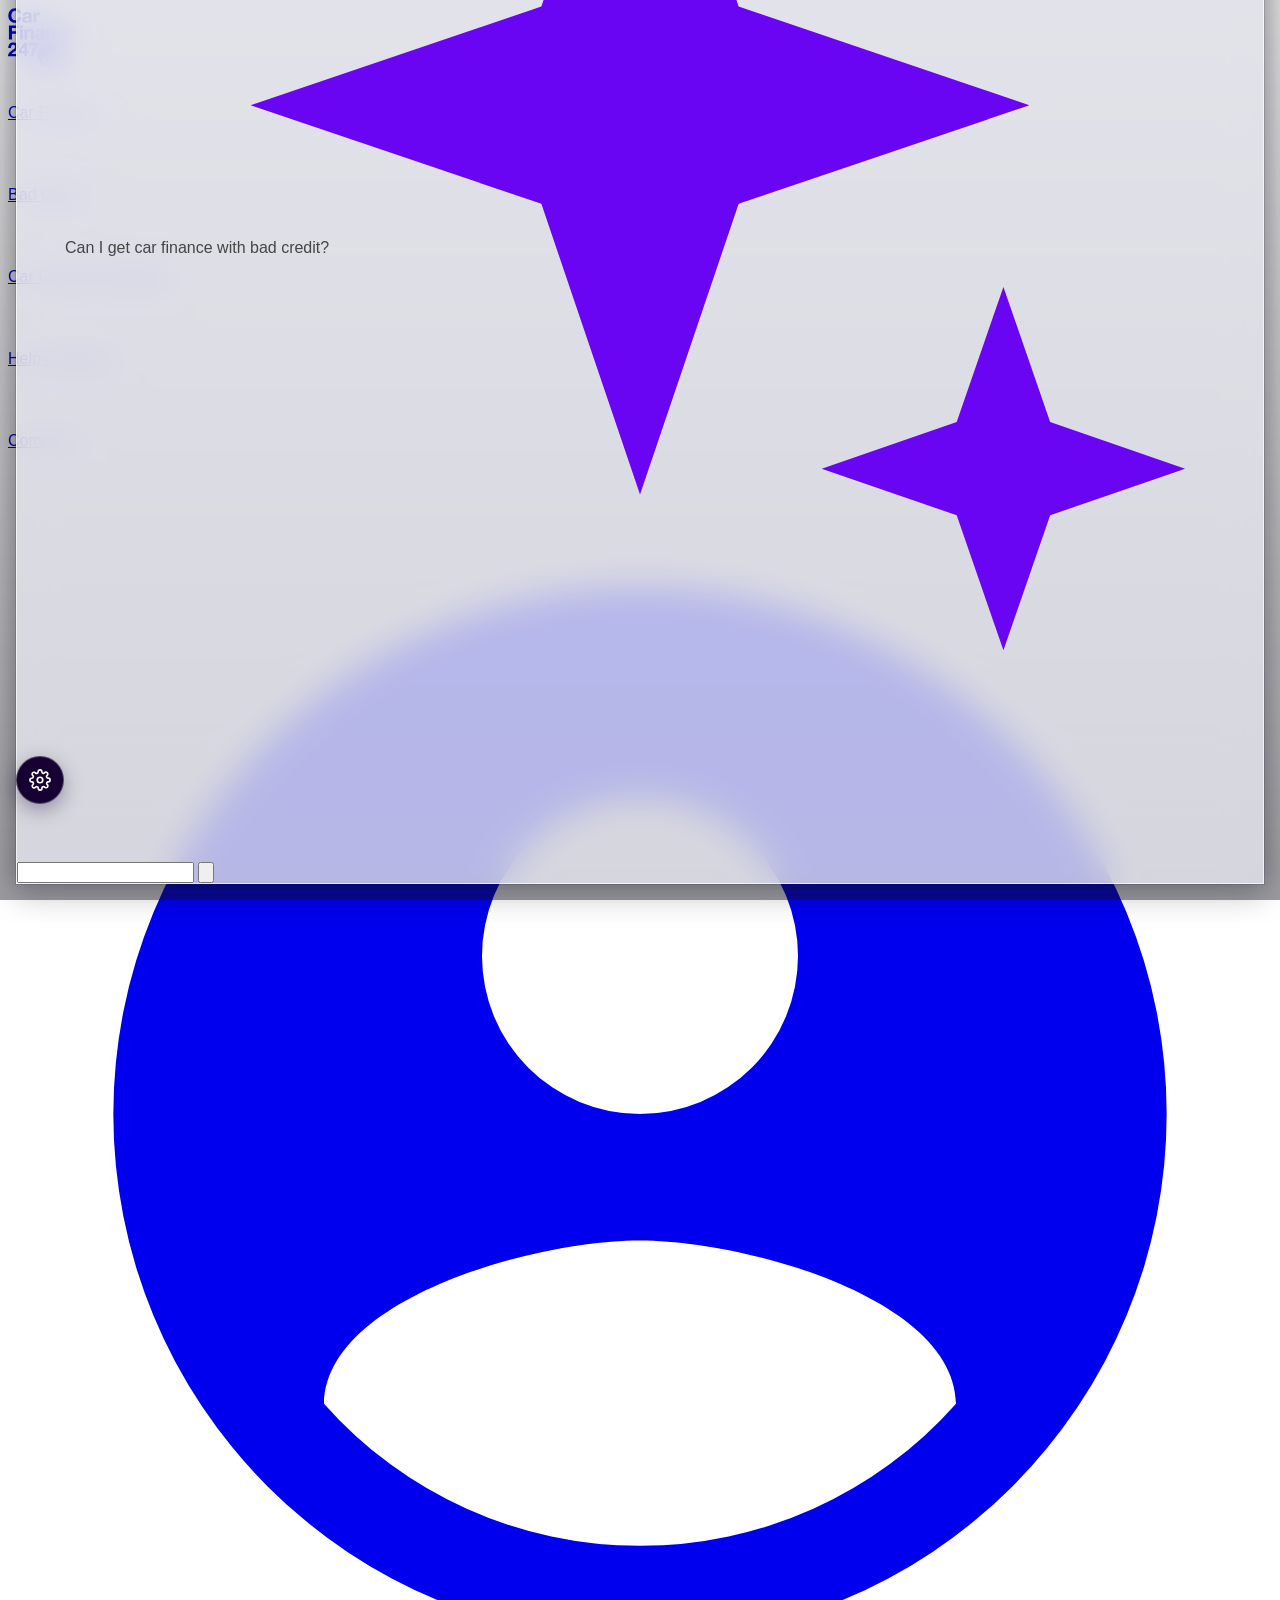
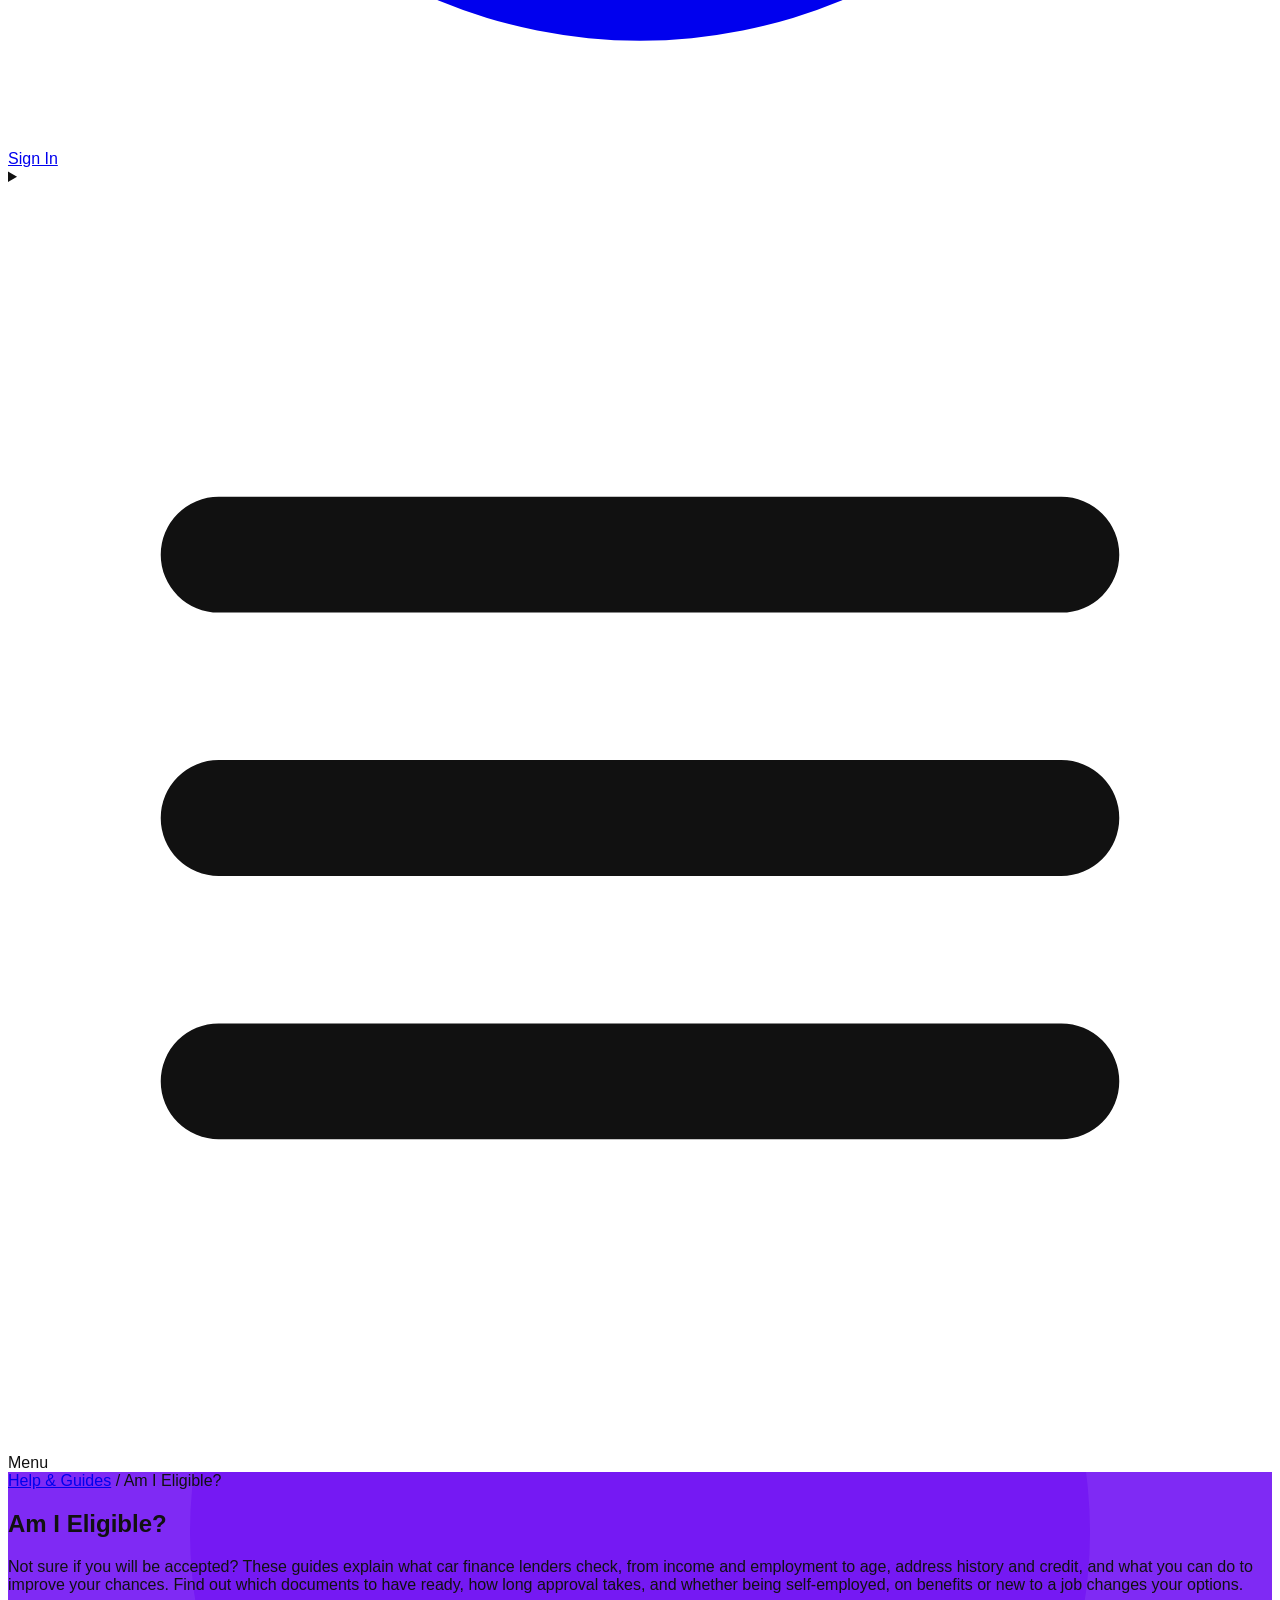
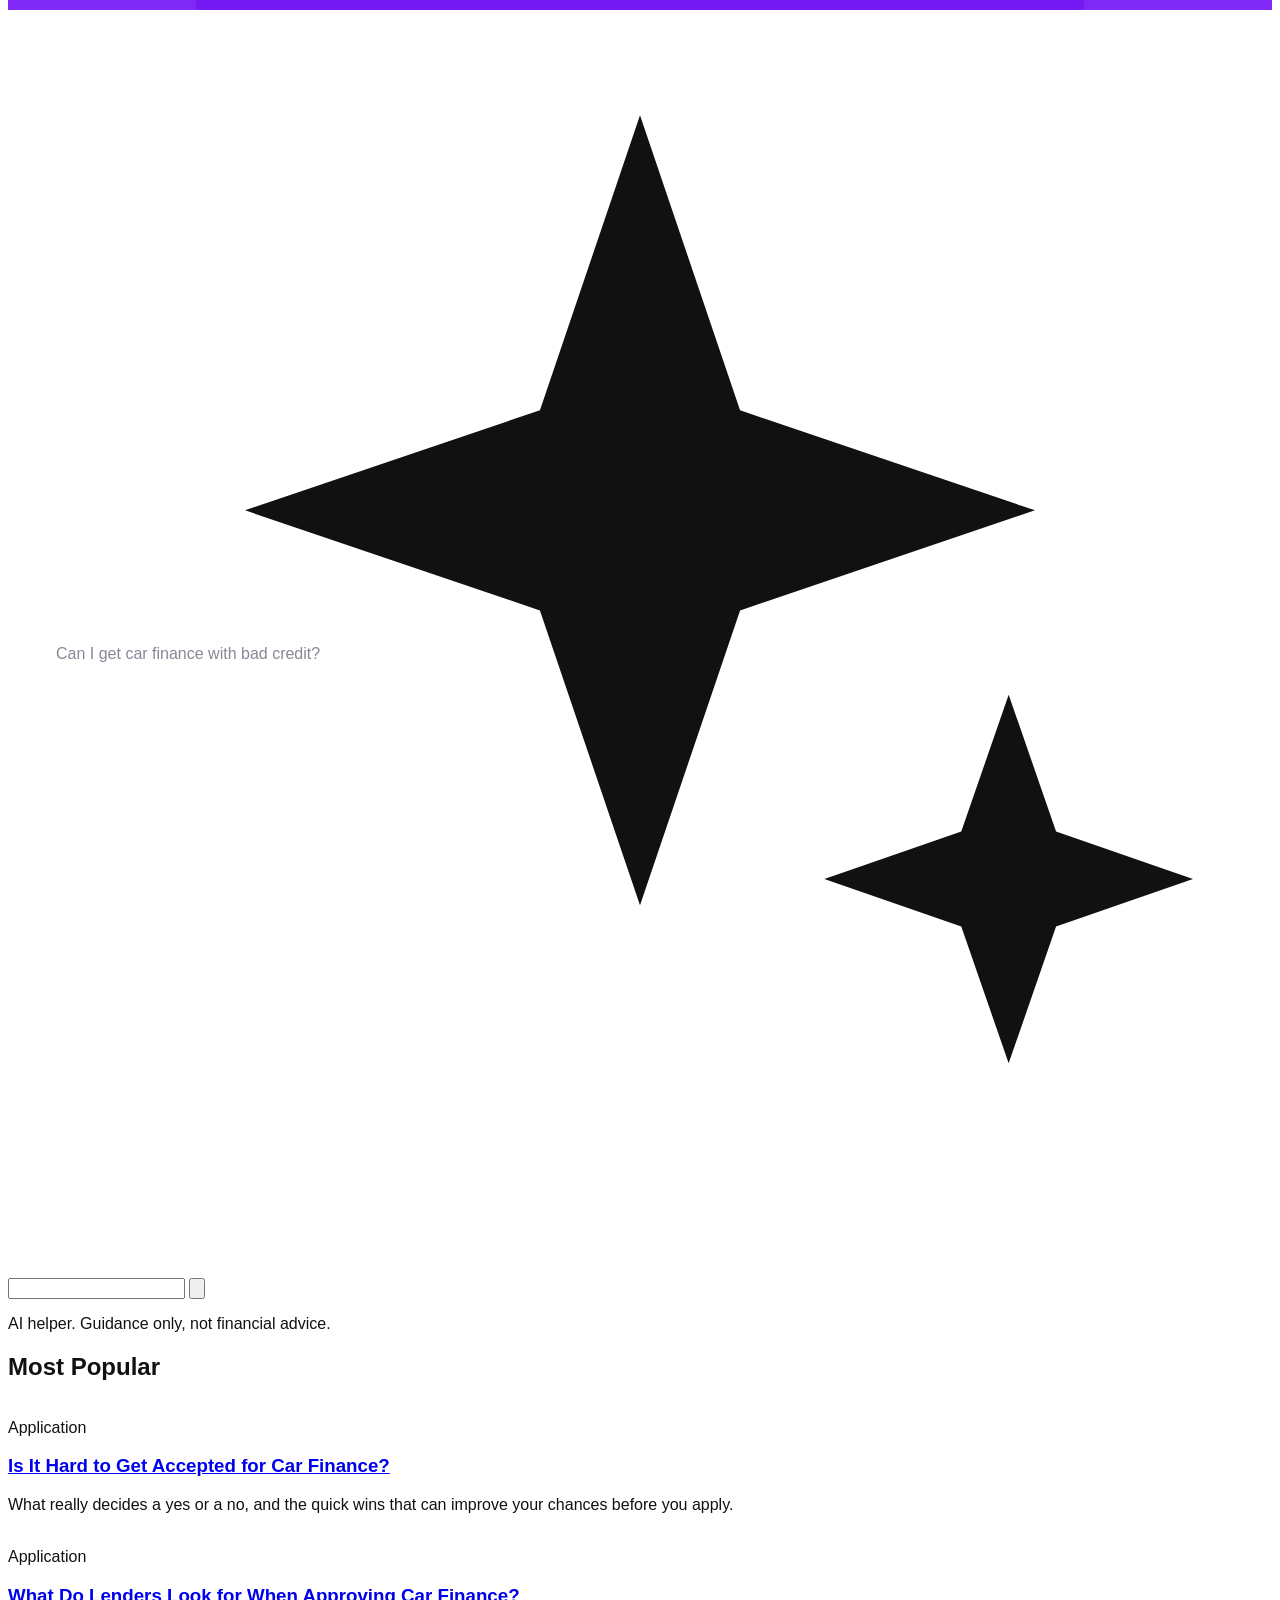
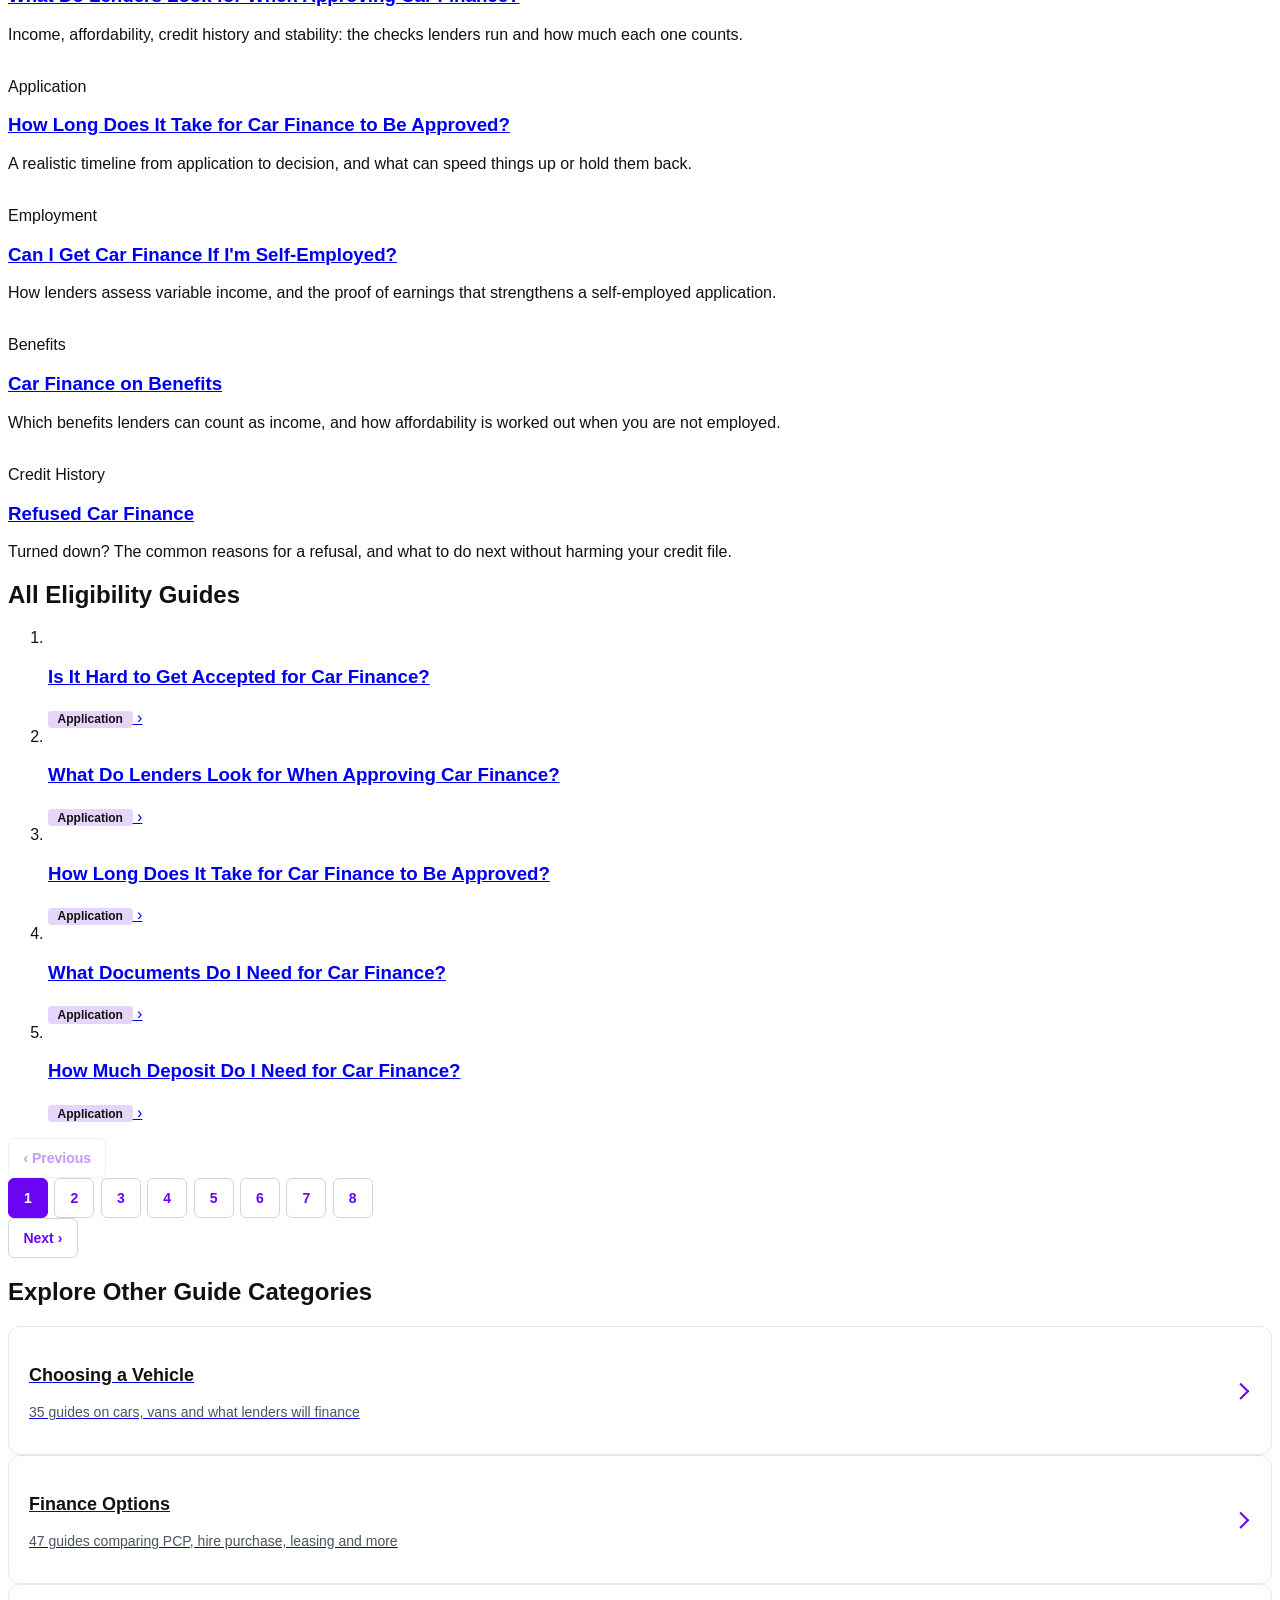
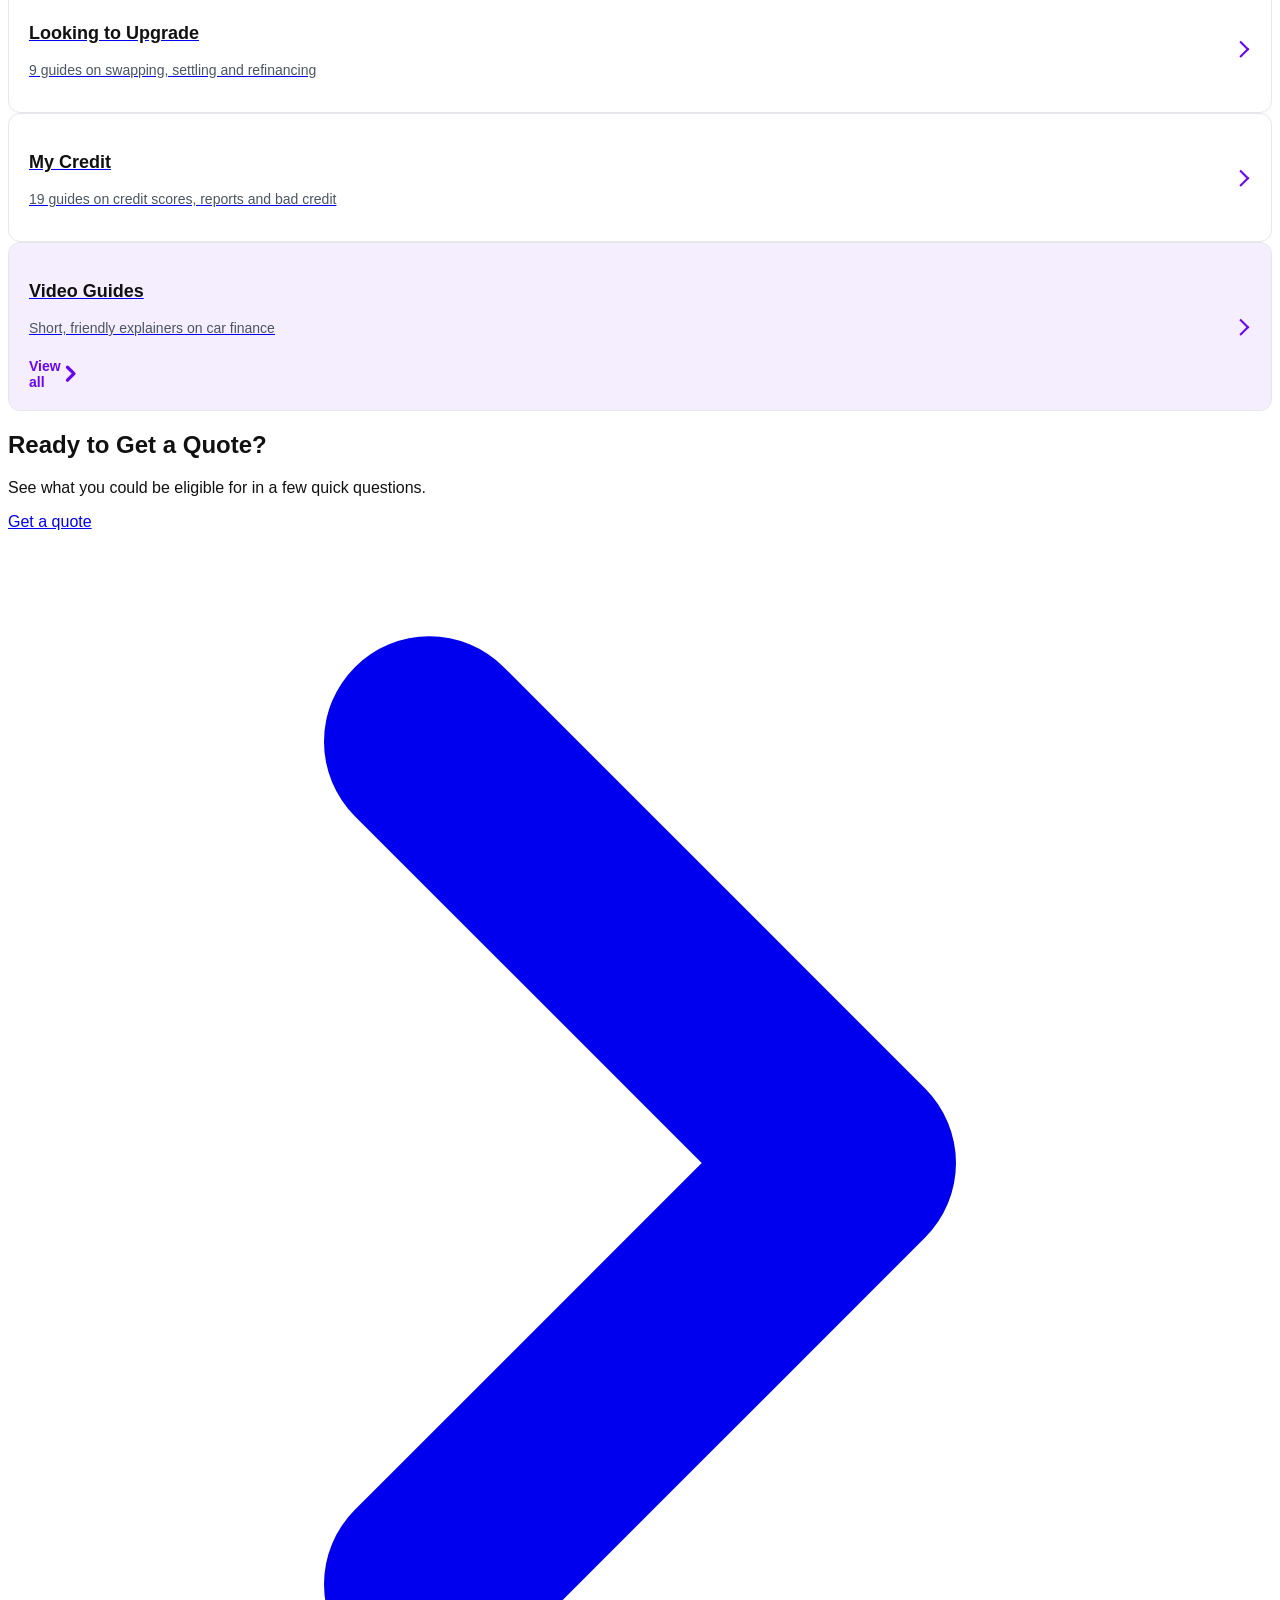
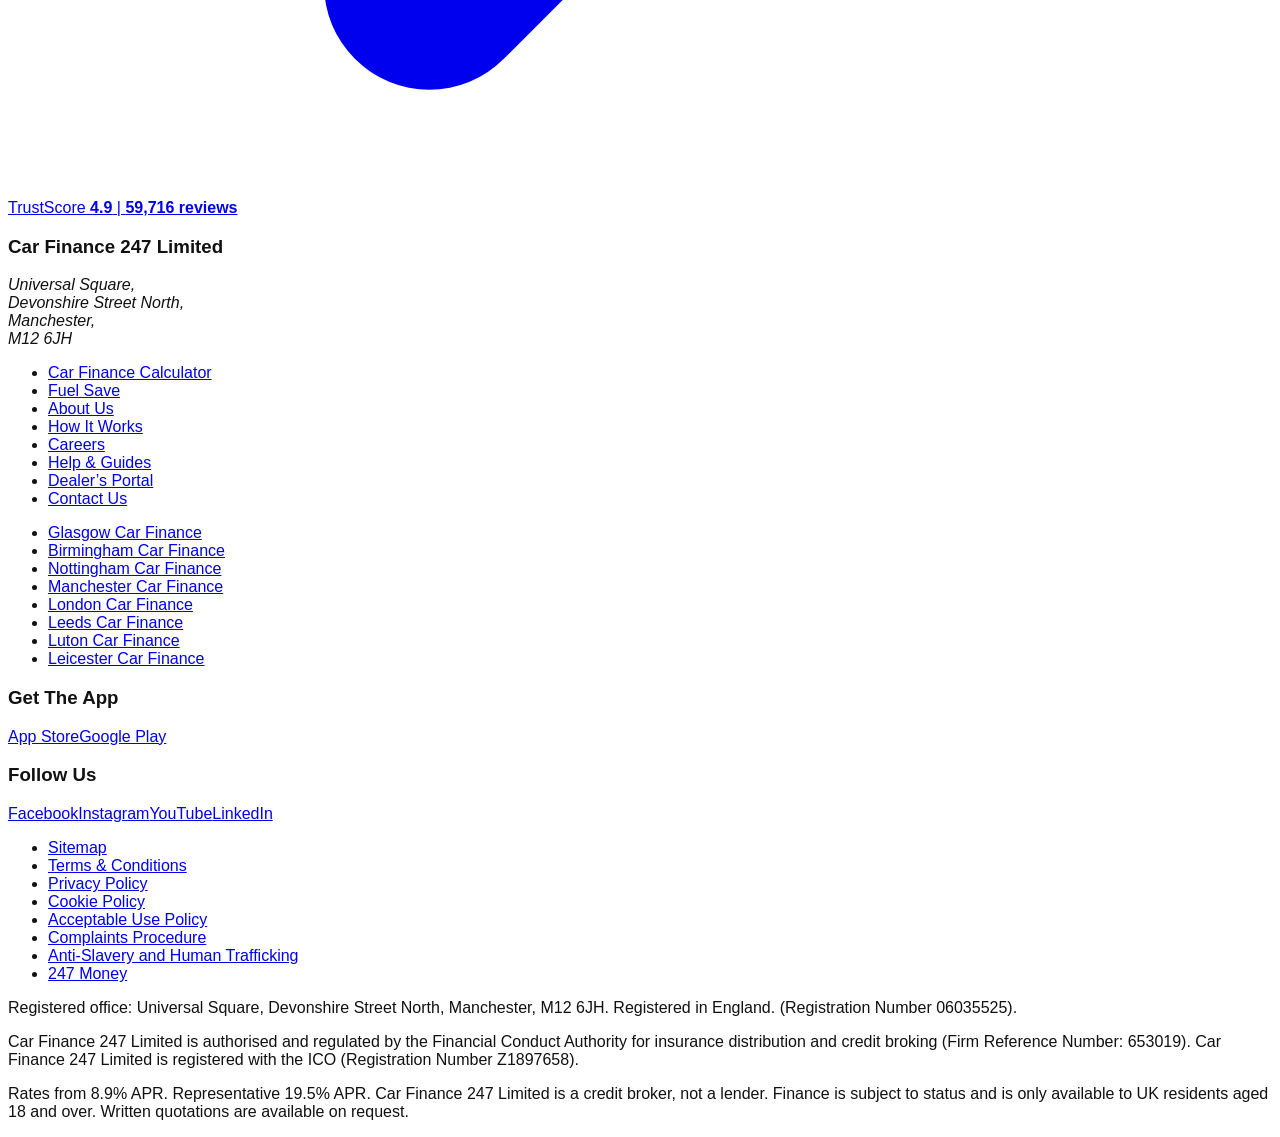
==== am-i-eligible/index.html @ a9e6ba7e "Serve the category page at /am-i-eligible/ Move category.html to am-i-eligible/index.html so it live" ====
<!doctype html>
<html lang="en-GB">
<head>
<meta charset="utf-8">
<meta name="viewport" content="width=device-width, initial-scale=1">
<title>Am I Eligible for Car Finance? Eligibility Guides | Car Finance 247</title>
<meta name="description" content="Find out if you can get car finance. Guides on what lenders look for, documents, approval times, self-employed, benefits, age and credit history.">
<link rel="canonical" href="https://www.carfinance247.co.uk/guide/am-i-eligible">
<script src="https://cdn.tailwindcss.com/3.4.16"></script>
<script>
tailwind.config = { theme: { extend: {
  colors: { primary: "#6905F2", "primary-mid": "#7519F3", tint: "#F5EEFE", cardbg: "#FFFAF8", teal: "#00D4B5", "dark-1": "#111111" },
  fontFamily: { sans: ['"Helvetica Neue"', '"Helvetica Neue Custom"', "Helvetica", "Arial", "sans-serif"] }
}}};
</script>
<script>try{var p=new URLSearchParams(location.search).get("design");var d=p==="redesign"||p==="current"?p:localStorage.getItem("cf247-guides-design");document.documentElement.dataset.design=d==="redesign"?"redesign":"current"}catch(e){document.documentElement.dataset.design="current"}</script>
<link rel="stylesheet" href="../assets/styles.css">
<link rel="stylesheet" href="../assets/redesign.css">
<script type="application/ld+json">
{
  "@context": "https://schema.org",
  "@graph": [
    {
      "@type": "CollectionPage",
      "name": "Am I Eligible?",
      "url": "https://www.carfinance247.co.uk/guide/am-i-eligible",
      "description": "Find out if you can get car finance. Guides on what lenders look for, documents, approval times, self-employed, benefits, age and credit history.",
      "publisher": {
        "@type": "Organization",
        "name": "Car Finance 247",
        "url": "https://www.carfinance247.co.uk"
      }
    },
    {
      "@type": "BreadcrumbList",
      "itemListElement": [
        {
          "@type": "ListItem",
          "position": 1,
          "name": "Home",
          "item": "https://www.carfinance247.co.uk/"
        },
        {
          "@type": "ListItem",
          "position": 2,
          "name": "Help & Guides",
          "item": "https://www.carfinance247.co.uk/guides"
        },
        {
          "@type": "ListItem",
          "position": 3,
          "name": "Am I Eligible?",
          "item": "https://www.carfinance247.co.uk/guide/am-i-eligible"
        }
      ]
    },
    {
      "@type": "ItemList",
      "name": "Most Popular",
      "itemListElement": [
        {
          "@type": "ListItem",
          "position": 1,
          "name": "Is It Hard to Get Accepted for Car Finance?",
          "url": "https://www.carfinance247.co.uk/guide/is-it-hard-to-get-accepted-for-car-finance"
        },
        {
          "@type": "ListItem",
          "position": 2,
          "name": "What Do Lenders Look for When Approving Car Finance?",
          "url": "https://www.carfinance247.co.uk/guide/what-do-lenders-look-for-when-approving-car-finance"
        },
        {
          "@type": "ListItem",
          "position": 3,
          "name": "How Long Does It Take for Car Finance to Be Approved?",
          "url": "https://www.carfinance247.co.uk/guide/how-long-does-it-take-for-car-finance-to-be-approved"
        },
        {
          "@type": "ListItem",
          "position": 4,
          "name": "Can I Get Car Finance If I'm Self-Employed?",
          "url": "https://www.carfinance247.co.uk/guide/can-i-get-car-finance-if-i-m-self-employed"
        },
        {
          "@type": "ListItem",
          "position": 5,
          "name": "Car Finance on Benefits",
          "url": "https://www.carfinance247.co.uk/guide/car-finance-on-benefits"
        },
        {
          "@type": "ListItem",
          "position": 6,
          "name": "Refused Car Finance",
          "url": "https://www.carfinance247.co.uk/guide/refused-car-finance"
        }
      ]
    }
  ]
}
</script>
</head>
<body class="bg-white antialiased">

<header class="z-50 w-full px-4 absolute top-0 left-0">
  <div class="max-w-screen-xl mx-auto flex items-center h-24 text-white">
    <a href="/" class="mr-8 text-white" aria-label="Car Finance 247 home"><svg width="71" height="60" viewBox="0 0 71 60" aria-hidden="true" focusable="false"><use href="#logo"/></svg></a>
    <nav class="hidden lg:flex items-center gap-7 text-sm font-bold" aria-label="Main">
      <div class="nav-item"><a href="/car-finance-options-explained" class="nav-top">Car Finance <svg class="chev" viewBox="0 0 12 12" fill="none" stroke="currentColor" stroke-width="1.8" stroke-linecap="round" aria-hidden="true"><path d="M2 4.5l4 4 4-4"/></svg></a>
        <div class="nav-drop nav-wide">
          <a href="/how-it-works">How It Works</a><a href="/car-finance-options-explained">Car Finance Options Explained</a><a href="/hire-purchase">HP Car Finance</a><a href="/pcp-personal-contract-purchase">PCP Car Finance</a><a href="/refinance-car-finance">Refinance My Car</a><a href="/no-deposit-car-finance">No Deposit Car Finance</a><a href="/valuations">Value My Car</a><a href="/business-car-finance">Business Car Finance</a><a href="/business-van-finance">Business Van Finance</a><a href="/used-car-finance">Used Car Finance</a><a href="/electric-car-finance">Electric Car Finance</a><a href="/hybrid-car-finance">Hybrid Car Finance</a><a href="/van-finance">Van Finance</a><a href="/motorbike-finance">Motorbike Finance</a><a href="/motorhome-finance">Motorhome Finance</a><a href="/caravan-finance">Caravan Finance</a>
        </div></div>
      <div class="nav-item"><a href="/bad-credit-car-finance" class="nav-top">Bad Credit <svg class="chev" viewBox="0 0 12 12" fill="none" stroke="currentColor" stroke-width="1.8" stroke-linecap="round" aria-hidden="true"><path d="M2 4.5l4 4 4-4"/></svg></a>
        <div class="nav-drop">
          <a href="/bad-credit-car-finance">Bad Credit Car Finance</a><a href="/bad-credit-motorbike-finance">Bad Credit Motorbike Finance</a><a href="/bad-credit-van-finance">Bad Credit Van Finance</a><a href="/guide/can-you-get-car-finance-with-an-iva">Car Finance with an IVA</a><a href="/guide/car-finance-with-a-ccj">Car Finance with a CCJ</a><a href="/guide/can-i-get-pcp-car-finance-with-bad-credit">PCP with Bad Credit</a><a href="/guide/car-finance-with-a-default">Car Finance with a Default</a>
        </div></div>
      <div class="nav-item"><a href="/car-finance-calculator" class="nav-top">Car Finance Calculator <svg class="chev" viewBox="0 0 12 12" fill="none" stroke="currentColor" stroke-width="1.8" stroke-linecap="round" aria-hidden="true"><path d="M2 4.5l4 4 4-4"/></svg></a>
        <div class="nav-drop">
          <a href="/car-finance-calculator">Car Finance Calculator</a><a href="/car-refinance-calculator">Car Refinance Calculator</a><a href="/motorbike-finance-calculator">Motorbike Finance Calculator</a><a href="/van-finance-calculator">Van Finance Calculator</a>
        </div></div>
      <div class="nav-item"><a href="/guides" class="nav-top">Help &amp; Guides <svg class="chev" viewBox="0 0 12 12" fill="none" stroke="currentColor" stroke-width="1.8" stroke-linecap="round" aria-hidden="true"><path d="M2 4.5l4 4 4-4"/></svg></a>
        <div class="nav-drop">
          <a href="/guides">All Help &amp; Guides</a><a href="/videos">Video Library</a><a href="/guide/am-i-eligible">Am I Eligible?</a><a href="/guide/choosing-a-vehicle">Choosing a Vehicle</a><a href="/guide/finance-options">Finance Options</a><a href="/guide/looking-to-upgrade">Looking to Upgrade</a><a href="/guide/my-credit">My Credit</a>
        </div></div>
      <div class="nav-item"><a href="/about" class="nav-top">Company <svg class="chev" viewBox="0 0 12 12" fill="none" stroke="currentColor" stroke-width="1.8" stroke-linecap="round" aria-hidden="true"><path d="M2 4.5l4 4 4-4"/></svg></a>
        <div class="nav-drop">
          <a href="/about">Our Story</a><a href="/customer-stories">Customer Stories</a><a href="/locations">All Locations</a><a href="/contact-us">Contact Us</a>
        </div></div>
    </nav>
    <div class="ml-auto flex items-center gap-5">
      <a href="/sign-in" class="flex flex-col lg:flex-row items-center gap-1 lg:gap-2 text-xs lg:text-sm font-bold hover:underline">
        <svg class="w-6 h-6 lg:w-5 lg:h-5" viewBox="0 0 24 24" fill="currentColor" aria-hidden="true"><path d="M12 2a10 10 0 100 20 10 10 0 000-20zm0 4a3 3 0 110 6 3 3 0 010-6zm0 14.2a8 8 0 01-6-2.7c.03-2 4-3.1 6-3.1s5.97 1.1 6 3.1a8 8 0 01-6 2.7z"/></svg>Sign In</a>
      <details class="lg:hidden menu">
        <summary class="flex flex-col items-center gap-1 text-xs font-bold cursor-pointer list-none">
          <svg class="w-6 h-6" viewBox="0 0 24 24" fill="none" stroke="currentColor" stroke-width="2.2" stroke-linecap="round" aria-hidden="true"><path d="M4 7h16M4 12h16M4 17h16"/></svg>Menu</summary>
        <div class="menu-panel">
          <p>Car Finance</p><a href="/how-it-works">How It Works</a><a href="/car-finance-options-explained">Car Finance Options Explained</a><a href="/hire-purchase">HP Car Finance</a><a href="/pcp-personal-contract-purchase">PCP Car Finance</a><a href="/refinance-car-finance">Refinance My Car</a>
          <p>Bad Credit</p><a href="/bad-credit-car-finance">Bad Credit Car Finance</a>
          <p>Calculators</p><a href="/car-finance-calculator">Car Finance Calculator</a><a href="/car-refinance-calculator">Car Refinance Calculator</a>
          <p>Help &amp; Guides</p><a href="/guides">All Help &amp; Guides</a><a href="/videos">Video Library</a>
          <p>Company</p><a href="/about">Our Story</a><a href="/contact-us">Contact Us</a>
        </div>
      </details>
    </div>
  </div>
</header>

<main>
  <!-- Hero: H1 is the category name only -->
  <section class="hero-bg text-white pt-36 pb-20 px-4 text-center" aria-labelledby="page-title">
    <nav aria-label="Breadcrumb" class="text-sm opacity-90 mb-4"><a href="../" class="underline hover:no-underline">Help &amp; Guides</a> <span aria-hidden="true">/</span> <span>Am I Eligible?</span></nav>
    <h1 id="page-title" class="text-6xl max-md:text-4xl font-bold leading-tight">Am I Eligible?</h1>
    <p class="mt-6 text-sm max-w-[34rem] mx-auto">Not sure if you will be accepted? These guides explain what car finance lenders check, from income and employment to age, address history and credit, and what you can do to improve your chances. Find out which documents to have ready, how long approval takes, and whether being self-employed, on benefits or new to a job changes your options.</p>
  </section>

  <!-- AI helper search: overlaps the hero edge over a tint strip -->
  <div class="bg-tint px-4 pb-4">
    <div class="max-w-3xl mx-auto -mt-7" id="hero-search">
      <form data-ai-form role="search" aria-label="Ask our AI helper" class="relative">
        <div class="ai-field bg-white rounded-lg shadow-lg flex items-center">
          <svg class="absolute left-4 w-5 h-5 text-primary" viewBox="0 0 24 24" fill="currentColor" aria-hidden="true"><path d="M12 2l1.9 5.6L19.5 9.5l-5.6 1.9L12 17l-1.9-5.6L4.5 9.5l5.6-1.9L12 2zm7 11l.9 2.6 2.6.9-2.6.9L19 20l-.9-2.6-2.6-.9 2.6-.9L19 13z"/></svg>
          <input data-ai-input type="text" autocomplete="off" aria-label="Ask anything about car finance" class="w-full bg-transparent text-dark-1 py-4 pl-12 pr-14 rounded-lg outline-none focus:ring-4 focus:ring-teal/50 text-base">
          <div class="ai-ghost" data-ai-ghost aria-hidden="true"></div>
          <button type="submit" class="absolute right-2 w-10 h-10 rounded-lg text-primary flex items-center justify-center hover:bg-tint focus:outline-none focus:ring-4 focus:ring-teal/50" aria-label="Ask">
            <svg class="w-6 h-6" viewBox="0 0 24 24" fill="none" stroke="currentColor" stroke-width="2.5" stroke-linecap="round" aria-hidden="true"><circle cx="10.5" cy="10.5" r="6.5"/><path d="M15.5 15.5L21 21"/></svg>
          </button>
        </div>
        <div data-ai-panel hidden class="ai-panel mt-3 bg-white text-dark-1 rounded-2xl shadow-xl p-5" role="region" aria-live="polite" aria-label="AI answer"></div>
      </form>
      <p class="mt-2 text-center text-xs text-gray-500">AI helper. Guidance only, not financial advice.</p>
    </div>
  </div>

  <!-- Most popular: every card is in the HTML with a real link; the carousel only scrolls what is already there -->
  <section class="px-4 pt-14 pb-12" aria-labelledby="popular-h">
    <div class="max-w-screen-lg mx-auto" data-carousel>
      <h2 id="popular-h" class="text-3xl font-bold mb-5">Most Popular</h2>
      <div data-track class="hscroll flex gap-6 overflow-x-auto pb-2">
        <article class="relative shrink-0 w-[calc((100%-3rem)/3)] max-md:w-[85%] bg-cardbg" data-rank="1">
          <img src="https://www.carfinance247.co.uk/dA/47996887843a9acce479aceed9beb591/asset/Can%20I%20refinance%20my%20balloon%20payment%20on%20a%20PCP.jpg?language_id=1" alt="" loading="lazy" class="w-full aspect-[16/9] object-cover">
          <div class="p-4 pb-6"><span class="inline-block bg-[#E6D5FB] text-dark-1 text-sm px-3 py-1">Application</span>
            <h3 class="font-bold mt-3"><a href="https://www.carfinance247.co.uk/guide/is-it-hard-to-get-accepted-for-car-finance" class="hover:underline after:absolute after:inset-0">Is It Hard to Get Accepted for Car Finance?</a></h3>
            <p class="mt-2 text-sm">What really decides a yes or a no, and the quick wins that can improve your chances before you apply.</p></div>
        </article>
        <article class="relative shrink-0 w-[calc((100%-3rem)/3)] max-md:w-[85%] bg-cardbg" data-rank="2">
          <img src="https://www.carfinance247.co.uk/dA/467f6e939fa33901c0574b7c74b37222/asset/What%20licence%20needed%20for%20car%20finance.jpg?language_id=1" alt="" loading="lazy" class="w-full aspect-[16/9] object-cover">
          <div class="p-4 pb-6"><span class="inline-block bg-[#E6D5FB] text-dark-1 text-sm px-3 py-1">Application</span>
            <h3 class="font-bold mt-3"><a href="https://www.carfinance247.co.uk/guide/what-do-lenders-look-for-when-approving-car-finance" class="hover:underline after:absolute after:inset-0">What Do Lenders Look for When Approving Car Finance?</a></h3>
            <p class="mt-2 text-sm">Income, affordability, credit history and stability: the checks lenders run and how much each one counts.</p></div>
        </article>
        <article class="relative shrink-0 w-[calc((100%-3rem)/3)] max-md:w-[85%] bg-cardbg" data-rank="3">
          <img src="https://www.carfinance247.co.uk/dA/467f6e939fa33901c0574b7c74b37222/asset/What%20licence%20needed%20for%20car%20finance.jpg?language_id=1" alt="" loading="lazy" class="w-full aspect-[16/9] object-cover">
          <div class="p-4 pb-6"><span class="inline-block bg-[#E6D5FB] text-dark-1 text-sm px-3 py-1">Application</span>
            <h3 class="font-bold mt-3"><a href="https://www.carfinance247.co.uk/guide/how-long-does-it-take-for-car-finance-to-be-approved" class="hover:underline after:absolute after:inset-0">How Long Does It Take for Car Finance to Be Approved?</a></h3>
            <p class="mt-2 text-sm">A realistic timeline from application to decision, and what can speed things up or hold them back.</p></div>
        </article>
        <article class="relative shrink-0 w-[calc((100%-3rem)/3)] max-md:w-[85%] bg-cardbg" data-rank="4">
          <img src="https://www.carfinance247.co.uk/dA/ca0de27e4d56671aa76e24d5522d83d4/asset/PCP%20car%20finance%20with%20bad%20credit.jpg?language_id=1" alt="" loading="lazy" class="w-full aspect-[16/9] object-cover">
          <div class="p-4 pb-6"><span class="inline-block bg-[#E6D5FB] text-dark-1 text-sm px-3 py-1">Employment</span>
            <h3 class="font-bold mt-3"><a href="https://www.carfinance247.co.uk/guide/can-i-get-car-finance-if-i-m-self-employed" class="hover:underline after:absolute after:inset-0">Can I Get Car Finance If I'm Self-Employed?</a></h3>
            <p class="mt-2 text-sm">How lenders assess variable income, and the proof of earnings that strengthens a self-employed application.</p></div>
        </article>
        <article class="relative shrink-0 w-[calc((100%-3rem)/3)] max-md:w-[85%] bg-cardbg" data-rank="5">
          <img src="https://www.carfinance247.co.uk/dA/467f6e939fa33901c0574b7c74b37222/asset/What%20licence%20needed%20for%20car%20finance.jpg?language_id=1" alt="" loading="lazy" class="w-full aspect-[16/9] object-cover">
          <div class="p-4 pb-6"><span class="inline-block bg-[#E6D5FB] text-dark-1 text-sm px-3 py-1">Benefits</span>
            <h3 class="font-bold mt-3"><a href="https://www.carfinance247.co.uk/guide/car-finance-on-benefits" class="hover:underline after:absolute after:inset-0">Car Finance on Benefits</a></h3>
            <p class="mt-2 text-sm">Which benefits lenders can count as income, and how affordability is worked out when you are not employed.</p></div>
        </article>
        <article class="relative shrink-0 w-[calc((100%-3rem)/3)] max-md:w-[85%] bg-cardbg" data-rank="6">
          <img src="https://www.carfinance247.co.uk/dA/7331ce660348aa7b6d1fa05acd211af3/asset/get%20car%20finance%20with%20a%20default.jpg" alt="" loading="lazy" class="w-full aspect-[16/9] object-cover">
          <div class="p-4 pb-6"><span class="inline-block bg-[#E6D5FB] text-dark-1 text-sm px-3 py-1">Credit History</span>
            <h3 class="font-bold mt-3"><a href="https://www.carfinance247.co.uk/guide/refused-car-finance" class="hover:underline after:absolute after:inset-0">Refused Car Finance</a></h3>
            <p class="mt-2 text-sm">Turned down? The common reasons for a refusal, and what to do next without harming your credit file.</p></div>
        </article>
      </div>
      <div data-controls class="flex items-center justify-between mt-4"></div>
    </div>
  </section>

  <!-- Full guide list: all 36 guides are in the HTML; category.js shows 5 at a time -->
  <section id="all-guides" class="bg-tint px-4 py-12" aria-labelledby="all-h">
    <div class="max-w-screen-lg mx-auto">
      <h2 id="all-h" class="text-3xl font-bold mb-4">All Eligibility Guides</h2>
      <ol id="guide-list" data-page-size="5">
        <li class="border-b border-gray-200" data-guide>
          <a href="https://www.carfinance247.co.uk/guide/is-it-hard-to-get-accepted-for-car-finance" class="flex items-center gap-4 py-4 hover:bg-tint/60">
            <img src="https://www.carfinance247.co.uk/dA/47996887843a9acce479aceed9beb591/asset/Can%20I%20refinance%20my%20balloon%20payment%20on%20a%20PCP.jpg?language_id=1" alt="" loading="lazy" class="w-20 h-16 rounded object-cover shrink-0">
            <span class="flex-1 min-w-0"><h3 class="block font-medium text-gray-800">Is It Hard to Get Accepted for Car Finance?</h3><span class="tag-chip">Application</span></span>
            <span class="text-gray-500 text-xl" aria-hidden="true">&rsaquo;</span>
          </a>
        </li>
        <li class="border-b border-gray-200" data-guide>
          <a href="https://www.carfinance247.co.uk/guide/what-do-lenders-look-for-when-approving-car-finance" class="flex items-center gap-4 py-4 hover:bg-tint/60">
            <img src="https://www.carfinance247.co.uk/dA/467f6e939fa33901c0574b7c74b37222/asset/What%20licence%20needed%20for%20car%20finance.jpg?language_id=1" alt="" loading="lazy" class="w-20 h-16 rounded object-cover shrink-0">
            <span class="flex-1 min-w-0"><h3 class="block font-medium text-gray-800">What Do Lenders Look for When Approving Car Finance?</h3><span class="tag-chip">Application</span></span>
            <span class="text-gray-500 text-xl" aria-hidden="true">&rsaquo;</span>
          </a>
        </li>
        <li class="border-b border-gray-200" data-guide>
          <a href="https://www.carfinance247.co.uk/guide/how-long-does-it-take-for-car-finance-to-be-approved" class="flex items-center gap-4 py-4 hover:bg-tint/60">
            <img src="https://www.carfinance247.co.uk/dA/467f6e939fa33901c0574b7c74b37222/asset/What%20licence%20needed%20for%20car%20finance.jpg?language_id=1" alt="" loading="lazy" class="w-20 h-16 rounded object-cover shrink-0">
            <span class="flex-1 min-w-0"><h3 class="block font-medium text-gray-800">How Long Does It Take for Car Finance to Be Approved?</h3><span class="tag-chip">Application</span></span>
            <span class="text-gray-500 text-xl" aria-hidden="true">&rsaquo;</span>
          </a>
        </li>
        <li class="border-b border-gray-200" data-guide>
          <a href="https://www.carfinance247.co.uk/guide/what-documents-do-i-need-for-car-finance" class="flex items-center gap-4 py-4 hover:bg-tint/60">
            <img src="https://www.carfinance247.co.uk/dA/47996887843a9acce479aceed9beb591/asset/Can%20I%20refinance%20my%20balloon%20payment%20on%20a%20PCP.jpg?language_id=1" alt="" loading="lazy" class="w-20 h-16 rounded object-cover shrink-0">
            <span class="flex-1 min-w-0"><h3 class="block font-medium text-gray-800">What Documents Do I Need for Car Finance?</h3><span class="tag-chip">Application</span></span>
            <span class="text-gray-500 text-xl" aria-hidden="true">&rsaquo;</span>
          </a>
        </li>
        <li class="border-b border-gray-200" data-guide>
          <a href="https://www.carfinance247.co.uk/guide/how-much-deposit-do-i-need-for-car-finance" class="flex items-center gap-4 py-4 hover:bg-tint/60">
            <img src="https://www.carfinance247.co.uk/dA/467f6e939fa33901c0574b7c74b37222/asset/What%20licence%20needed%20for%20car%20finance.jpg?language_id=1" alt="" loading="lazy" class="w-20 h-16 rounded object-cover shrink-0">
            <span class="flex-1 min-w-0"><h3 class="block font-medium text-gray-800">How Much Deposit Do I Need for Car Finance?</h3><span class="tag-chip">Application</span></span>
            <span class="text-gray-500 text-xl" aria-hidden="true">&rsaquo;</span>
          </a>
        </li>
        <li class="border-b border-gray-200" data-guide>
          <a href="https://www.carfinance247.co.uk/guide/a-complete-guide-to-car-finance-checks-in-the-uk" class="flex items-center gap-4 py-4 hover:bg-tint/60">
            <img src="https://www.carfinance247.co.uk/dA/467f6e939fa33901c0574b7c74b37222/asset/What%20licence%20needed%20for%20car%20finance.jpg?language_id=1" alt="" loading="lazy" class="w-20 h-16 rounded object-cover shrink-0">
            <span class="flex-1 min-w-0"><h3 class="block font-medium text-gray-800">A Complete Guide to Car Finance Checks in the UK</h3><span class="tag-chip">Application</span></span>
            <span class="text-gray-500 text-xl" aria-hidden="true">&rsaquo;</span>
          </a>
        </li>
        <li class="border-b border-gray-200" data-guide>
          <a href="https://www.carfinance247.co.uk/guide/do-i-need-a-driving-licence-to-get-car-finance" class="flex items-center gap-4 py-4 hover:bg-tint/60">
            <img src="https://www.carfinance247.co.uk/dA/33b74fe5d937df4ebb9b429a2a393e7f/asset/What%20Credit%20Score%20is%20Needed%20for%20Car%20Finance.jpg?language_id=1" alt="" loading="lazy" class="w-20 h-16 rounded object-cover shrink-0">
            <span class="flex-1 min-w-0"><h3 class="block font-medium text-gray-800">Do I Need a Driving Licence to Get Car Finance?</h3><span class="tag-chip">Application</span></span>
            <span class="text-gray-500 text-xl" aria-hidden="true">&rsaquo;</span>
          </a>
        </li>
        <li class="border-b border-gray-200" data-guide>
          <a href="https://www.carfinance247.co.uk/guide/can-you-get-car-finance-without-proof-of-income" class="flex items-center gap-4 py-4 hover:bg-tint/60">
            <img src="https://www.carfinance247.co.uk/dA/467f6e939fa33901c0574b7c74b37222/asset/What%20licence%20needed%20for%20car%20finance.jpg?language_id=1" alt="" loading="lazy" class="w-20 h-16 rounded object-cover shrink-0">
            <span class="flex-1 min-w-0"><h3 class="block font-medium text-gray-800">Can You Get Car Finance Without Proof of Income?</h3><span class="tag-chip">Application</span></span>
            <span class="text-gray-500 text-xl" aria-hidden="true">&rsaquo;</span>
          </a>
        </li>
        <li class="border-b border-gray-200" data-guide>
          <a href="https://www.carfinance247.co.uk/guide/car-finance-without-a-bank-account" class="flex items-center gap-4 py-4 hover:bg-tint/60">
            <img src="https://www.carfinance247.co.uk/dA/33b74fe5d937df4ebb9b429a2a393e7f/asset/What%20Credit%20Score%20is%20Needed%20for%20Car%20Finance.jpg?language_id=1" alt="" loading="lazy" class="w-20 h-16 rounded object-cover shrink-0">
            <span class="flex-1 min-w-0"><h3 class="block font-medium text-gray-800">Car Finance Without a Bank Account</h3><span class="tag-chip">Application</span></span>
            <span class="text-gray-500 text-xl" aria-hidden="true">&rsaquo;</span>
          </a>
        </li>
        <li class="border-b border-gray-200" data-guide>
          <a href="https://www.carfinance247.co.uk/guide/understanding-negative-equity-car-finance" class="flex items-center gap-4 py-4 hover:bg-tint/60">
            <img src="https://www.carfinance247.co.uk/dA/47996887843a9acce479aceed9beb591/asset/Can%20I%20refinance%20my%20balloon%20payment%20on%20a%20PCP.jpg?language_id=1" alt="" loading="lazy" class="w-20 h-16 rounded object-cover shrink-0">
            <span class="flex-1 min-w-0"><h3 class="block font-medium text-gray-800">Understanding Negative Equity Car Finance</h3><span class="tag-chip">Application</span></span>
            <span class="text-gray-500 text-xl" aria-hidden="true">&rsaquo;</span>
          </a>
        </li>
        <li class="border-b border-gray-200" data-guide>
          <a href="https://www.carfinance247.co.uk/guide/can-i-get-car-finance-if-i-m-self-employed" class="flex items-center gap-4 py-4 hover:bg-tint/60">
            <img src="https://www.carfinance247.co.uk/dA/ca0de27e4d56671aa76e24d5522d83d4/asset/PCP%20car%20finance%20with%20bad%20credit.jpg?language_id=1" alt="" loading="lazy" class="w-20 h-16 rounded object-cover shrink-0">
            <span class="flex-1 min-w-0"><h3 class="block font-medium text-gray-800">Can I Get Car Finance If I'm Self-Employed?</h3><span class="tag-chip">Employment</span></span>
            <span class="text-gray-500 text-xl" aria-hidden="true">&rsaquo;</span>
          </a>
        </li>
        <li class="border-b border-gray-200" data-guide>
          <a href="https://www.carfinance247.co.uk/guide/can-i-get-car-finance-with-a-new-job" class="flex items-center gap-4 py-4 hover:bg-tint/60">
            <img src="https://www.carfinance247.co.uk/dA/ca0de27e4d56671aa76e24d5522d83d4/asset/PCP%20car%20finance%20with%20bad%20credit.jpg?language_id=1" alt="" loading="lazy" class="w-20 h-16 rounded object-cover shrink-0">
            <span class="flex-1 min-w-0"><h3 class="block font-medium text-gray-800">Can I Get Car Finance with a New Job?</h3><span class="tag-chip">Employment</span></span>
            <span class="text-gray-500 text-xl" aria-hidden="true">&rsaquo;</span>
          </a>
        </li>
        <li class="border-b border-gray-200" data-guide>
          <a href="https://www.carfinance247.co.uk/guide/can-i-get-car-finance-if-i-m-unemployed" class="flex items-center gap-4 py-4 hover:bg-tint/60">
            <img src="https://www.carfinance247.co.uk/dA/ca0de27e4d56671aa76e24d5522d83d4/asset/PCP%20car%20finance%20with%20bad%20credit.jpg?language_id=1" alt="" loading="lazy" class="w-20 h-16 rounded object-cover shrink-0">
            <span class="flex-1 min-w-0"><h3 class="block font-medium text-gray-800">Can I Get Car Finance If I'm Unemployed?</h3><span class="tag-chip">Employment</span></span>
            <span class="text-gray-500 text-xl" aria-hidden="true">&rsaquo;</span>
          </a>
        </li>
        <li class="border-b border-gray-200" data-guide>
          <a href="https://www.carfinance247.co.uk/guide/can-you-get-car-finance-if-you-work-part-time" class="flex items-center gap-4 py-4 hover:bg-tint/60">
            <img src="https://www.carfinance247.co.uk/dA/467f6e939fa33901c0574b7c74b37222/asset/What%20licence%20needed%20for%20car%20finance.jpg?language_id=1" alt="" loading="lazy" class="w-20 h-16 rounded object-cover shrink-0">
            <span class="flex-1 min-w-0"><h3 class="block font-medium text-gray-800">Can You Get Car Finance If You Work Part-Time?</h3><span class="tag-chip">Employment</span></span>
            <span class="text-gray-500 text-xl" aria-hidden="true">&rsaquo;</span>
          </a>
        </li>
        <li class="border-b border-gray-200" data-guide>
          <a href="https://www.carfinance247.co.uk/guide/can-you-get-car-finance-as-an-agency-worker" class="flex items-center gap-4 py-4 hover:bg-tint/60">
            <img src="https://www.carfinance247.co.uk/dA/4bc1eb4e3400aba2891f658c9184330e/asset/outstanding%20finance%20on%20my%20car.jpg" alt="" loading="lazy" class="w-20 h-16 rounded object-cover shrink-0">
            <span class="flex-1 min-w-0"><h3 class="block font-medium text-gray-800">Can You Get Car Finance as an Agency Worker?</h3><span class="tag-chip">Employment</span></span>
            <span class="text-gray-500 text-xl" aria-hidden="true">&rsaquo;</span>
          </a>
        </li>
        <li class="border-b border-gray-200" data-guide>
          <a href="https://www.carfinance247.co.uk/guide/car-finance-for-teachers" class="flex items-center gap-4 py-4 hover:bg-tint/60">
            <img src="https://www.carfinance247.co.uk/dA/4bc1eb4e3400aba2891f658c9184330e/asset/outstanding%20finance%20on%20my%20car.jpg" alt="" loading="lazy" class="w-20 h-16 rounded object-cover shrink-0">
            <span class="flex-1 min-w-0"><h3 class="block font-medium text-gray-800">Car Finance for Teachers</h3><span class="tag-chip">Employment</span></span>
            <span class="text-gray-500 text-xl" aria-hidden="true">&rsaquo;</span>
          </a>
        </li>
        <li class="border-b border-gray-200" data-guide>
          <a href="https://www.carfinance247.co.uk/guide/car-finance-for-nhs-workers" class="flex items-center gap-4 py-4 hover:bg-tint/60">
            <img src="https://www.carfinance247.co.uk/dA/ca0de27e4d56671aa76e24d5522d83d4/asset/PCP%20car%20finance%20with%20bad%20credit.jpg?language_id=1" alt="" loading="lazy" class="w-20 h-16 rounded object-cover shrink-0">
            <span class="flex-1 min-w-0"><h3 class="block font-medium text-gray-800">Car Finance for NHS Workers</h3><span class="tag-chip">Employment</span></span>
            <span class="text-gray-500 text-xl" aria-hidden="true">&rsaquo;</span>
          </a>
        </li>
        <li class="border-b border-gray-200" data-guide>
          <a href="https://www.carfinance247.co.uk/guide/car-finance-for-key-workers" class="flex items-center gap-4 py-4 hover:bg-tint/60">
            <img src="https://www.carfinance247.co.uk/dA/467f6e939fa33901c0574b7c74b37222/asset/What%20licence%20needed%20for%20car%20finance.jpg?language_id=1" alt="" loading="lazy" class="w-20 h-16 rounded object-cover shrink-0">
            <span class="flex-1 min-w-0"><h3 class="block font-medium text-gray-800">Car Finance for Key Workers</h3><span class="tag-chip">Employment</span></span>
            <span class="text-gray-500 text-xl" aria-hidden="true">&rsaquo;</span>
          </a>
        </li>
        <li class="border-b border-gray-200" data-guide>
          <a href="https://www.carfinance247.co.uk/guide/car-finance-for-emergency-service-workers" class="flex items-center gap-4 py-4 hover:bg-tint/60">
            <img src="https://www.carfinance247.co.uk/dA/4bc1eb4e3400aba2891f658c9184330e/asset/outstanding%20finance%20on%20my%20car.jpg" alt="" loading="lazy" class="w-20 h-16 rounded object-cover shrink-0">
            <span class="flex-1 min-w-0"><h3 class="block font-medium text-gray-800">Car Finance for Emergency Service Workers</h3><span class="tag-chip">Employment</span></span>
            <span class="text-gray-500 text-xl" aria-hidden="true">&rsaquo;</span>
          </a>
        </li>
        <li class="border-b border-gray-200" data-guide>
          <a href="https://www.carfinance247.co.uk/guide/car-finance-for-public-sector-workers" class="flex items-center gap-4 py-4 hover:bg-tint/60">
            <img src="https://www.carfinance247.co.uk/dA/4bc1eb4e3400aba2891f658c9184330e/asset/outstanding%20finance%20on%20my%20car.jpg" alt="" loading="lazy" class="w-20 h-16 rounded object-cover shrink-0">
            <span class="flex-1 min-w-0"><h3 class="block font-medium text-gray-800">Car Finance for Public Sector Workers</h3><span class="tag-chip">Employment</span></span>
            <span class="text-gray-500 text-xl" aria-hidden="true">&rsaquo;</span>
          </a>
        </li>
        <li class="border-b border-gray-200" data-guide>
          <a href="https://www.carfinance247.co.uk/guide/car-finance-for-council-workers" class="flex items-center gap-4 py-4 hover:bg-tint/60">
            <img src="https://www.carfinance247.co.uk/dA/4bc1eb4e3400aba2891f658c9184330e/asset/outstanding%20finance%20on%20my%20car.jpg" alt="" loading="lazy" class="w-20 h-16 rounded object-cover shrink-0">
            <span class="flex-1 min-w-0"><h3 class="block font-medium text-gray-800">Car Finance for Council Workers</h3><span class="tag-chip">Employment</span></span>
            <span class="text-gray-500 text-xl" aria-hidden="true">&rsaquo;</span>
          </a>
        </li>
        <li class="border-b border-gray-200" data-guide>
          <a href="https://www.carfinance247.co.uk/guide/car-finance-for-charity-workers" class="flex items-center gap-4 py-4 hover:bg-tint/60">
            <img src="https://www.carfinance247.co.uk/dA/4bc1eb4e3400aba2891f658c9184330e/asset/outstanding%20finance%20on%20my%20car.jpg" alt="" loading="lazy" class="w-20 h-16 rounded object-cover shrink-0">
            <span class="flex-1 min-w-0"><h3 class="block font-medium text-gray-800">Car Finance for Charity Workers</h3><span class="tag-chip">Employment</span></span>
            <span class="text-gray-500 text-xl" aria-hidden="true">&rsaquo;</span>
          </a>
        </li>
        <li class="border-b border-gray-200" data-guide>
          <a href="https://www.carfinance247.co.uk/guide/car-finance-for-armed-forces" class="flex items-center gap-4 py-4 hover:bg-tint/60">
            <img src="https://www.carfinance247.co.uk/dA/4bc1eb4e3400aba2891f658c9184330e/asset/outstanding%20finance%20on%20my%20car.jpg" alt="" loading="lazy" class="w-20 h-16 rounded object-cover shrink-0">
            <span class="flex-1 min-w-0"><h3 class="block font-medium text-gray-800">Car Finance for Armed Forces</h3><span class="tag-chip">Employment</span></span>
            <span class="text-gray-500 text-xl" aria-hidden="true">&rsaquo;</span>
          </a>
        </li>
        <li class="border-b border-gray-200" data-guide>
          <a href="https://www.carfinance247.co.uk/guide/car-finance-on-benefits" class="flex items-center gap-4 py-4 hover:bg-tint/60">
            <img src="https://www.carfinance247.co.uk/dA/467f6e939fa33901c0574b7c74b37222/asset/What%20licence%20needed%20for%20car%20finance.jpg?language_id=1" alt="" loading="lazy" class="w-20 h-16 rounded object-cover shrink-0">
            <span class="flex-1 min-w-0"><h3 class="block font-medium text-gray-800">Car Finance on Benefits</h3><span class="tag-chip">Benefits</span></span>
            <span class="text-gray-500 text-xl" aria-hidden="true">&rsaquo;</span>
          </a>
        </li>
        <li class="border-b border-gray-200" data-guide>
          <a href="https://www.carfinance247.co.uk/guide/car-finance-with-a-disability" class="flex items-center gap-4 py-4 hover:bg-tint/60">
            <img src="https://www.carfinance247.co.uk/dA/467f6e939fa33901c0574b7c74b37222/asset/What%20licence%20needed%20for%20car%20finance.jpg?language_id=1" alt="" loading="lazy" class="w-20 h-16 rounded object-cover shrink-0">
            <span class="flex-1 min-w-0"><h3 class="block font-medium text-gray-800">Car Finance with a Disability</h3><span class="tag-chip">Benefits</span></span>
            <span class="text-gray-500 text-xl" aria-hidden="true">&rsaquo;</span>
          </a>
        </li>
        <li class="border-b border-gray-200" data-guide>
          <a href="https://www.carfinance247.co.uk/guide/can-i-get-car-finance-on-a-carer-s-allowance" class="flex items-center gap-4 py-4 hover:bg-tint/60">
            <img src="https://www.carfinance247.co.uk/dA/4bc1eb4e3400aba2891f658c9184330e/asset/outstanding%20finance%20on%20my%20car.jpg" alt="" loading="lazy" class="w-20 h-16 rounded object-cover shrink-0">
            <span class="flex-1 min-w-0"><h3 class="block font-medium text-gray-800">Can I Get Car Finance on a Carer's Allowance?</h3><span class="tag-chip">Benefits</span></span>
            <span class="text-gray-500 text-xl" aria-hidden="true">&rsaquo;</span>
          </a>
        </li>
        <li class="border-b border-gray-200" data-guide>
          <a href="https://www.carfinance247.co.uk/guide/can-i-get-car-finance-as-a-housewife-or-stay-at-home-parent" class="flex items-center gap-4 py-4 hover:bg-tint/60">
            <img src="https://www.carfinance247.co.uk/dA/467f6e939fa33901c0574b7c74b37222/asset/What%20licence%20needed%20for%20car%20finance.jpg?language_id=1" alt="" loading="lazy" class="w-20 h-16 rounded object-cover shrink-0">
            <span class="flex-1 min-w-0"><h3 class="block font-medium text-gray-800">Can I Get Car Finance as a Housewife or Stay-at-Home Parent?</h3><span class="tag-chip">Benefits</span></span>
            <span class="text-gray-500 text-xl" aria-hidden="true">&rsaquo;</span>
          </a>
        </li>
        <li class="border-b border-gray-200" data-guide>
          <a href="https://www.carfinance247.co.uk/guide/car-finance-for-students" class="flex items-center gap-4 py-4 hover:bg-tint/60">
            <img src="https://www.carfinance247.co.uk/dA/ca0de27e4d56671aa76e24d5522d83d4/asset/PCP%20car%20finance%20with%20bad%20credit.jpg?language_id=1" alt="" loading="lazy" class="w-20 h-16 rounded object-cover shrink-0">
            <span class="flex-1 min-w-0"><h3 class="block font-medium text-gray-800">Car Finance for Students</h3><span class="tag-chip">Age</span></span>
            <span class="text-gray-500 text-xl" aria-hidden="true">&rsaquo;</span>
          </a>
        </li>
        <li class="border-b border-gray-200" data-guide>
          <a href="https://www.carfinance247.co.uk/guide/car-finance-for-young-drivers" class="flex items-center gap-4 py-4 hover:bg-tint/60">
            <img src="https://www.carfinance247.co.uk/dA/ca0de27e4d56671aa76e24d5522d83d4/asset/PCP%20car%20finance%20with%20bad%20credit.jpg?language_id=1" alt="" loading="lazy" class="w-20 h-16 rounded object-cover shrink-0">
            <span class="flex-1 min-w-0"><h3 class="block font-medium text-gray-800">Car Finance for Young Drivers</h3><span class="tag-chip">Age</span></span>
            <span class="text-gray-500 text-xl" aria-hidden="true">&rsaquo;</span>
          </a>
        </li>
        <li class="border-b border-gray-200" data-guide>
          <a href="https://www.carfinance247.co.uk/guide/at-what-age-can-you-get-car-finance" class="flex items-center gap-4 py-4 hover:bg-tint/60">
            <img src="https://www.carfinance247.co.uk/dA/47996887843a9acce479aceed9beb591/asset/Can%20I%20refinance%20my%20balloon%20payment%20on%20a%20PCP.jpg?language_id=1" alt="" loading="lazy" class="w-20 h-16 rounded object-cover shrink-0">
            <span class="flex-1 min-w-0"><h3 class="block font-medium text-gray-800">At What Age Can You Get Car Finance?</h3><span class="tag-chip">Age</span></span>
            <span class="text-gray-500 text-xl" aria-hidden="true">&rsaquo;</span>
          </a>
        </li>
        <li class="border-b border-gray-200" data-guide>
          <a href="https://www.carfinance247.co.uk/guide/refused-car-finance" class="flex items-center gap-4 py-4 hover:bg-tint/60">
            <img src="https://www.carfinance247.co.uk/dA/7331ce660348aa7b6d1fa05acd211af3/asset/get%20car%20finance%20with%20a%20default.jpg" alt="" loading="lazy" class="w-20 h-16 rounded object-cover shrink-0">
            <span class="flex-1 min-w-0"><h3 class="block font-medium text-gray-800">Refused Car Finance</h3><span class="tag-chip">Credit History</span></span>
            <span class="text-gray-500 text-xl" aria-hidden="true">&rsaquo;</span>
          </a>
        </li>
        <li class="border-b border-gray-200" data-guide>
          <a href="https://www.carfinance247.co.uk/guide/car-finance-with-a-ccj" class="flex items-center gap-4 py-4 hover:bg-tint/60">
            <img src="https://www.carfinance247.co.uk/dA/7331ce660348aa7b6d1fa05acd211af3/asset/get%20car%20finance%20with%20a%20default.jpg" alt="" loading="lazy" class="w-20 h-16 rounded object-cover shrink-0">
            <span class="flex-1 min-w-0"><h3 class="block font-medium text-gray-800">Car Finance with a CCJ</h3><span class="tag-chip">Credit History</span></span>
            <span class="text-gray-500 text-xl" aria-hidden="true">&rsaquo;</span>
          </a>
        </li>
        <li class="border-b border-gray-200" data-guide>
          <a href="https://www.carfinance247.co.uk/guide/bankruptcy-and-car-finance-explained" class="flex items-center gap-4 py-4 hover:bg-tint/60">
            <img src="https://www.carfinance247.co.uk/dA/b56a2a808ab9adea33d5cb618f8140d6/asset/Car%20Finance%20With%20a%20CCJ.jpg" alt="" loading="lazy" class="w-20 h-16 rounded object-cover shrink-0">
            <span class="flex-1 min-w-0"><h3 class="block font-medium text-gray-800">Bankruptcy and Car Finance Explained</h3><span class="tag-chip">Credit History</span></span>
            <span class="text-gray-500 text-xl" aria-hidden="true">&rsaquo;</span>
          </a>
        </li>
        <li class="border-b border-gray-200" data-guide>
          <a href="https://www.carfinance247.co.uk/guide/can-you-get-car-finance-without-3-years-address-history" class="flex items-center gap-4 py-4 hover:bg-tint/60">
            <img src="https://www.carfinance247.co.uk/dA/467f6e939fa33901c0574b7c74b37222/asset/What%20licence%20needed%20for%20car%20finance.jpg?language_id=1" alt="" loading="lazy" class="w-20 h-16 rounded object-cover shrink-0">
            <span class="flex-1 min-w-0"><h3 class="block font-medium text-gray-800">Can You Get Car Finance Without 3 Years Address History?</h3><span class="tag-chip">Address</span></span>
            <span class="text-gray-500 text-xl" aria-hidden="true">&rsaquo;</span>
          </a>
        </li>
        <li class="border-b border-gray-200" data-guide>
          <a href="https://www.carfinance247.co.uk/guide/can-i-get-car-finance-if-i-ve-recently-moved" class="flex items-center gap-4 py-4 hover:bg-tint/60">
            <img src="https://www.carfinance247.co.uk/dA/4bc1eb4e3400aba2891f658c9184330e/asset/outstanding%20finance%20on%20my%20car.jpg" alt="" loading="lazy" class="w-20 h-16 rounded object-cover shrink-0">
            <span class="flex-1 min-w-0"><h3 class="block font-medium text-gray-800">Can I Get Car Finance If I’ve Recently Moved?</h3><span class="tag-chip">Address</span></span>
            <span class="text-gray-500 text-xl" aria-hidden="true">&rsaquo;</span>
          </a>
        </li>
        <li class="border-b border-gray-200" data-guide>
          <a href="https://www.carfinance247.co.uk/guide/can-i-get-car-finance-in-northern-ireland" class="flex items-center gap-4 py-4 hover:bg-tint/60">
            <img src="https://www.carfinance247.co.uk/dA/467f6e939fa33901c0574b7c74b37222/asset/What%20licence%20needed%20for%20car%20finance.jpg?language_id=1" alt="" loading="lazy" class="w-20 h-16 rounded object-cover shrink-0">
            <span class="flex-1 min-w-0"><h3 class="block font-medium text-gray-800">Can I Get Car Finance in Northern Ireland?</h3><span class="tag-chip">Address</span></span>
            <span class="text-gray-500 text-xl" aria-hidden="true">&rsaquo;</span>
          </a>
        </li>
      </ol>
      <nav id="guide-pager" aria-label="Guide list pages" class="flex items-center justify-between gap-4 mt-5"></nav>
    </div>
  </section>

  <!-- Cross-links to the other guide categories -->
  <section class="px-4 py-12" aria-labelledby="cross-h">
    <div class="max-w-screen-lg mx-auto">
      <h2 id="cross-h" class="text-3xl font-bold mb-5">Explore Other Guide Categories</h2>
      <div class="grid grid-cols-1 sm:grid-cols-2 lg:grid-cols-3 gap-4">
        <a href="https://www.carfinance247.co.uk/guide/choosing-a-vehicle" class="cat-card"><h3>Choosing a Vehicle</h3><p>35 guides on cars, vans and what lenders will finance</p></a>
        <a href="https://www.carfinance247.co.uk/guide/finance-options" class="cat-card"><h3>Finance Options</h3><p>47 guides comparing PCP, hire purchase, leasing and more</p></a>
        <a href="https://www.carfinance247.co.uk/guide/looking-to-upgrade" class="cat-card"><h3>Looking to Upgrade</h3><p>9 guides on swapping, settling and refinancing</p></a>
        <a href="https://www.carfinance247.co.uk/guide/my-credit" class="cat-card"><h3>My Credit</h3><p>19 guides on credit scores, reports and bad credit</p></a>
        <a href="https://www.carfinance247.co.uk/videos" class="cat-card cat-card-video"><h3>Video Guides</h3><p>Short, friendly explainers on car finance</p><span class="cat-more">View all<svg class="inline-block w-3 h-3 ml-1 -mt-0.5" viewBox="0 0 12 12" fill="none" stroke="currentColor" stroke-width="2" stroke-linecap="round" stroke-linejoin="round" aria-hidden="true"><path d="M4 2l4 4-4 4"/></svg></span></a>
      </div>
    </div>
  </section>

  <!-- Get a quote CTA: sits directly above the footer navigation -->
  <section id="help-cta" class="px-4 py-12 flex flex-wrap items-center justify-center gap-6 text-center">
    <div>
      <h2 class="text-xl font-bold">Ready to Get a Quote?</h2>
      <p class="mt-1 text-gray-700">See what you could be eligible for in a few quick questions.</p>
    </div>
    <a href="https://apply.carfinance247.co.uk/" class="inline-block bg-teal text-dark-1 font-bold rounded-md px-6 py-3 hover:brightness-95">Get a quote<svg class="inline-block w-3 h-3 ml-1 -mt-0.5" viewBox="0 0 12 12" fill="none" stroke="currentColor" stroke-width="2" stroke-linecap="round" stroke-linejoin="round" aria-hidden="true"><path d="M4 2l4 4-4 4"/></svg></a>
  </section>
</main>

<footer class="bg-dark-1 text-white text-sm p-4 lg:p-8 pb-28">
  <div class="max-w-screen-xl mx-auto">
    <div class="grid grid-cols-1 md:grid-cols-4 gap-8">
      <div>
        <a href="https://uk.trustpilot.com/review/carfinance247.co.uk" class="block hover:underline">TrustScore <strong>4.9</strong> | <strong>59,716 reviews</strong></a>
        <h3 class="font-bold mt-6 mb-2">Car Finance 247 Limited</h3>
        <address class="not-italic opacity-90 leading-relaxed">Universal Square,<br>Devonshire Street North,<br>Manchester,<br>M12 6JH</address>
      </div>
      <ul class="space-y-2">
        <li><a class="hover:underline" href="/car-finance-calculator">Car Finance Calculator</a></li>
        <li><a class="hover:underline" href="/fuel-save">Fuel Save</a></li>
        <li><a class="hover:underline" href="/about">About Us</a></li>
        <li><a class="hover:underline" href="/how-it-works">How It Works</a></li>
        <li><a class="hover:underline" href="https://jobs.carfinance247.co.uk/">Careers</a></li>
        <li><a class="hover:underline" href="/guides">Help &amp; Guides</a></li>
        <li><a class="hover:underline" href="https://dealer.carfinance247.co.uk/">Dealer&rsquo;s Portal</a></li>
        <li><a class="hover:underline" href="/contact-us">Contact Us</a></li>
      </ul>
      <ul class="space-y-2">
        <li><a class="hover:underline" href="/location/glasgow">Glasgow Car Finance</a></li>
        <li><a class="hover:underline" href="/location/birmingham">Birmingham Car Finance</a></li>
        <li><a class="hover:underline" href="/location/nottingham">Nottingham Car Finance</a></li>
        <li><a class="hover:underline" href="/location/manchester">Manchester Car Finance</a></li>
        <li><a class="hover:underline" href="/location/london">London Car Finance</a></li>
        <li><a class="hover:underline" href="/location/leeds">Leeds Car Finance</a></li>
        <li><a class="hover:underline" href="/location/luton">Luton Car Finance</a></li>
        <li><a class="hover:underline" href="/location/leicester">Leicester Car Finance</a></li>
      </ul>
      <div>
        <h3 class="font-bold mb-2">Get The App</h3>
        <p class="flex flex-wrap gap-x-3 gap-y-1"><a class="underline" href="https://apps.apple.com/gb/app/carfinance-247/id1161743286">App Store</a><a class="underline" href="https://play.google.com/store/apps/details?id=uk.co.carfinance247.customerapp&amp;hl=en_GB">Google Play</a></p>
        <h3 class="font-bold mt-6 mb-2">Follow Us</h3>
        <p class="flex flex-wrap gap-x-3 gap-y-1"><a class="underline" href="https://www.facebook.com/carfinance247">Facebook</a><a class="underline" href="https://www.instagram.com/carfinance247">Instagram</a><a class="underline" href="https://www.youtube.com/channel/UCREA9FCb-iWyR88aiIxVHkQ">YouTube</a><a class="underline" href="https://www.linkedin.com/company/car-finance-247">LinkedIn</a></p>
      </div>
    </div>
    <ul class="flex flex-wrap gap-x-5 gap-y-2 mt-8 pt-6 border-t border-white/20">
      <li><a class="hover:underline" href="/sitemap">Sitemap</a></li>
      <li><a class="hover:underline" href="/terms-and-conditions">Terms &amp; Conditions</a></li>
      <li><a class="hover:underline" href="/privacy-policy">Privacy Policy</a></li>
      <li><a class="hover:underline" href="/cookie-policy">Cookie Policy</a></li>
      <li><a class="hover:underline" href="/website-terms-of-use">Acceptable Use Policy</a></li>
      <li><a class="hover:underline" href="/complaints-procedure">Complaints Procedure</a></li>
      <li><a class="hover:underline" href="/modern-slavery-act">Anti-Slavery and Human Trafficking</a></li>
      <li><a class="hover:underline" href="https://www.247money.com/">247 Money</a></li>
    </ul>
    <div class="mt-6 space-y-3 text-xs opacity-75 leading-relaxed">
      <p>Registered office: Universal Square, Devonshire Street North, Manchester, M12 6JH. Registered in England. (Registration Number 06035525).</p>
      <p>Car Finance 247 Limited is authorised and regulated by the Financial Conduct Authority for insurance distribution and credit broking (Firm Reference Number: 653019). Car Finance 247 Limited is registered with the ICO (Registration Number Z1897658).</p>
      <p>Rates from 8.9% APR. Representative 19.5% APR. Car Finance 247 Limited is a credit broker, not a lender. Finance is subject to status and is only available to UK residents aged 18 and over. Written quotations are available on request.</p>
    </div>
  </div>
</footer>

<svg width="0" height="0" style="position:absolute" aria-hidden="true"><symbol id="i-calc" viewBox="0 0 24 24"><path fill="currentColor" d="M6 2h12a2 2 0 012 2v16a2 2 0 01-2 2H6a2 2 0 01-2-2V4a2 2 0 012-2zm1 2v4h10V4H7zm1 6a1 1 0 100 2 1 1 0 000-2zm4 0a1 1 0 100 2 1 1 0 000-2zm4 0a1 1 0 100 2 1 1 0 000-2zM8 14a1 1 0 100 2 1 1 0 000-2zm4 0a1 1 0 100 2 1 1 0 000-2zm4 0a1 1 0 100 2 1 1 0 000-2zM8 18a1 1 0 100 2 1 1 0 000-2zm4 0a1 1 0 100 2 1 1 0 000-2zm4 0a1 1 0 100 2 1 1 0 000-2z"/></symbol><symbol id="logo" viewBox="0 0 71 60">     <path d="M9.84038 4.3472C9.66092 4.05488 9.42912 3.80005 9.15993 3.57519C8.89074 3.35783 8.57669 3.18544 8.23272 3.05803C7.88876 2.9381 7.52984 2.87065 7.15596 2.87065C6.46803 2.87065 5.88479 3.00556 5.40623 3.26789C4.92767 3.53772 4.53884 3.89749 4.23974 4.3472C3.94064 4.79691 3.72379 5.30658 3.5892 5.87621C3.4546 6.44584 3.3873 7.03796 3.3873 7.65257C3.3873 8.23719 3.4546 8.80682 3.5892 9.36146C3.72379 9.91611 3.94064 10.4108 4.23974 10.853C4.53884 11.2952 4.92767 11.6475 5.40623 11.9173C5.88479 12.1871 6.46803 12.3146 7.15596 12.3146C8.09065 12.3146 8.81597 12.0297 9.34687 11.4601C9.87029 10.8905 10.1918 10.1335 10.3115 9.19657H13.2651C13.1903 10.066 12.9884 10.853 12.6594 11.5575C12.3379 12.2621 11.9042 12.8542 11.3733 13.3489C10.8424 13.8436 10.2217 14.2183 9.5039 14.4807C8.79353 14.743 8.0084 14.8704 7.14848 14.8704C6.08668 14.8704 5.12956 14.683 4.27713 14.3158C3.43965 13.941 2.72181 13.4313 2.13856 12.7793C1.55532 12.1272 1.10667 11.3627 0.800092 10.4857C0.486037 9.6088 0.336487 8.66441 0.336487 7.65257C0.336487 6.61074 0.493514 5.65136 0.800092 4.75943C1.11415 3.86751 1.55532 3.0955 2.13856 2.42843C2.72181 1.76886 3.43965 1.2442 4.2846 0.869438C5.13704 0.487184 6.09416 0.299805 7.15596 0.299805C7.91867 0.299805 8.64398 0.412232 9.32444 0.629592C10.0049 0.846952 10.618 1.16924 11.1564 1.59647C11.6948 2.0162 12.136 2.54086 12.4874 3.16296C12.8389 3.78506 13.0557 4.50459 13.1454 5.30658H10.1918C10.1395 4.9618 10.0198 4.63951 9.84038 4.3472Z" fill="currentColor"/>     <path d="M14.5512 7.57009C14.5886 6.91801 14.7531 6.37836 15.0372 5.95114C15.3214 5.52391 15.6878 5.17913 16.129 4.9168C16.5701 4.65447 17.0636 4.47459 17.617 4.36216C18.1703 4.24973 18.7236 4.19727 19.277 4.19727C19.7855 4.19727 20.2939 4.23474 20.8099 4.3022C21.3258 4.37715 21.8044 4.51206 22.2306 4.72193C22.6568 4.93179 23.0083 5.21661 23.2774 5.59137C23.5466 5.95863 23.6887 6.45331 23.6887 7.06042V12.307C23.6887 12.7642 23.7111 13.199 23.7635 13.6112C23.8158 14.0309 23.9056 14.3382 24.0327 14.5481H21.2361C21.1837 14.3907 21.1389 14.2333 21.109 14.0684C21.0791 13.9035 21.0566 13.7386 21.0417 13.5737C20.6005 14.0309 20.0846 14.3457 19.4864 14.5256C18.8882 14.7055 18.2825 14.7954 17.6618 14.7954C17.1833 14.7954 16.7346 14.7355 16.3159 14.623C15.8972 14.5031 15.5382 14.3232 15.2242 14.0759C14.9101 13.8286 14.6708 13.5138 14.4914 13.139C14.3194 12.7642 14.2297 12.3145 14.2297 11.7899C14.2297 11.2202 14.3269 10.748 14.5288 10.3733C14.7307 10.006 14.9924 9.70621 15.3064 9.48885C15.628 9.27149 15.9869 9.09911 16.3981 8.99417C16.8094 8.88175 17.2207 8.7993 17.6319 8.73184C18.0432 8.66439 18.4545 8.61192 18.8582 8.57444C19.262 8.53697 19.6135 8.47701 19.9275 8.40206C20.2416 8.3271 20.4883 8.20718 20.6678 8.05728C20.8473 7.90737 20.937 7.69001 20.922 7.4052C20.922 7.10539 20.8697 6.86555 20.7725 6.69316C20.6753 6.52077 20.5482 6.37836 20.3837 6.28092C20.2191 6.18349 20.0322 6.11603 19.8228 6.08605C19.606 6.05607 19.3817 6.03358 19.1349 6.03358C18.5891 6.03358 18.1628 6.1535 17.8488 6.38585C17.5347 6.6182 17.3553 7.00795 17.3029 7.5551H14.5512V7.57009ZM20.9295 9.61627C20.8099 9.72121 20.6678 9.80365 20.4883 9.86361C20.3164 9.92357 20.1219 9.96855 19.9275 10.006C19.7256 10.0435 19.5163 10.081 19.2919 10.1035C19.0751 10.1259 18.8508 10.1634 18.6339 10.2009C18.4245 10.2384 18.2227 10.2908 18.0208 10.3583C17.8189 10.4258 17.6469 10.5082 17.4973 10.6206C17.3478 10.7331 17.2282 10.868 17.1384 11.0404C17.0487 11.2127 17.0038 11.4226 17.0038 11.6849C17.0038 11.9323 17.0487 12.1421 17.1384 12.307C17.2282 12.4794 17.3553 12.6068 17.5048 12.7043C17.6618 12.8017 17.8413 12.8692 18.0507 12.9067C18.26 12.9441 18.4694 12.9666 18.6937 12.9666C19.2396 12.9666 19.6583 12.8767 19.9574 12.6968C20.2565 12.5169 20.4734 12.2995 20.6155 12.0447C20.7575 11.7899 20.8473 11.535 20.8772 11.2727C20.9071 11.0104 20.9295 10.808 20.9295 10.6506V9.61627Z" fill="currentColor"/>     <path d="M28.0705 4.47459V6.34838H28.1079C28.235 6.03358 28.4145 5.74877 28.6313 5.47894C28.8482 5.20911 29.1024 4.98426 29.3866 4.79688C29.6707 4.6095 29.9773 4.4596 30.2988 4.35466C30.6204 4.24973 30.9568 4.19727 31.3083 4.19727C31.4877 4.19727 31.6896 4.22725 31.914 4.2947V6.86555C31.7868 6.84306 31.6298 6.81308 31.4504 6.79809C31.2709 6.7756 31.0914 6.76811 30.9269 6.76811C30.4185 6.76811 29.9922 6.85056 29.6408 7.02294C29.2894 7.19533 29.0052 7.42019 28.7958 7.7125C28.579 8.00481 28.4294 8.34959 28.3397 8.73934C28.25 9.12909 28.2051 9.54882 28.2051 10.006V14.5481H25.4459V4.47459H28.0705Z" fill="currentColor"/>     <path d="M10.7003 17.5312V20.102H3.98551V23.3175H9.803V25.6934H3.98551V31.4422H0.934692V17.5312H10.7003Z" fill="currentColor"/>     <path d="M12.1733 20.102V17.5312H14.9325V20.102H12.1733ZM14.94 21.3687V31.4497H12.1808V21.3687H14.94Z" fill="currentColor"/>     <path d="M19.0452 21.3687V22.7703H19.105C19.4564 22.1857 19.9126 21.7585 20.4659 21.4961C21.0267 21.2338 21.595 21.0989 22.1782 21.0989C22.9185 21.0989 23.5242 21.1963 23.9953 21.3987C24.4663 21.6011 24.8402 21.8784 25.1169 22.2381C25.3861 22.5979 25.5805 23.0326 25.6927 23.5423C25.8048 24.0595 25.8572 24.6216 25.8572 25.2512V31.4497H23.098V25.7534C23.098 24.9214 22.9708 24.2993 22.7091 23.8946C22.4474 23.4823 21.9913 23.28 21.3258 23.28C20.5706 23.28 20.0322 23.5048 19.6957 23.9545C19.3592 24.4042 19.1872 25.1388 19.1872 26.1656V31.4497H16.428V21.3687H19.0452Z" fill="currentColor"/>     <path d="M27.4424 24.4717C27.4798 23.8196 27.6443 23.28 27.9284 22.8527C28.2126 22.4255 28.579 22.0807 29.0202 21.8184C29.4613 21.5561 29.9549 21.3762 30.5082 21.2638C31.0615 21.1513 31.6149 21.0989 32.1682 21.0989C32.6767 21.0989 33.1851 21.1364 33.7011 21.2038C34.217 21.2788 34.6956 21.4137 35.1218 21.6235C35.548 21.8334 35.8995 22.1182 36.1686 22.493C36.4378 22.8602 36.5799 23.3549 36.5799 23.962V29.2087C36.5799 29.6659 36.6023 30.1006 36.6547 30.5128C36.707 30.9325 36.7968 31.2398 36.9239 31.4497H34.1198C34.0675 31.2923 34.0226 31.1349 33.9927 30.97C33.9628 30.8051 33.9404 30.6402 33.9254 30.4753C33.4842 30.9325 32.9683 31.2473 32.3701 31.4272C31.7719 31.6071 31.1662 31.697 30.5456 31.697C30.067 31.697 29.6184 31.6371 29.1996 31.5247C28.7809 31.4047 28.422 31.2248 28.1079 30.9775C27.7939 30.7302 27.5546 30.4154 27.3751 30.0406C27.2031 29.6659 27.1134 29.2161 27.1134 28.6915C27.1134 28.1218 27.2106 27.6497 27.4125 27.2749C27.6144 26.9076 27.8761 26.6078 28.1902 26.3905C28.5117 26.1731 28.8706 26.0007 29.2819 25.8958C29.6931 25.7834 30.1044 25.7009 30.5157 25.6335C30.9269 25.566 31.3382 25.5135 31.742 25.4761C32.1458 25.4386 32.4972 25.3786 32.8113 25.3037C33.1253 25.2287 33.3721 25.1088 33.5515 24.9589C33.731 24.809 33.8207 24.5916 33.8058 24.3068C33.8058 24.007 33.7534 23.7672 33.6562 23.5948C33.559 23.4224 33.4319 23.28 33.2674 23.1825C33.1029 23.0851 32.9159 23.0176 32.7066 22.9877C32.4897 22.9577 32.2654 22.9352 32.0186 22.9352C31.4728 22.9352 31.0466 23.0551 30.7325 23.2875C30.4185 23.5198 30.239 23.9096 30.1867 24.4567H27.4424V24.4717ZM33.8207 26.5179C33.7011 26.6228 33.559 26.7053 33.3795 26.7652C33.2076 26.8252 33.0131 26.8702 32.8187 26.9076C32.6168 26.9451 32.4075 26.9826 32.1831 27.0051C31.9663 27.0276 31.742 27.065 31.5251 27.1025C31.3158 27.14 31.1139 27.1925 30.912 27.2599C30.7101 27.3274 30.5381 27.4098 30.3885 27.5222C30.239 27.6347 30.1194 27.7696 30.0296 27.942C29.9399 28.1144 29.895 28.3242 29.895 28.5865C29.895 28.8339 29.9399 29.0438 30.0296 29.2087C30.1194 29.3735 30.2465 29.5085 30.396 29.6059C30.553 29.7033 30.7325 29.7708 30.9419 29.8083C31.1512 29.8457 31.3606 29.8682 31.5849 29.8682C32.1308 29.8682 32.5495 29.7783 32.8486 29.5984C33.1477 29.4185 33.3646 29.2012 33.5067 28.9463C33.6487 28.6915 33.7385 28.4366 33.7684 28.1743C33.7983 27.912 33.8207 27.7096 33.8207 27.5522V26.5179Z" fill="currentColor"/>     <path d="M40.9617 21.3687V22.7703H41.0215C41.373 22.1857 41.8291 21.7585 42.3825 21.4961C42.9433 21.2338 43.5116 21.0989 44.0948 21.0989C44.8351 21.0989 45.4407 21.1963 45.9118 21.3987C46.3829 21.6011 46.7568 21.8784 47.0335 22.2381C47.3026 22.5979 47.4971 23.0326 47.6092 23.5423C47.7214 24.0595 47.7737 24.6216 47.7737 25.2512V31.4497H45.0145V25.7534C45.0145 24.9214 44.8874 24.2993 44.6257 23.8946C44.364 23.4823 43.9079 23.28 43.2424 23.28C42.4871 23.28 41.9488 23.5048 41.6123 23.9545C41.2758 24.4042 41.1038 25.1388 41.1038 26.1656V31.4497H38.3446V21.3687H40.9617Z" fill="currentColor"/>     <path d="M54.2866 23.1826C53.8454 23.1826 53.479 23.28 53.1799 23.4824C52.8808 23.6847 52.6416 23.9471 52.4471 24.2619C52.2602 24.5842 52.1256 24.9289 52.0508 25.3112C51.9761 25.6934 51.9312 26.0757 51.9312 26.4504C51.9312 26.8177 51.9686 27.185 52.0508 27.5597C52.1256 27.9345 52.2527 28.2793 52.4322 28.5866C52.6042 28.8939 52.8435 29.1412 53.1425 29.3361C53.4416 29.531 53.8006 29.6284 54.2343 29.6284C54.8923 29.6284 55.4008 29.441 55.7597 29.0738C56.1186 28.7065 56.3429 28.2043 56.4326 27.5822H59.0946C58.9152 28.9239 58.3918 29.9432 57.5393 30.6402C56.6869 31.3448 55.5877 31.6896 54.2492 31.6896C53.494 31.6896 52.8061 31.5622 52.178 31.3073C51.5498 31.0525 51.0115 30.7002 50.5703 30.243C50.1291 29.7858 49.7852 29.2461 49.5384 28.6166C49.2916 27.987 49.172 27.2974 49.172 26.5404C49.172 25.7609 49.2842 25.0339 49.516 24.3668C49.7403 23.6997 50.0768 23.1226 50.5179 22.6279C50.9591 22.1407 51.4975 21.7585 52.1331 21.4887C52.7687 21.2188 53.494 21.0764 54.309 21.0764C54.9072 21.0764 55.4755 21.1514 56.0289 21.3088C56.5822 21.4662 57.0757 21.6985 57.5094 22.0208C57.9431 22.3431 58.2945 22.7328 58.5712 23.2125C58.8404 23.6847 58.9974 24.2469 59.0348 24.899H56.328C56.1485 23.7597 55.4681 23.1826 54.2866 23.1826Z" fill="currentColor"/>     <path d="M63.5587 29.0288C63.9774 29.4336 64.5682 29.6359 65.3458 29.6359C65.9066 29.6359 66.3852 29.4935 66.7815 29.2162C67.1853 28.9389 67.432 28.6391 67.5218 28.3318H69.952C69.5631 29.5385 68.9649 30.4079 68.1648 30.9251C67.3573 31.4423 66.3852 31.7046 65.2486 31.7046C64.456 31.7046 63.7456 31.5772 63.11 31.3223C62.4745 31.0675 61.9361 30.7077 61.4949 30.243C61.0537 29.7783 60.7172 29.2162 60.4705 28.5641C60.2312 27.912 60.1116 27.2 60.1116 26.4205C60.1116 25.6635 60.2312 24.9664 60.478 24.3144C60.7247 23.6623 61.0762 23.1001 61.5248 22.6279C61.9809 22.1557 62.5193 21.781 63.1474 21.5037C63.7755 21.2338 64.471 21.0914 65.2411 21.0914C66.0936 21.0914 66.8413 21.2563 67.4769 21.5861C68.1125 21.9159 68.6359 22.3656 69.0397 22.9203C69.451 23.4824 69.7426 24.1195 69.922 24.8315C70.1015 25.5436 70.1688 26.2931 70.1165 27.0726H62.8633C62.9231 27.9795 63.1474 28.6316 63.5587 29.0288ZM66.6843 23.7297C66.3553 23.3625 65.8543 23.1826 65.1738 23.1826C64.7327 23.1826 64.3663 23.2575 64.0746 23.4074C63.783 23.5573 63.5512 23.7447 63.3718 23.9621C63.1998 24.1869 63.0727 24.4193 63.0054 24.6666C62.9306 24.914 62.8932 25.1313 62.8782 25.3262H67.3722C67.2451 24.6217 67.0133 24.0895 66.6843 23.7297Z" fill="currentColor"/>     <path d="M0.583245 37.7681C0.792615 37.1011 1.09919 36.5164 1.51793 36.0143C1.92919 35.5121 2.45262 35.1223 3.08073 34.845C3.70884 34.5677 4.43415 34.4253 5.2492 34.4253C5.86983 34.4253 6.46803 34.5227 7.02885 34.7176C7.58966 34.9125 8.09065 35.1898 8.51687 35.5571C8.94308 35.9243 9.28705 36.3665 9.54128 36.9062C9.79552 37.4384 9.92264 38.038 9.92264 38.6975C9.92264 39.3871 9.81047 39.9792 9.59363 40.4739C9.37678 40.9686 9.07768 41.4033 8.71876 41.793C8.35236 42.1753 7.9411 42.5276 7.48497 42.8349C7.02137 43.1497 6.55776 43.457 6.09416 43.7643C5.63055 44.0716 5.17443 44.4014 4.73325 44.7461C4.29208 45.0984 3.90325 45.5032 3.56677 45.9754H10.0049V48.3438H0C0 47.5493 0.112162 46.8598 0.343965 46.2752C0.56829 45.6905 0.882345 45.1659 1.27117 44.7087C1.66 44.2515 2.11613 43.8242 2.63956 43.4345C3.16298 43.0447 3.71632 42.6475 4.29956 42.2428C4.59866 42.0329 4.91271 41.823 5.25668 41.6057C5.59317 41.3883 5.89974 41.156 6.18389 40.8936C6.46056 40.6313 6.69984 40.339 6.88677 40.0167C7.07371 39.6944 7.17092 39.3196 7.17092 38.9074C7.17092 38.2478 6.9765 37.7307 6.59515 37.3559C6.2138 36.9886 5.72028 36.8013 5.12956 36.8013C4.72578 36.8013 4.38929 36.8987 4.11262 37.0861C3.83596 37.2735 3.61163 37.5208 3.43965 37.8281C3.26767 38.1354 3.14803 38.4727 3.08073 38.8399C3.00595 39.2072 2.97604 39.5745 2.97604 39.9417H0.314055C0.284145 39.1622 0.373875 38.4352 0.583245 37.7681Z" fill="currentColor"/>     <path d="M10.6479 45.1884V42.655L16.5626 34.7026H19.0302V42.9098H20.8398V45.1884H19.0302V48.3438H16.4056V45.1884H10.6479ZM16.3458 38.1654L12.8239 42.9024H16.4056V38.1654H16.3458Z" fill="currentColor"/>     <path d="M28.2724 39.3796C27.7191 40.2865 27.2629 41.2609 26.8891 42.2877C26.5227 43.3146 26.2311 44.3564 26.0366 45.4057C25.8347 46.4551 25.7301 47.4369 25.7151 48.3513H22.7615C22.9185 46.3126 23.3971 44.3489 24.1897 42.4601C24.9898 40.5788 26.0366 38.8475 27.3302 37.2735H20.8697V34.7026H30.1642V37.0786C29.4539 37.7007 28.8183 38.4652 28.2724 39.3796Z" fill="currentColor"/>     <path d="M41.1935 37.2735C35.1068 37.2735 30.1642 42.2203 30.1642 48.3289C30.1642 54.4299 35.0993 59.3842 41.1935 59.3842C47.2802 59.3842 52.2228 54.4374 52.2228 48.3289C52.2228 42.2203 47.2876 37.2735 41.1935 37.2735ZM41.1935 55.8465C37.7015 55.8465 34.7554 53.4406 33.9254 50.1952L35.9667 49.7829C36.6023 52.0765 38.7035 53.7704 41.1935 53.7704C44.1845 53.7704 46.6147 51.3344 46.6147 48.3364C46.6147 48.0965 46.5997 47.8717 46.5698 47.6393L48.6112 47.2271C48.6635 47.5868 48.6934 47.9616 48.6934 48.3364C48.6934 52.4737 45.3285 55.8465 41.1935 55.8465Z" fill="currentColor"/>   </symbol></svg>

<!-- Sticky AI dock: fades in when the hero search leaves the viewport -->
<div id="ai-dock" aria-hidden="true">
  <div class="max-w-3xl mx-auto">
    <form data-ai-form role="search" aria-label="Ask our AI helper" class="relative">
      <div data-ai-panel hidden class="ai-panel mb-3 bg-white text-dark-1 rounded-2xl shadow-2xl border border-gray-200 p-5" role="region" aria-live="polite" aria-label="AI answer"></div>
      <div class="ai-field bg-white rounded-lg shadow-2xl border border-gray-200 flex items-center">
        <svg class="absolute left-4 w-5 h-5 text-primary" viewBox="0 0 24 24" fill="currentColor" aria-hidden="true"><path d="M12 2l1.9 5.6L19.5 9.5l-5.6 1.9L12 17l-1.9-5.6L4.5 9.5l5.6-1.9L12 2zm7 11l.9 2.6 2.6.9-2.6.9L19 20l-.9-2.6-2.6-.9 2.6-.9L19 13z"/></svg>
        <input data-ai-input type="text" autocomplete="off" tabindex="-1" aria-label="Ask anything about car finance" class="w-full bg-transparent text-dark-1 py-4 pl-12 pr-14 rounded-lg outline-none focus:ring-4 focus:ring-teal/50 text-base">
        <div class="ai-ghost" data-ai-ghost aria-hidden="true"></div>
        <button type="submit" tabindex="-1" class="absolute right-2 w-10 h-10 rounded-lg text-primary flex items-center justify-center hover:bg-tint" aria-label="Ask">
          <svg class="w-6 h-6" viewBox="0 0 24 24" fill="none" stroke="currentColor" stroke-width="2.5" stroke-linecap="round" aria-hidden="true"><circle cx="10.5" cy="10.5" r="6.5"/><path d="M15.5 15.5L21 21"/></svg>
        </button>
      </div>
    </form>
  </div>
</div>


<script src="../assets/guides.js"></script>
<script src="../assets/ai-search.js"></script>
<script src="../assets/page.js"></script>
<script src="../assets/category.js"></script>
<script src="../assets/cog.js"></script>
</body>
</html>
---- assets/styles.css ----
@font-face { font-family: "Helvetica Neue Custom"; ascent-override: 90%; font-display: swap; src: local("Helvetica Neue"), url("fonts/helvetica-neue-regular.woff2") format("woff2"); }
@font-face { font-family: "Helvetica Neue Custom"; ascent-override: 90%; font-weight: bold; font-display: swap; src: local("Helvetica Neue"), url("fonts/helvetica-neue-bold.woff2") format("woff2"); }

/* Only what Tailwind can't express. Brand tokens live in the tailwind config in index.html. */
html { scroll-behavior: smooth; }
body { font-family: "Helvetica Neue", "Helvetica Neue Custom", Helvetica, Arial, sans-serif; color: #111; }

.ai-field { position: relative; }
.ai-ghost {
  position: absolute; inset: 0 3.5rem 0 3rem; display: flex; align-items: center;
  pointer-events: none; color: #8a8795; overflow: hidden; white-space: nowrap;
}
.ai-ghost span { display: block; text-overflow: ellipsis; overflow: hidden; animation: ghost-in .45s ease both; }
.ai-ghost span.out { animation: ghost-out .35s ease both; }
.ai-ghost.hidden-ghost { display: none; }
@keyframes ghost-in  { from { opacity: 0; transform: translateY(8px); }  to { opacity: 1; transform: none; } }
@keyframes ghost-out { from { opacity: 1; transform: none; } to { opacity: 0; transform: translateY(-8px); } }

#ai-dock {
  position: fixed; left: 0; right: 0; bottom: 0; z-index: 40;
  padding: 0 16px calc(16px + env(safe-area-inset-bottom));
  opacity: 0; transform: translateY(16px); visibility: hidden; pointer-events: none;
  transition: opacity .35s ease, transform .35s ease, visibility 0s linear .35s;
}
#ai-dock.show { opacity: 1; transform: none; visibility: visible; pointer-events: none; transition-delay: 0s; }
#ai-dock.show > * { pointer-events: auto; }

.ai-panel { max-height: 60vh; overflow: auto; }
.ai-dots span { display: inline-block; width: 6px; height: 6px; margin-right: 3px; border-radius: 50%; background: #6905F2; animation: dot 1s infinite ease-in-out; }
.ai-dots span:nth-child(2) { animation-delay: .15s; } .ai-dots span:nth-child(3) { animation-delay: .3s; }
@keyframes dot { 0%,80%,100% { opacity: .25; transform: scale(.8); } 40% { opacity: 1; transform: scale(1); } }

.hero-bg { position: relative; overflow: hidden; background: #7F2AF4; }
.hero-bg::before { content: ""; position: absolute; left: 50%; top: -390px; width: min(900px, 130vw); aspect-ratio: 1; transform: translateX(-50%); border-radius: 50%; background: #7519F3; }
.hero-bg > * { position: relative; }
.hscroll { scrollbar-width: none; scroll-snap-type: x mandatory; }
.hscroll > * { scroll-snap-align: start; }

@media (prefers-reduced-motion: reduce) {
  html { scroll-behavior: auto; }
  .ai-ghost span, .ai-ghost span.out, .ai-dots span { animation: none; }
  #ai-dock { transition: none; }
}

/* Placeholder image block (diagonal cross), swap for real article imagery */
.ph { background: #F5E9FF; position: relative; }
.ph::before, .ph::after { content: ""; position: absolute; inset: 0;
  background: linear-gradient(to top right, transparent calc(50% - .5px), #3a3a4a 50%, transparent calc(50% + .5px)); }
.ph::after { transform: scaleX(-1); }

/* Video cards */
.vid { display: block; background: #F3F2EC; border: 1px solid #E5E3D8; border-radius: 12px; overflow: hidden; box-shadow: 0 1px 3px rgba(0,0,0,.08); }
.vid:hover { box-shadow: 0 6px 16px rgba(0,0,0,.12); }
.vthumb { position: relative; aspect-ratio: 16/9; background: #2B2447; display: flex; align-items: center; justify-content: center; }
.vbadge { position: absolute; top: 12px; left: 12px; font-size: 12px; font-weight: 600; padding: 2px 8px; border-radius: 4px; }
.vplay { width: 48px; height: 48px; border-radius: 50%; background: #fff; color: #6905F2; display: flex; align-items: center; justify-content: center; padding-left: 3px; }
.vdur { position: absolute; right: 10px; bottom: 10px; font-size: 12px; color: #fff; background: rgba(0,0,0,.7); padding: 1px 6px; border-radius: 4px; }

/* Calculator tiles */
.calc-tile { display: block; background: #6905F2; color: #fff; padding: 2rem 1.75rem; transition: filter .2s; }
.calc-tile:hover { filter: brightness(1.1); }
.calc-tile h3 { display: flex; align-items: center; gap: .6rem; font-size: 1.6rem; line-height: 1.15; }
.calc-tile svg { width: 1.9rem; height: 1.9rem; flex: none; }
.calc-tile p { margin-top: 1rem; color: #E6D5FB; }
@media (max-width: 640px) {
  .calc-tile { padding: .85rem 1.1rem; }
  .calc-tile h3 { font-size: 1.15rem; gap: .6rem; }
  .calc-tile svg { width: 1.5rem; height: 1.5rem; }
  .calc-tile p { margin-top: .3rem; font-size: .85rem; }
}
.hscroll::-webkit-scrollbar { display: none; }

/* Header navigation (hover / focus dropdowns, mobile menu) */
.nav-item { position: relative; padding: 2rem 0; }
.nav-top { display: inline-flex; align-items: center; gap: .35rem; }
.nav-top:hover { text-decoration: underline; }
.chev { width: .75rem; height: .75rem; }
.nav-drop { display: none; position: absolute; top: calc(100% - .75rem); left: -.75rem; min-width: 15rem; padding: .5rem;
  background: #fff; color: #111; border-radius: 12px; box-shadow: 0 12px 32px rgba(0,0,0,.2); z-index: 60; }
.nav-drop.nav-wide { min-width: 30rem; columns: 2; }
.nav-item:hover .nav-drop, .nav-item:focus-within .nav-drop { display: block; }
.nav-drop a { display: block; padding: .5rem .75rem; border-radius: 8px; font-size: .875rem; font-weight: 600; break-inside: avoid; }
.nav-drop a:hover { background: #F5EEFE; color: #6905F2; }
.menu { position: static; }
.menu summary::-webkit-details-marker { display: none; }
.menu-panel { position: absolute; left: 0; right: 0; top: 5.5rem; margin: 0 1rem; max-height: 75vh; overflow: auto; padding: .75rem;
  background: #fff; color: #111; border-radius: 12px; box-shadow: 0 12px 32px rgba(0,0,0,.25); }
.menu-panel p { padding: .75rem .75rem .25rem; font-size: .75rem; font-weight: 700; text-transform: uppercase; letter-spacing: .04em; color: #6905F2; }
.menu-panel a { display: block; padding: .5rem .75rem; border-radius: 8px; font-weight: 600; font-size: .9rem; }
.menu-panel a:hover { background: #F5EEFE; }

/* Video thumbs use photo + dark overlay */
.vthumb { background-size: cover; background-position: center; }

/* Sticky dock search: dark grey glass at rest, solid white on hover / focus */
#ai-dock .ai-field {
  background: rgba(30, 30, 36, .5);
  -webkit-backdrop-filter: blur(18px) saturate(1.4); backdrop-filter: blur(18px) saturate(1.4);
  border: 1px solid rgba(255, 255, 255, .38);
  box-shadow: 0 10px 34px rgba(0, 0, 0, .28), inset 0 1px 0 rgba(255, 255, 255, .3);
  transition: background .25s ease, border-color .25s ease, box-shadow .25s ease;
}
#ai-dock .ai-field:hover, #ai-dock .ai-field:focus-within {
  background: rgba(255, 255, 255, .97); border-color: rgba(105, 5, 242, .25);
  box-shadow: 0 12px 36px rgba(0, 0, 0, .22);
}
#ai-dock .ai-field input { color: #fff; transition: color .25s ease; }
#ai-dock .ai-field:hover input, #ai-dock .ai-field:focus-within input { color: #111; }
#ai-dock .ai-ghost { color: rgba(255, 255, 255, .88); transition: color .25s ease; }
#ai-dock .ai-field:hover .ai-ghost, #ai-dock .ai-field:focus-within .ai-ghost { color: #8a8795; }
#ai-dock .ai-field svg, #ai-dock .ai-field button { color: #fff; transition: color .25s ease, background-color .25s ease; }
#ai-dock .ai-field:hover svg, #ai-dock .ai-field:focus-within svg,
#ai-dock .ai-field:hover button, #ai-dock .ai-field:focus-within button { color: #6905F2; }
@media (prefers-reduced-transparency: reduce) { #ai-dock .ai-field { background: #2a2a31; backdrop-filter: none; } }

/* Dock refinement: light frosted grey (distinct from the white page), dark text */
#ai-dock .ai-field {
  background: rgba(214, 215, 224, .62);
  border-color: rgba(255, 255, 255, .7);
  box-shadow: 0 10px 30px rgba(20, 20, 40, .16), inset 0 1px 0 rgba(255, 255, 255, .7);
}
#ai-dock .ai-field input { color: #111; }
#ai-dock .ai-ghost { color: rgba(17, 17, 17, .62); }
#ai-dock .ai-field svg, #ai-dock .ai-field button { color: #6905F2; }
#ai-dock .ai-field:hover, #ai-dock .ai-field:focus-within { background: rgba(255, 255, 255, .98); }
#ai-dock .ai-field:hover .ai-ghost, #ai-dock .ai-field:focus-within .ai-ghost { color: #8a8795; }
@media (prefers-reduced-transparency: reduce) { #ai-dock .ai-field { background: #D6D7E0; backdrop-filter: none; } }

/* Over the dark footer: switch to a near-white pill so the bar never gets lost */
#ai-dock.over-dark .ai-field { background: rgba(255, 255, 255, .94); border-color: #fff; box-shadow: 0 10px 34px rgba(0, 0, 0, .45); }
#ai-dock.over-dark .ai-ghost { color: #6b6878; }

/* Dock legibility: soft dark scrim behind the bar plus a stronger edge and shadow */
#ai-dock::before {
  content: ""; position: absolute; left: 0; right: 0; bottom: 0; top: -36px; z-index: -1; pointer-events: none;
  background: linear-gradient(to top, rgba(17, 17, 28, .42) 0%, rgba(17, 17, 28, .2) 55%, rgba(17, 17, 28, 0) 100%);
  transition: opacity .25s ease;
}
#ai-dock.over-dark::before { opacity: 0; }
#ai-dock .ai-field {
  box-shadow: 0 0 0 1px rgba(20, 20, 40, .14), 0 -6px 22px rgba(17, 17, 28, .22), 0 10px 30px rgba(17, 17, 28, .28), inset 0 1px 0 rgba(255, 255, 255, .7);
}
#ai-dock .ai-field:hover, #ai-dock .ai-field:focus-within {
  box-shadow: 0 0 0 1px rgba(105, 5, 242, .28), 0 -6px 22px rgba(17, 17, 28, .22), 0 12px 36px rgba(17, 17, 28, .3);
}
#ai-dock .ai-field { background: rgba(228, 229, 237, .8); }
#ai-dock.over-dark .ai-field { background: rgba(255, 255, 255, .94); }
@media (prefers-reduced-transparency: reduce) { #ai-dock .ai-field { background: #E4E5ED; } }
#ai-dock .ai-ghost { color: rgba(17, 17, 17, .75); }
#ai-dock .ai-field:hover .ai-ghost, #ai-dock .ai-field:focus-within .ai-ghost { color: #6b6878; }

/* Calculator tiles: chevron at the far end instead of an inline arrow */
.calc-tile { position: relative; padding-right: 3.5rem; }
.calc-tile::after { content: ""; position: absolute; right: 1.6rem; top: 50%; width: .75rem; height: .75rem;
  border-top: 2.5px solid #fff; border-right: 2.5px solid #fff; transform: translateY(-50%) rotate(45deg); transition: right .2s ease; }
.calc-tile:hover::after { right: 1.3rem; }

/* Style cog (bottom-left), switches Current / Redesign */
.cog { position: fixed; left: 16px; bottom: calc(16px + env(safe-area-inset-bottom)); z-index: 60; transition: bottom .35s ease; }
.cog.cog-lifted { bottom: calc(96px + env(safe-area-inset-bottom)); }
.cog-btn { width: 48px; height: 48px; border-radius: 50%; display: flex; align-items: center; justify-content: center;
  background: #160132; color: #fff; border: 1px solid rgba(255, 255, 255, .25); box-shadow: 0 6px 20px rgba(22, 1, 50, .35); cursor: pointer; }
.cog-btn:hover { background: #2a0a58; }
.cog-btn:focus-visible, .cog-opt:focus-visible { outline: 3px solid #8EF205; outline-offset: 2px; }
.cog-panel { position: absolute; left: 0; bottom: 60px; width: 264px; padding: 16px; border-radius: 16px;
  background: #160132; color: #fff; box-shadow: 0 16px 40px rgba(22, 1, 50, .45); }
.cog-title { font-size: .75rem; font-weight: 700; letter-spacing: .06em; text-transform: uppercase; color: #D2B4FB; margin-bottom: 10px; }
.cog-seg { display: grid; grid-template-columns: 1fr 1fr; gap: 4px; padding: 4px; border-radius: 12px; background: rgba(255, 255, 255, .1); }
.cog-opt { padding: 10px 8px; border-radius: 9px; font-weight: 600; font-size: .875rem; color: #fff; background: transparent; cursor: pointer; }
.cog-opt[aria-pressed="true"] { background: #8EF205; color: #160132; }
.cog-note { margin-top: 12px; font-size: .75rem; line-height: 1.4; color: rgba(255, 255, 255, .7); }
@media (prefers-reduced-motion: reduce) { .cog { transition: none; } }

/* Guide category page: sub-topic chip, paginated list controls, cross-link cards */
.tag-chip { display: inline-block; margin-top: .25rem; padding: .1rem .6rem; font-size: .75rem; font-weight: 600; color: #111; background: #E6D5FB; border-radius: 4px; }
.pg-btn { min-height: 2.5rem; padding: 0 .9rem; font-weight: 600; font-size: .875rem; color: #6905F2; background: #fff; border: 1px solid #d1d5db; border-radius: 6px; cursor: pointer; }
.pg-btn:hover:not(:disabled) { background: #F5EEFE; border-color: #6905F2; }
.pg-btn:disabled { opacity: .4; cursor: default; }
.pg-nums { display: none; gap: .4rem; }
.pg-num { min-width: 2.5rem; padding: 0 .5rem; }
.pg-num[aria-current="page"] { background: #6905F2; border-color: #6905F2; color: #fff; }
.pg-status { font-size: .875rem; color: #4b5563; }
@media (min-width: 640px) { .pg-nums { display: flex; } .pg-status { display: none; } }
.cat-card { display: block; position: relative; padding: 1.25rem 3.5rem 1.25rem 1.25rem; background: #fff; border: 1px solid #e5e7eb; border-radius: 12px; transition: border-color .2s, box-shadow .2s; }
.cat-card:hover { border-color: #6905F2; box-shadow: 0 6px 18px rgba(105, 5, 242, .12); }
.cat-card h3 { font-weight: 700; font-size: 1.125rem; color: #111; }
.cat-card p { margin-top: .25rem; font-size: .875rem; color: #4b5563; }
.cat-card::after { content: ""; position: absolute; right: 1.5rem; top: 50%; width: .6rem; height: .6rem; border-top: 2px solid #6905F2; border-right: 2px solid #6905F2; transform: translateY(-50%) rotate(45deg); }
.cat-card-video { background: #F5EEFE; }
.cat-more { display: inline-flex; align-items: center; margin-top: .5rem; font-size: .875rem; font-weight: 600; color: #6905F2; }
---- assets/redesign.css ----
/* Redesign mode, built from CF247-Redesign-Design-System.md and the mockup at https://louis-b-work.github.io/cf247/.
   Everything is scoped to html[data-design="redesign"], so removing the attribute restores the current site styling.
   Type: Overused Grotesk only. Aeonik is deliberately not used (trial licence, internal evaluation only). */

@font-face { font-family: "Overused Grotesk"; src: url("https://louis-b-work.github.io/cf247/fonts/overused-grotesk/OverusedGrotesk-VF.woff2") format("woff2"); font-weight: 300 399; font-style: normal; font-display: swap; size-adjust: 106.5%; }
@font-face { font-family: "Overused Grotesk"; src: url("https://louis-b-work.github.io/cf247/fonts/overused-grotesk/OverusedGrotesk-VF.woff2") format("woff2"); font-weight: 400 549; font-style: normal; font-display: swap; size-adjust: 105%; }
@font-face { font-family: "Overused Grotesk"; src: url("https://louis-b-work.github.io/cf247/fonts/overused-grotesk/OverusedGrotesk-VF.woff2") format("woff2"); font-weight: 550 649; font-style: normal; font-display: swap; size-adjust: 104.3%; }
@font-face { font-family: "Overused Grotesk"; src: url("https://louis-b-work.github.io/cf247/fonts/overused-grotesk/OverusedGrotesk-VF.woff2") format("woff2"); font-weight: 650 799; font-style: normal; font-display: swap; size-adjust: 103.1%; }

html[data-design="redesign"] {
  /* Tokens */
  --purple: #6905f2;
  --purple-80: #8737f5;
  --purple-30: #d2b4fb;
  --purple-10: #f0e6fe;
  --ink: #160132;
  --ink-muted: rgba(22, 1, 50, .7);
  --on-purple-muted: rgba(255, 255, 255, .8);
  --lime: #8ef205;
  --hero-base: #8432f4;
  --mint: #dcf8ef;
  --trustpilot: #00b67a;
  --ring-card: rgba(105, 5, 242, .1);
  --ring-on-dark: rgba(255, 255, 255, .15);
  --halo-light: rgba(105, 5, 242, .3);
  --halo-on-dark: rgba(255, 255, 255, .3);
  --shadow-card: 0 28px 70px -48px rgba(22, 1, 50, .55);
  --shadow-input: 0 20px 45px -28px rgba(22, 1, 50, .8);
  --brand: 16px;
  --inner: 10px;
  --ease: cubic-bezier(.22, 1, .36, 1);
  --edge: clamp(20px, 6vw, 112px);
  --chevron-ink: url("data:image/svg+xml,%3Csvg xmlns='http://www.w3.org/2000/svg' viewBox='0 0 12 12' fill='none' stroke='%23160132' stroke-width='2' stroke-linecap='round' stroke-linejoin='round'%3E%3Cpath d='M4 2l4 4-4 4'/%3E%3C/svg%3E");
  --chevron-purple: url("data:image/svg+xml,%3Csvg xmlns='http://www.w3.org/2000/svg' viewBox='0 0 12 12' fill='none' stroke='%236905f2' stroke-width='2' stroke-linecap='round' stroke-linejoin='round'%3E%3Cpath d='M4 2l4 4-4 4'/%3E%3C/svg%3E");

  /* ---- Type: one family, body 400, headings 700, no tracking ---- */
  & body, & input, & button { font-family: "Overused Grotesk", "Helvetica Neue", Helvetica, Arial, sans-serif; }
  & body { color: var(--ink); background: #fff; line-height: 1.625; }
  & h1, & h2, & h3 { font-weight: 700; letter-spacing: 0; }
  /* Sizes copied from the mockup: non-H1 titles 36px (28px on phones), card titles 24-28px, list and video titles 18px, body 16/26. */
  & main h2 { font-size: 1.75rem; line-height: 1.2; color: var(--purple); text-wrap: balance; }
  @media (min-width: 768px) { & main h2 { font-size: 36px; } }
  & main p { color: var(--ink-muted); }
  @media (max-width: 639px) { & #topics-h { font-size: clamp(1.1rem, 5.6vw, 1.5rem); } }

  /* ---- Focus ---- */
  & :focus-visible { outline: 3px solid var(--purple); outline-offset: 3px; border-radius: 6px; }
  & .hero-bg :focus-visible, & #help-cta :focus-visible, & footer :focus-visible, & .calc-tile:focus-visible,
  & #popular-h ~ [data-track] > article :focus-visible, & .cog :focus-visible { outline-color: var(--lime); }

  /* ---- Layout: page edges, content cap, alternating bands ---- */
  & main > section:not(.hero-bg) { padding: 3.5rem var(--edge); }
  @media (min-width: 768px) { & main > section:not(.hero-bg) { padding-block: 5rem; } }
  & main .max-w-screen-lg, & main .max-w-3xl { max-width: 1320px; }
  & main #hero-search { max-width: 48rem; }
  & main > section:has(#topics-h), & main > section:has(#recent-h), & main > section:has(#calc-h), & main > section:has(#all-h) { background: var(--purple-10); }
  & main > section:has(#popular-h), & main > section:has(#video-h), & main > section:has(#cross-h) { background: #fff; }

  /* ---- Hero: purple holds for 30% then fades to hero-base, no other gradient ---- */
  & .hero-bg { background: linear-gradient(to bottom, var(--purple) 0, var(--purple) 30%, var(--hero-base) 100%); }
  & .hero-bg::before { display: none; }
  & #page-title { font-size: clamp(1.6rem, 8.6vw, 2.5rem); line-height: .98; color: #fff; white-space: nowrap; }
  @media (min-width: 640px) { & #page-title { font-size: clamp(1.5rem, 7.2vw, 70px); } }
  & .hero-bg p { color: #fff; }
  & .hero-bg p.text-sm { color: var(--on-purple-muted); font-size: 1rem; max-width: 36rem; }
  & .bg-tint { background: var(--purple-10); }

  /* ---- Entry fields are full pills with the lime circle button ---- */
  & .ai-field, & #ai-dock .ai-field { border-radius: 9999px; }
  & #hero-search .ai-field { box-shadow: var(--shadow-input); }
  & .ai-field input { border-radius: 9999px; }
  /* No green ring on a selected search field: one clean focus outline on the pill instead. */
  & .ai-field input:focus, & .ai-field input:focus-visible { outline: none; box-shadow: none; --tw-ring-shadow: 0 0 #0000; }
  & .ai-field:focus-within { outline: 3px solid var(--purple); outline-offset: 3px; }
  /* Lime circle with a purple magnifier in every state (no black). The dock rules in styles.css are id-based, so these match their specificity. */
  & .ai-field button[type=submit], & #ai-dock .ai-field button, & #ai-dock .ai-field:hover button, & #ai-dock .ai-field:focus-within button {
    background: var(--lime); color: var(--purple); border-radius: 9999px; width: 2.5rem; height: 2.5rem;
  }
  & .ai-field button[type=submit]:hover, & #ai-dock .ai-field button:hover { filter: brightness(.94); }
  & .ai-panel { border-radius: var(--brand); box-shadow: var(--shadow-card), 0 0 0 1px var(--ring-card); }
  & .ai-panel a { border-radius: var(--inner); }
  & .ai-panel a:hover { background: var(--purple-10); color: var(--purple); }
  & .ai-panel p, & .ai-panel .text-gray-500 { color: var(--ink-muted); }

  /* ---- Topic chips ---- */
  & #topics-h ~ ul a { background: #fff; color: var(--ink); font-weight: 600; box-shadow: 0 0 0 1px var(--ring-card); transition: background .5s var(--ease), transform .2s var(--ease); }
  & #topics-h ~ ul a:hover, & #topics-h ~ ul a:focus-visible { background: var(--lime); color: var(--ink); }
  & #topics-h ~ ul a:active { transform: scale(.97); }
  & #topics-h ~ p a { color: var(--purple); font-weight: 600; }

  /* ---- Carousel controls ---- */
  & [data-controls] button.bg-gray-300 { background: var(--purple-30); }
  & [data-controls] button[aria-current] { background: var(--purple); }
  & [data-controls] button.border { border: 0; box-shadow: inset 0 0 0 2px var(--purple); color: var(--purple); border-radius: 9999px; background: transparent; }
  & [data-controls] button.border:hover:not(:disabled) { background: var(--lime); box-shadow: inset 0 0 0 2px var(--lime); color: var(--ink); }

  /* ---- Most popular: dark photo cards (radius-brand, ring-on-dark, shadow-card) ---- */
  & #popular-h ~ [data-track] > article {
    position: relative; isolation: isolate; display: flex; flex-direction: column; justify-content: flex-end;
    min-height: 360px; border-radius: var(--brand); overflow: hidden; background: var(--ink); color: #fff;
    box-shadow: 0 0 0 1px var(--ring-on-dark), var(--shadow-card);
  }
  & #popular-h ~ [data-track] > article > img {
    position: absolute; inset: 0; width: 100%; height: 100%; aspect-ratio: auto; object-fit: cover; z-index: -2;
    transition: transform .7s var(--ease);
  }
  & #popular-h ~ [data-track] > article:hover > img { transform: scale(1.04); }
  & #popular-h ~ [data-track] > article::before {
    content: ""; position: absolute; inset: 0; z-index: -1;
    background: linear-gradient(to top, rgba(22, 1, 50, .92) 0%, rgba(22, 1, 50, .6) 38%, rgba(22, 1, 50, 0) 68%);
  }
  & #popular-h ~ [data-track] > article > div { padding: 1.5rem; }
  & #popular-h ~ [data-track] > article span { background: rgba(255, 255, 255, .18); color: #fff; border-radius: var(--inner); font-size: .875rem; font-weight: 600; padding: .2rem .7rem; }
  & #popular-h ~ [data-track] > article h3 { font-size: 1.5rem; line-height: 1.2; }
  @media (min-width: 768px) { & #popular-h ~ [data-track] > article h3 { font-size: 1.75rem; } }
  & #popular-h ~ [data-track] > article h3 a {
    background: linear-gradient(var(--lime), var(--lime)) left bottom / 0% 3px no-repeat; padding-bottom: 2px;
    transition: background-size .5s var(--ease); text-decoration: none;
  }
  & #popular-h ~ [data-track] > article:hover h3 a, & #popular-h ~ [data-track] > article h3 a:focus-visible { background-size: 100% 3px; }
  & #popular-h ~ [data-track] > article p { color: var(--on-purple-muted); font-size: 1rem; }

  /* ---- Recently updated ---- */
  & :is(#recent-track, #guide-list) img, & :is(#recent-track, #guide-list) li a > span[aria-hidden] { border-radius: var(--inner); }
  & :is(#recent-track, #guide-list) .font-medium { color: var(--ink); font-weight: 600; font-size: 1.125rem; line-height: 1.375; }
  & :is(#recent-track, #guide-list) .text-gray-500 { color: var(--ink-muted); }
  & :is(#recent-track, #guide-list) .new-badge { background: var(--mint); color: var(--ink); border-radius: var(--inner); font-weight: 600; }
  & :is(#recent-track, #guide-list) li a { border-radius: var(--inner); padding-inline: .5rem; transition: background .3s var(--ease); }
  & :is(#recent-track, #guide-list) li a:hover { background: #fff; }
  & :is(#recent-track, #guide-list) li.border-b { border-color: rgba(105, 5, 242, .15); }

  /* ---- Video guides: light cards (purple-10 fill on a white band) ---- */
  & #video-h ~ p a { color: var(--purple); font-weight: 600; }
  & .vid { background: var(--purple-10); border: 0; border-radius: var(--brand); box-shadow: 0 0 0 1px var(--ring-card), var(--shadow-card); transition: transform .3s var(--ease); }
  & .vid:hover { transform: translateY(-3px); box-shadow: 0 0 0 1px var(--ring-card), var(--shadow-card); }
  & .vid .font-semibold { color: var(--purple); font-weight: 700; font-size: 1.125rem; line-height: 1.375; }
  & .vid p.text-gray-600 { color: var(--ink-muted); }
  & .vplay { background: #fff; color: var(--purple); }
  & .vdur { background: rgba(22, 1, 50, .75); border-radius: var(--inner); padding: 1px 8px; }

  /* ---- Calculators: dark purple cards with a white chevron chip ---- */
  & .calc-tile { background: var(--purple); color: #fff; border-radius: var(--brand); box-shadow: 0 0 0 1px var(--ring-on-dark), var(--shadow-card); transition: transform .3s var(--ease), background .5s var(--ease); }
  & .calc-tile:hover { filter: none; background: var(--purple-80); transform: translateY(-2px); }
  & .calc-tile h3 { font-size: 1.15rem; line-height: 1.2; }
  @media (min-width: 768px) { & .calc-tile h3 { font-size: 1.5rem; } }
  & .calc-tile p { color: var(--on-purple-muted); }
  & .calc-tile svg { color: #fff; }
  & .calc-tile::after {
    width: 2.25rem; height: 2.25rem; border: 0; border-radius: 9999px; right: 1.1rem;
    background: #fff var(--chevron-purple) center / 12px no-repeat; transform: translateY(-50%);
  }
  & .calc-tile:hover::after { right: .9rem; }

  /* ---- Final CTA panel: purple panel, glows, one lime button ---- */
  & #help-cta {
    margin: 3.5rem var(--edge); padding: 2rem 1.75rem; border-radius: var(--brand); flex-direction: column; gap: 1.5rem; position: relative; overflow: hidden;
    background: radial-gradient(60% 90% at 0% 0%, rgba(142, 242, 5, .25), transparent 60%), radial-gradient(60% 90% at 100% 100%, rgba(165, 105, 247, .55), transparent 60%), var(--purple);
    box-shadow: 0 0 0 1px rgba(255, 255, 255, .2), 0 42px 100px -60px rgba(22, 1, 50, .9);
  }
  @media (min-width: 640px) { & #help-cta { padding: 2.5rem 2rem; } }
  @media (min-width: 1024px) { & #help-cta { padding: 3.5rem 2.5rem; } }
  @media (min-width: 768px) { & #help-cta { margin-block: 5rem; } }
  & #help-cta h2 { color: #fff; font-size: 1.75rem; line-height: 1.2; }
  @media (min-width: 768px) { & #help-cta h2 { font-size: 36px; } }
  & #help-cta a {
    display: inline-flex; align-items: center; gap: 1rem; background: var(--lime); color: var(--ink); font-weight: 700; font-size: 1.125rem;
    border-radius: 9999px; padding: .35rem .35rem .35rem 1.6rem; min-height: 3.6rem;
    box-shadow: 0 0 0 3px var(--purple), 0 0 0 5px var(--halo-on-dark); transition: transform .2s var(--ease), filter .3s var(--ease);
  }
  & #help-cta a:hover { filter: brightness(.96); }
  & #help-cta a:active { transform: scale(.97); }
  & #help-cta a svg { box-sizing: content-box; width: .8rem; height: .8rem; margin: 0; padding: .7rem; background: #fff; color: var(--ink); border-radius: 9999px; }

  /* ---- Links / footer ---- */
  & main a.text-primary { color: var(--purple); }
  & footer { background: var(--ink); }
  & footer h3 { color: #fff; }

  @media (prefers-reduced-motion: reduce) {
    & * { transition: none !important; }
    & .vid:hover, & .calc-tile:hover, & #topics-h ~ ul a:active, & #help-cta a:active { transform: none; }
    & #popular-h ~ [data-track] > article:hover > img { transform: none; }
  }
}

/* Closing panel: title plus a smaller subtitle (body-lead) */
html[data-design="redesign"] {
  & #help-cta p { color: var(--on-purple-muted); font-size: 1rem; line-height: 1.5; margin-top: .6rem; }
  @media (min-width: 768px) { & #help-cta p { font-size: 1.0625rem; } }
}

/* Guide category page modules */
html[data-design="redesign"] {
  --chevron-white: url("data:image/svg+xml,%3Csvg xmlns='http://www.w3.org/2000/svg' viewBox='0 0 12 12' fill='none' stroke='%23ffffff' stroke-width='2' stroke-linecap='round' stroke-linejoin='round'%3E%3Cpath d='M4 2l4 4-4 4'/%3E%3C/svg%3E");

  & .tag-chip { background: #fff; color: var(--ink); border-radius: var(--inner); box-shadow: 0 0 0 1px var(--ring-card); }

  /* Pagination: pill buttons, round page numbers, lime on hover */
  & .pg-btn { border: 0; border-radius: 9999px; color: var(--purple); background: #fff; box-shadow: inset 0 0 0 2px var(--purple); transition: background .3s var(--ease); }
  & .pg-btn:hover:not(:disabled) { background: var(--lime); box-shadow: inset 0 0 0 2px var(--lime); color: var(--ink); }
  & .pg-num { min-width: 2.5rem; padding: 0; }
  & .pg-num[aria-current="page"] { background: var(--purple); box-shadow: none; color: #fff; }
  & .pg-status { color: var(--ink-muted); }

  /* Cross-link cards: purple-10 cards with a purple chevron chip; the video card is dark purple */
  & .cat-card { background: var(--purple-10); border: 0; border-radius: var(--brand); padding-right: 4.25rem; box-shadow: 0 0 0 1px var(--ring-card), var(--shadow-card); transition: transform .3s var(--ease); }
  & .cat-card:hover { border: 0; transform: translateY(-3px); box-shadow: 0 0 0 1px var(--ring-card), var(--shadow-card); }
  & .cat-card h3 { color: var(--purple); font-size: 1.5rem; line-height: 1.2; }
  & .cat-card p { color: var(--ink-muted); font-size: 1rem; }
  & .cat-card::after { width: 2.25rem; height: 2.25rem; border: 0; right: 1.1rem; border-radius: 9999px; background: var(--purple) var(--chevron-white) center / 12px no-repeat; transform: translateY(-50%); transition: background-color .3s var(--ease); }
  & .cat-card:hover::after { background: var(--lime) var(--chevron-ink) center / 12px no-repeat; }
  & .cat-card-video { background: var(--purple); box-shadow: 0 0 0 1px var(--ring-on-dark), var(--shadow-card); }
  & .cat-card-video h3 { color: #fff; }
  & .cat-card-video p, & .cat-card-video .cat-more { color: var(--on-purple-muted); }
  & .cat-card-video::after { background: #fff var(--chevron-purple) center / 12px no-repeat; }
  & .cat-card-video:hover::after { background: var(--lime) var(--chevron-ink) center / 12px no-repeat; }
  & .cat-more { font-weight: 600; }
}
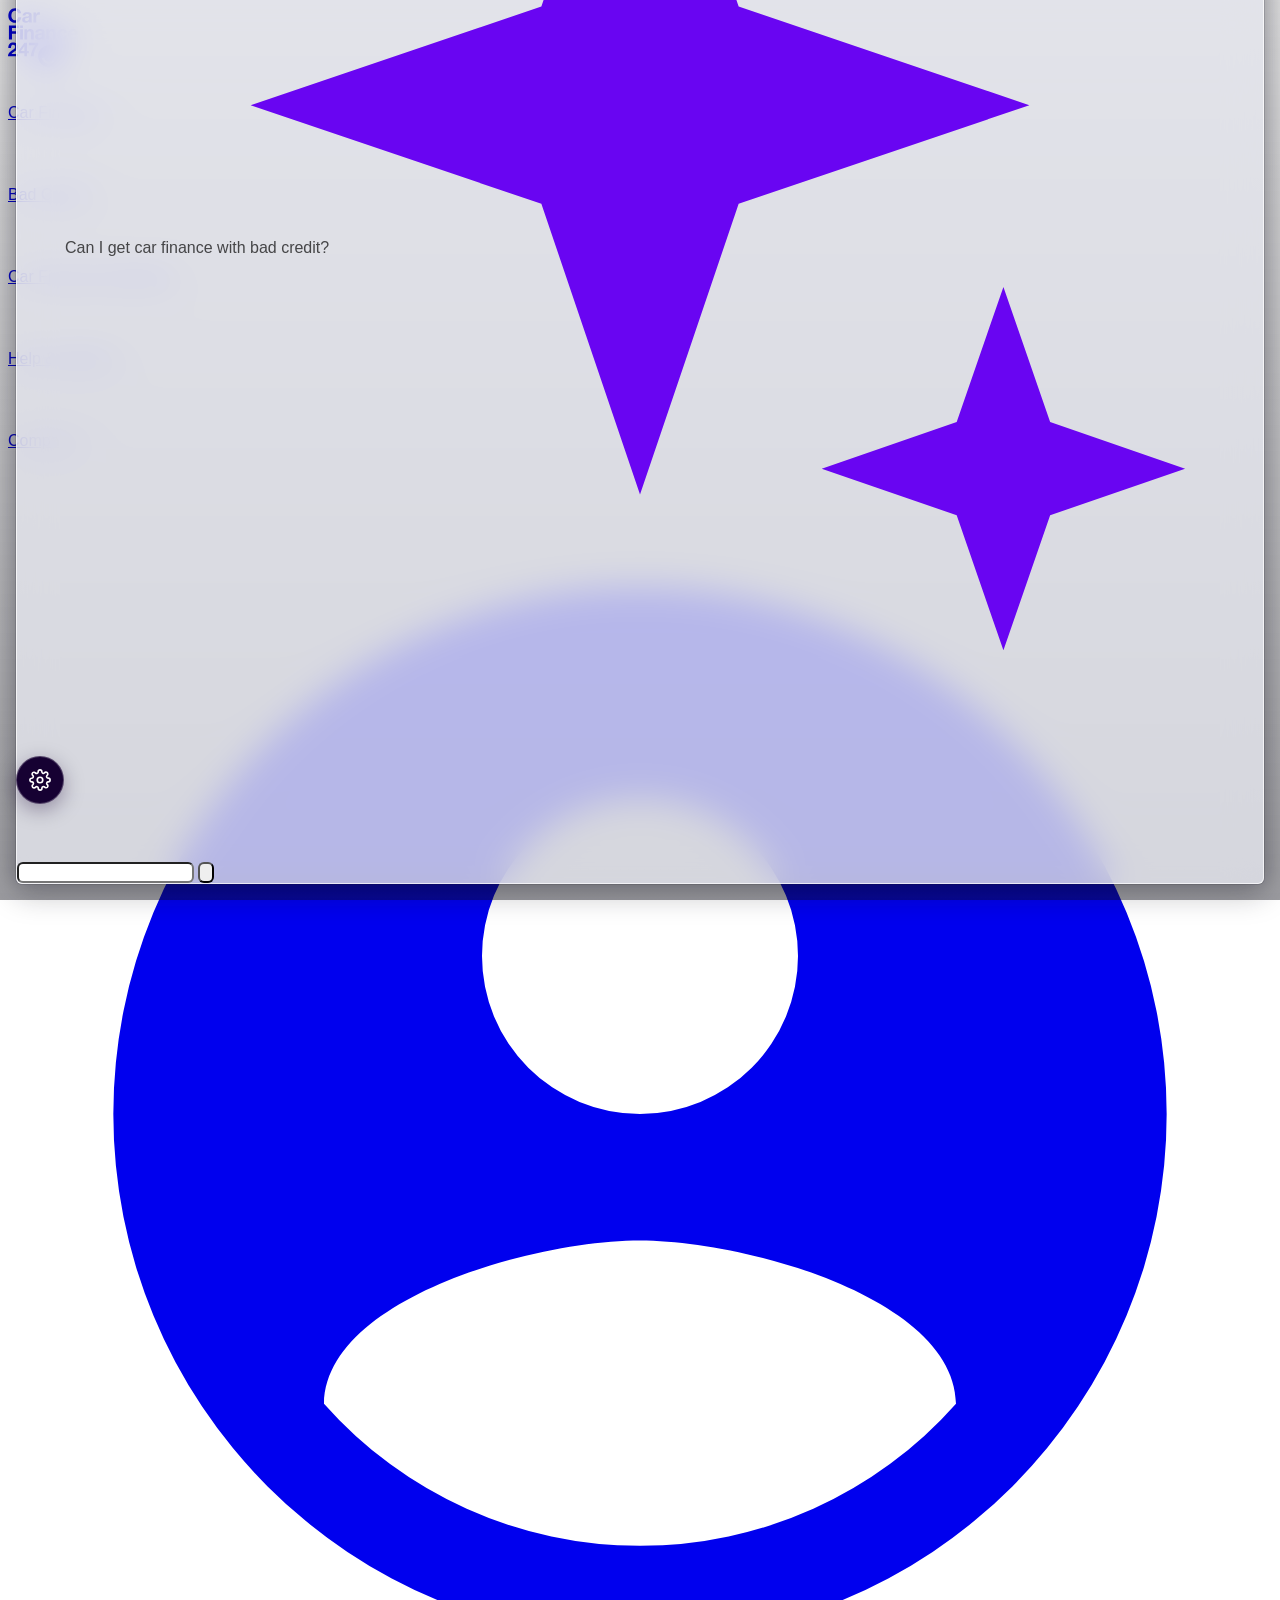
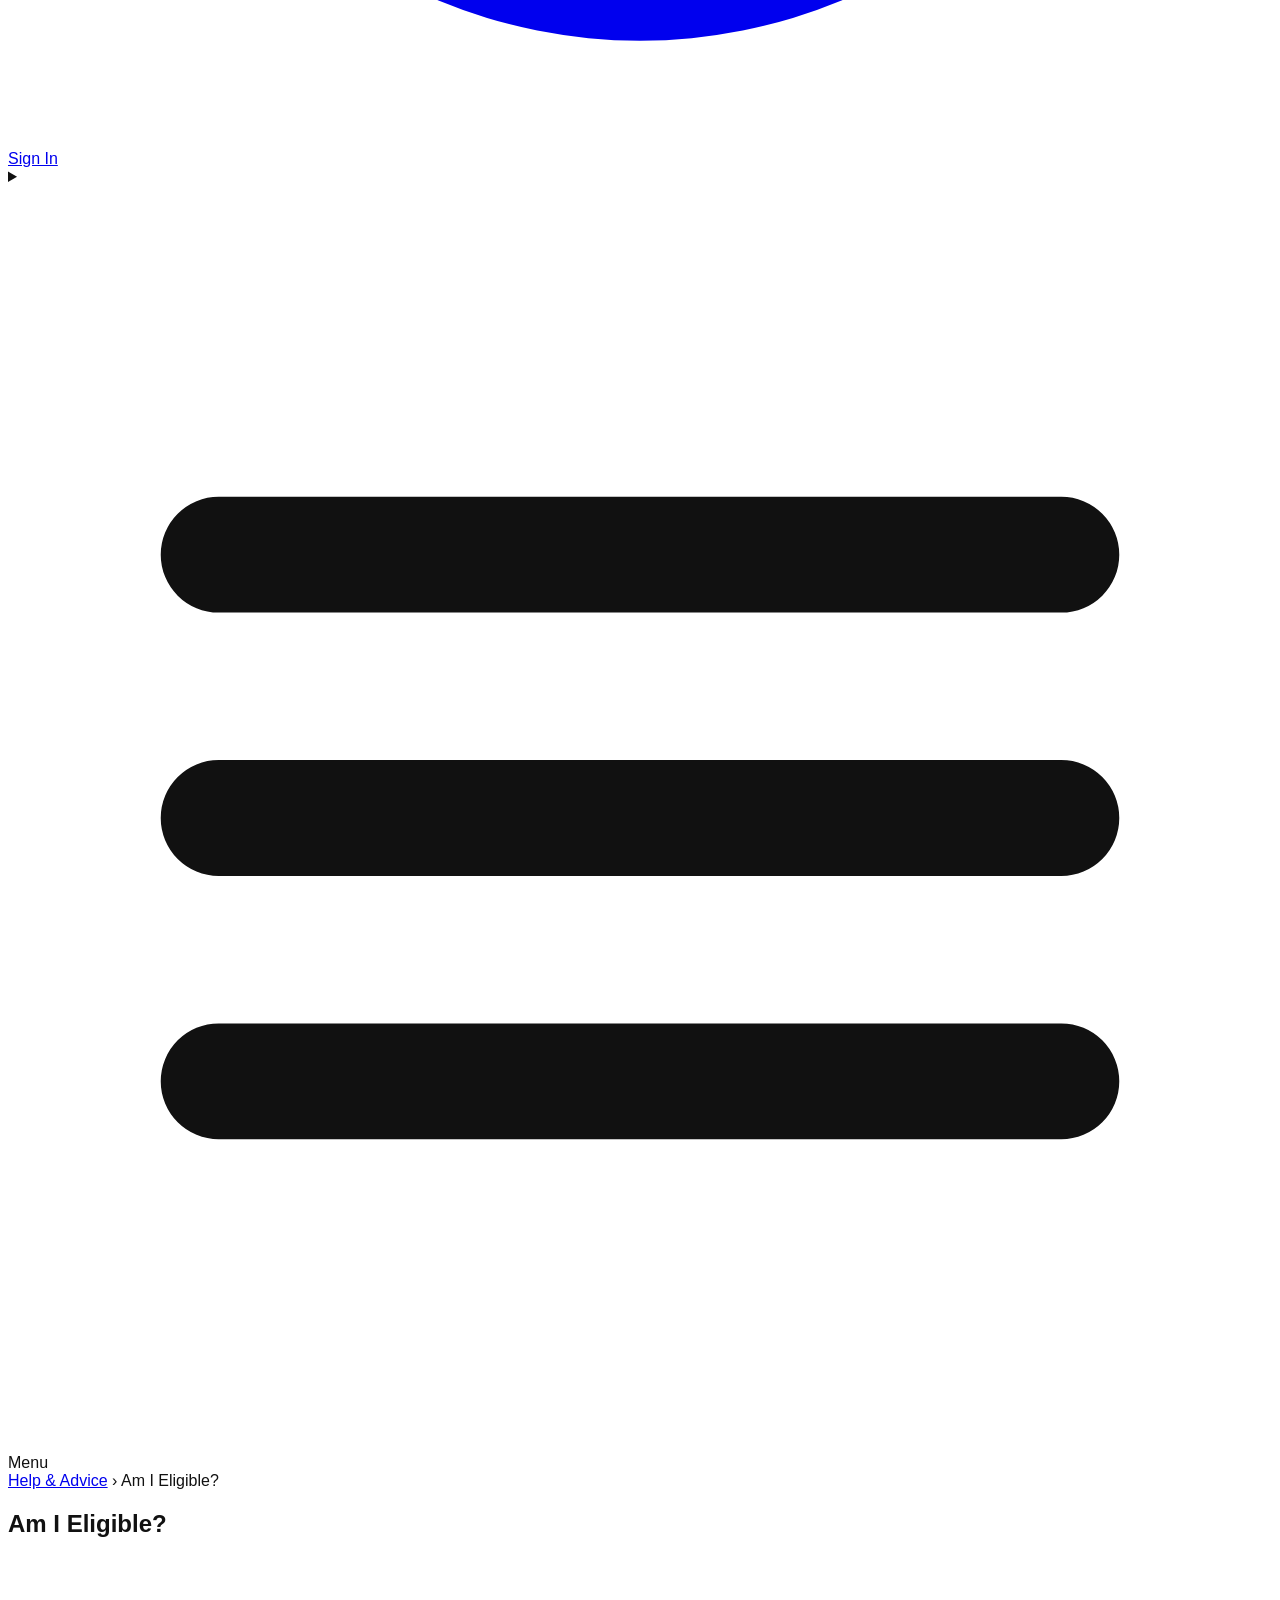
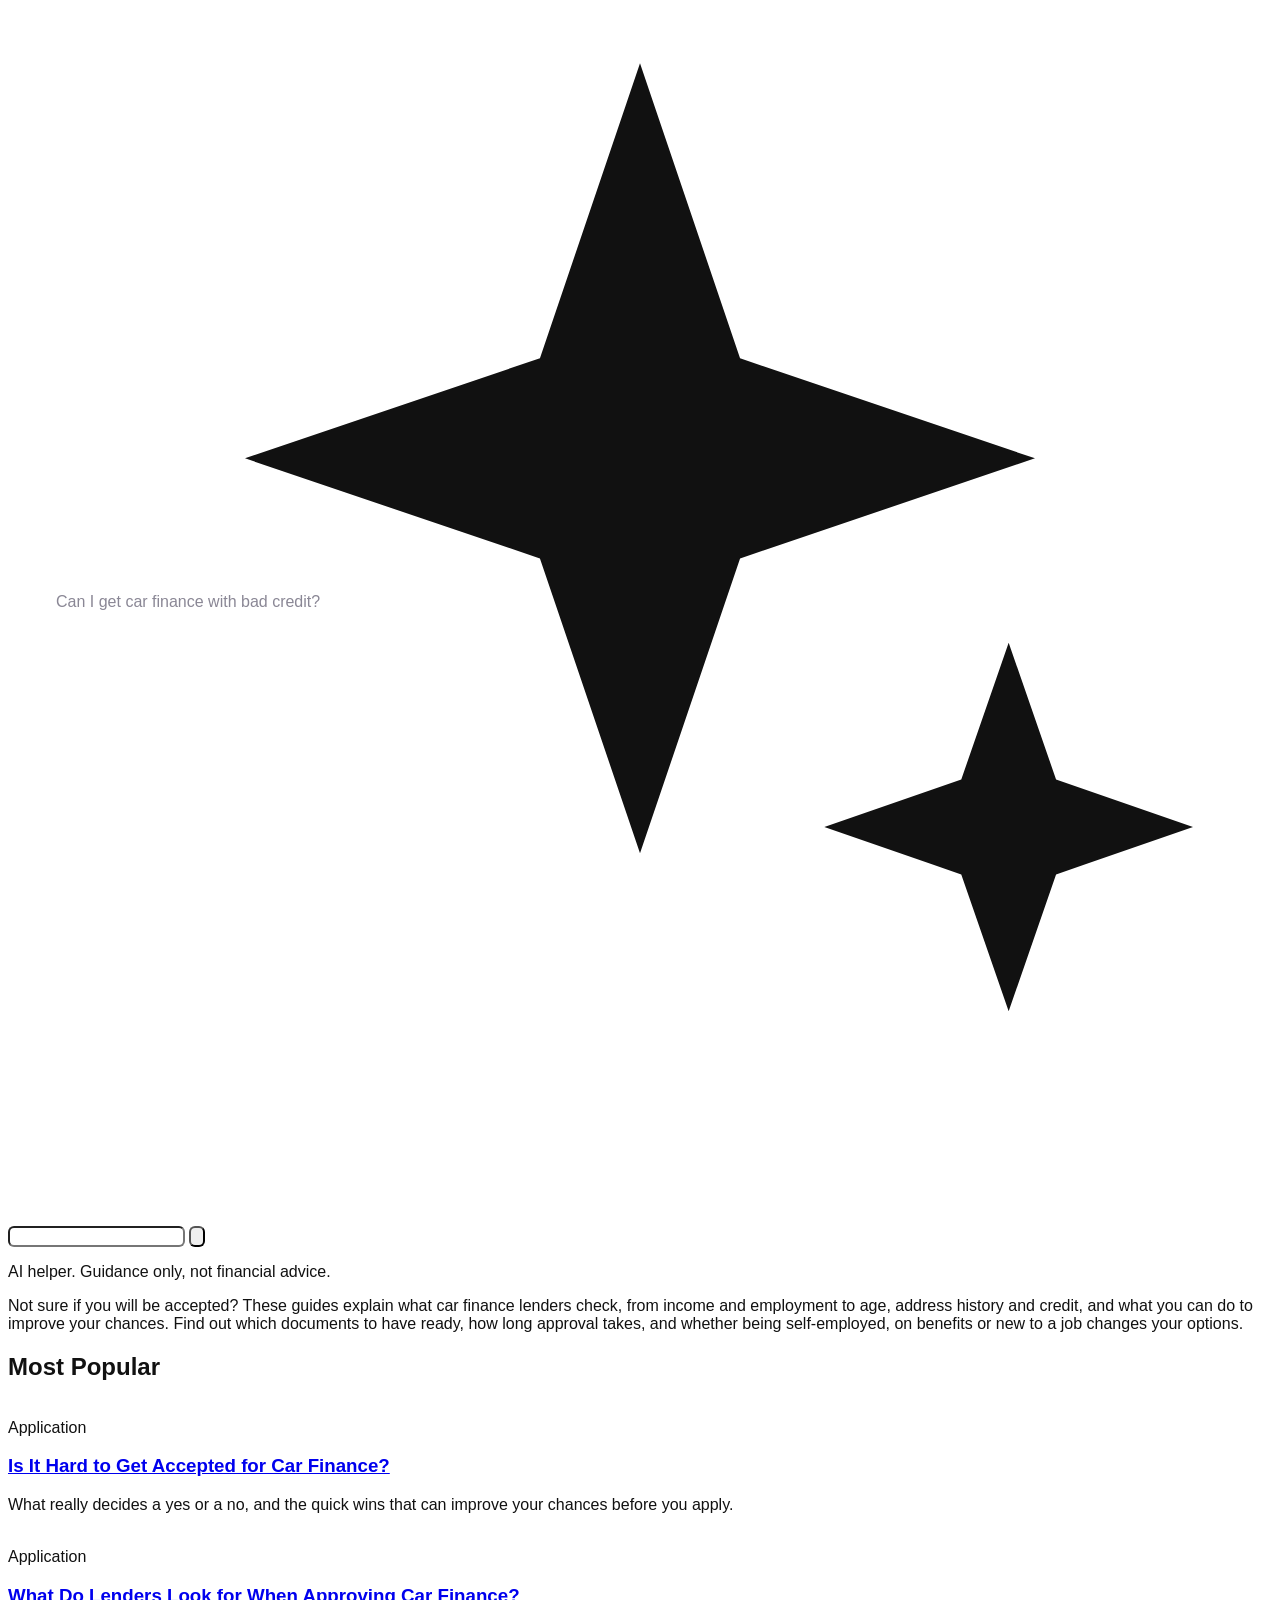
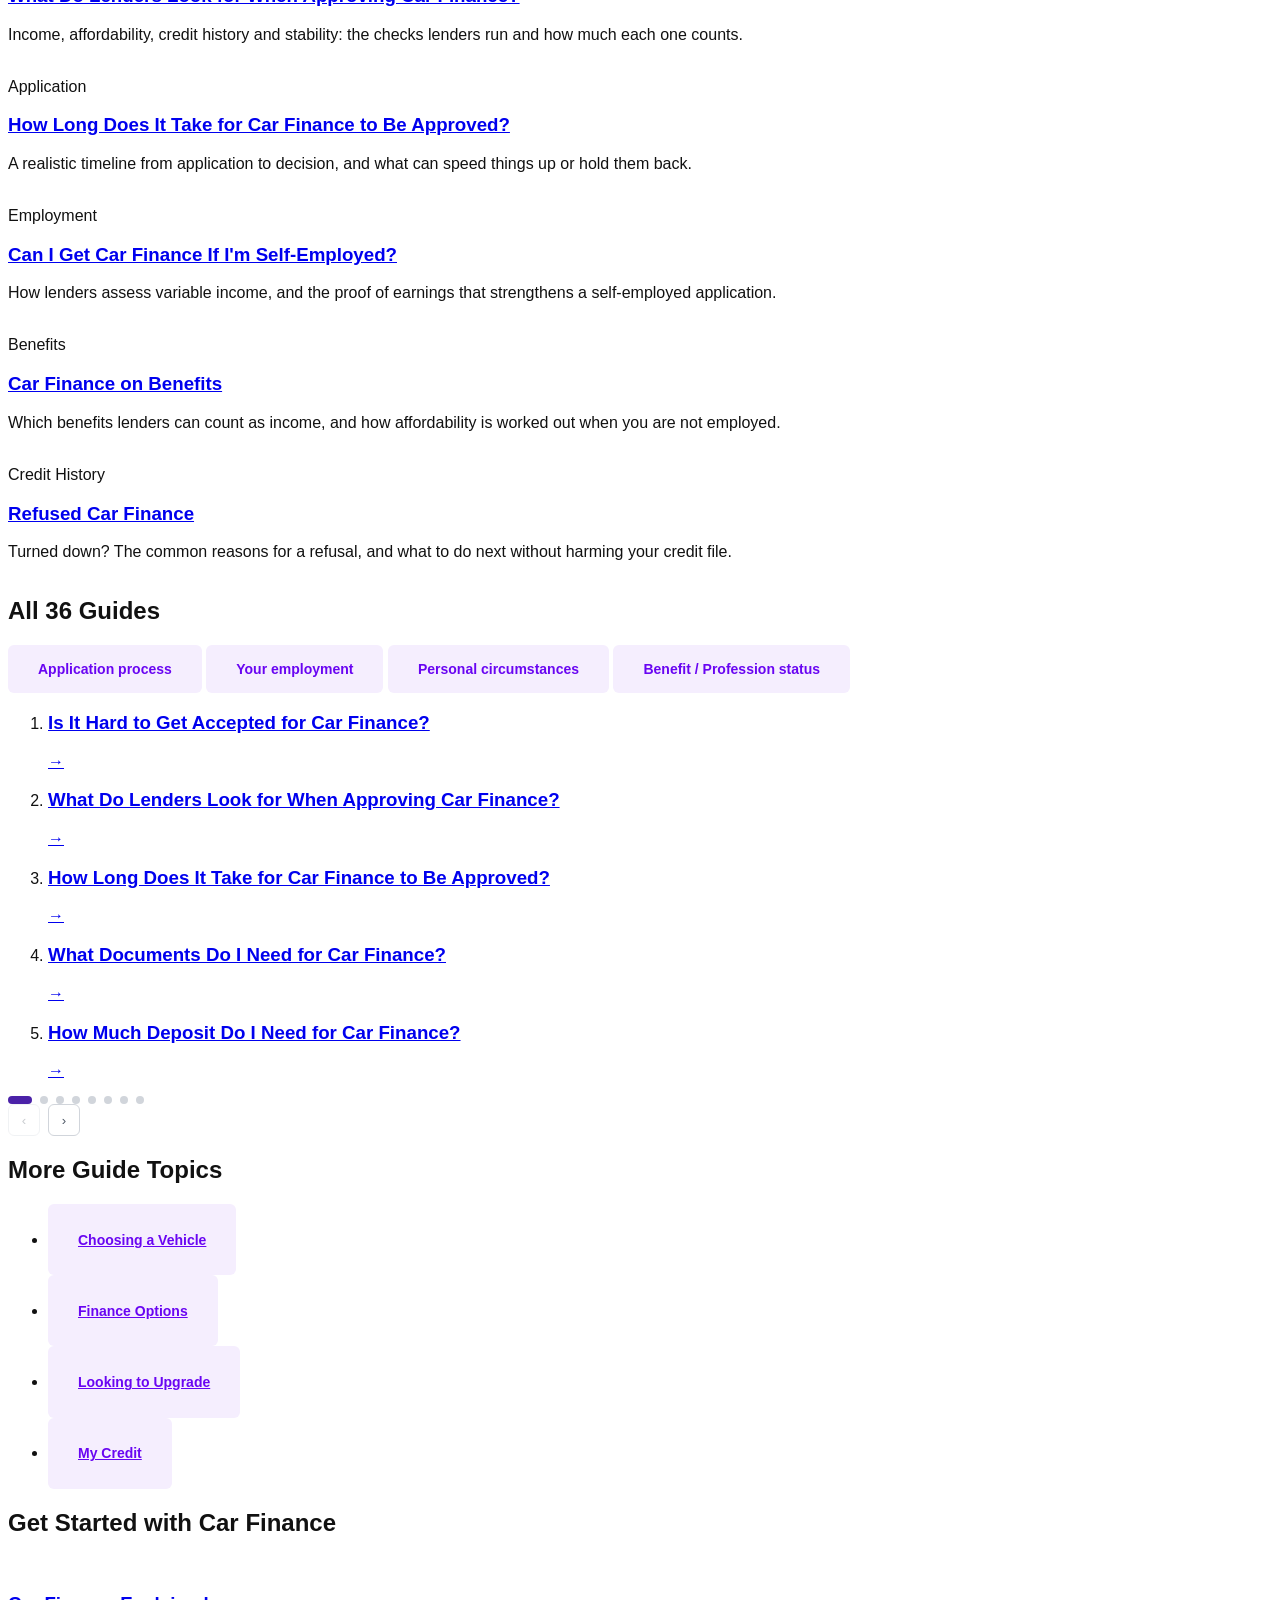
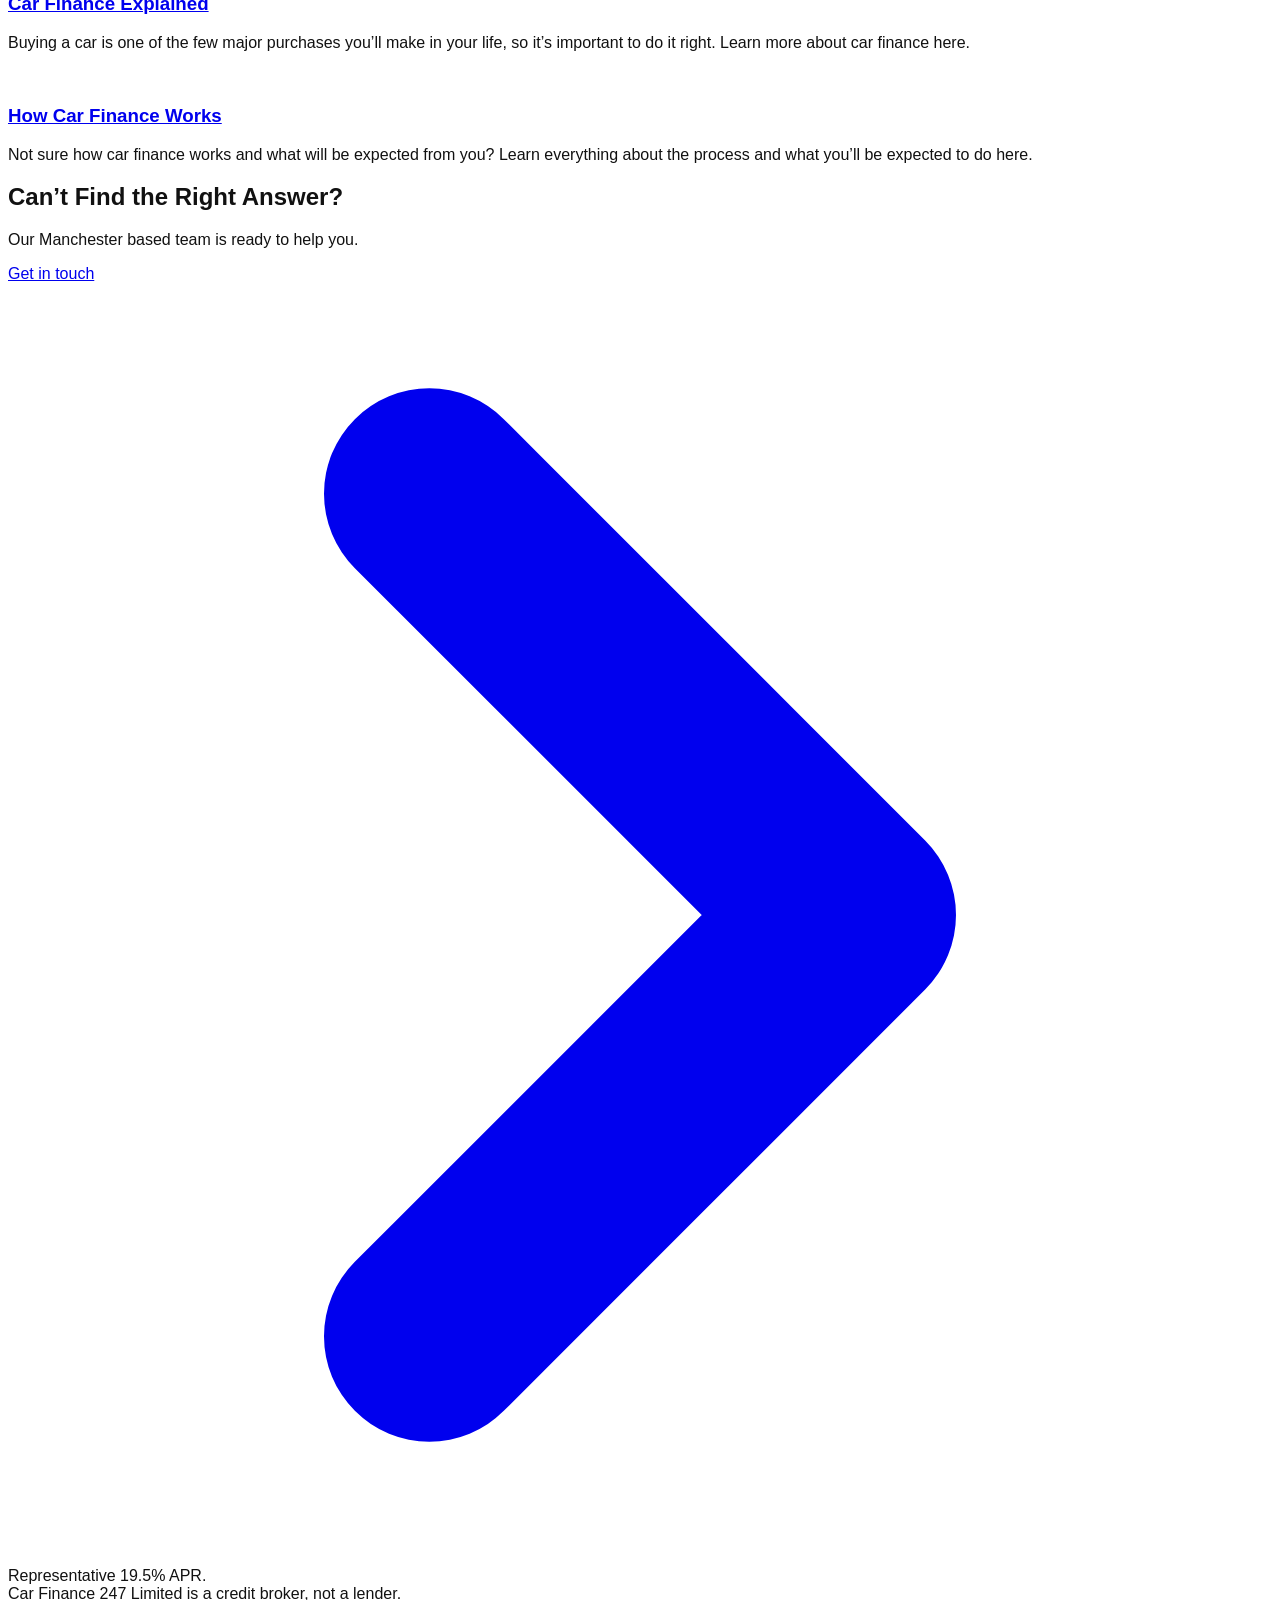
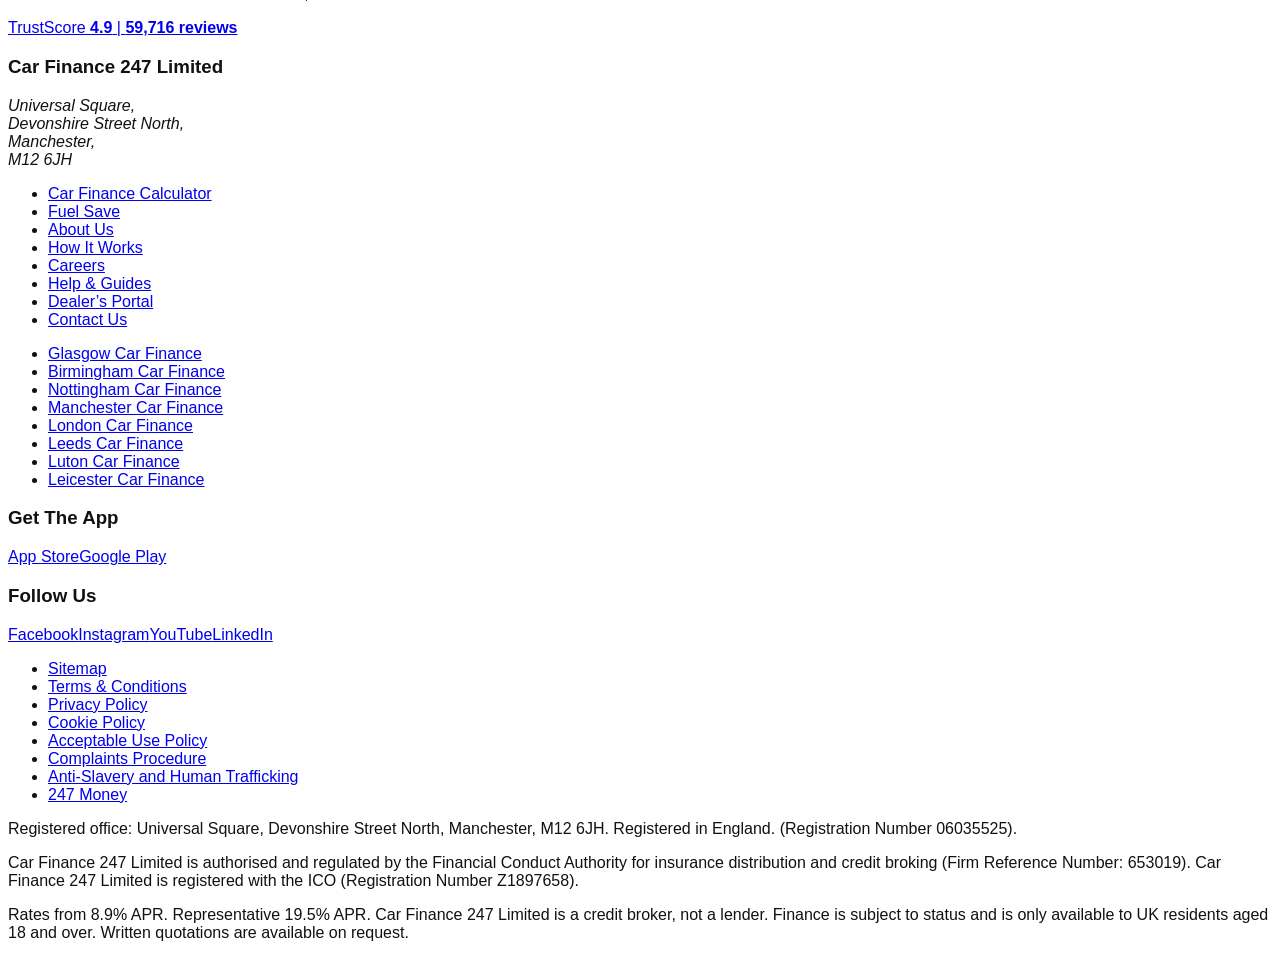
==== commit 112110ec: "Rebuild Am I Eligible page to follow the wireframe Breadcrumb strip, topic filter pills, five-at-a-t" ====
--- a/am-i-eligible/index.html
+++ b/am-i-eligible/index.html
@@ -146,16 +146,17 @@
 </header>
 
 <main>
-  <!-- Hero: H1 is the category name only -->
-  <section class="hero-bg text-white pt-36 pb-20 px-4 text-center" aria-labelledby="page-title">
-    <nav aria-label="Breadcrumb" class="text-sm opacity-90 mb-4"><a href="../" class="underline hover:no-underline">Help &amp; Guides</a> <span aria-hidden="true">/</span> <span>Am I Eligible?</span></nav>
-    <h1 id="page-title" class="text-6xl max-md:text-4xl font-bold leading-tight">Am I Eligible?</h1>
-    <p class="mt-6 text-sm max-w-[34rem] mx-auto">Not sure if you will be accepted? These guides explain what car finance lenders check, from income and employment to age, address history and credit, and what you can do to improve your chances. Find out which documents to have ready, how long approval takes, and whether being self-employed, on benefits or new to a job changes your options.</p>
+  <!-- Breadcrumb strip -->
+  <div class="hero-bg h-20" aria-hidden="true"></div>
+  <nav aria-label="Breadcrumb" class="bg-tint py-2 px-4 text-xs"><div class="max-w-screen-lg mx-auto"><a href="../" class="text-primary font-semibold hover:underline">Help &amp; Advice</a> <span aria-hidden="true" class="mx-1">&rsaquo;</span> <span>Am I Eligible?</span></div></nav>
+
+  <!-- Title and search: H1 is the category name only -->
+  <section class="px-4 pt-10 text-center" aria-labelledby="page-title">
+    <h1 id="page-title" class="text-5xl max-md:text-4xl font-bold leading-tight">Am I Eligible?</h1>
   </section>
-
   <!-- AI helper search: overlaps the hero edge over a tint strip -->
-  <div class="bg-tint px-4 pb-4">
-    <div class="max-w-3xl mx-auto -mt-7" id="hero-search">
+  <div class="px-4 pb-2 pt-6">
+    <div class="max-w-3xl mx-auto mt-0" id="hero-search">
       <form data-ai-form role="search" aria-label="Ask our AI helper" class="relative">
         <div class="ai-field bg-white rounded-lg shadow-lg flex items-center">
           <svg class="absolute left-4 w-5 h-5 text-primary" viewBox="0 0 24 24" fill="currentColor" aria-hidden="true"><path d="M12 2l1.9 5.6L19.5 9.5l-5.6 1.9L12 17l-1.9-5.6L4.5 9.5l5.6-1.9L12 2zm7 11l.9 2.6 2.6.9-2.6.9L19 20l-.9-2.6-2.6-.9 2.6-.9L19 13z"/></svg>
@@ -170,9 +171,10 @@
       <p class="mt-2 text-center text-xs text-gray-500">AI helper. Guidance only, not financial advice.</p>
     </div>
   </div>
+  <section class="px-4 pt-6" aria-label="About this section"><p class="max-w-3xl mx-auto text-sm">Not sure if you will be accepted? These guides explain what car finance lenders check, from income and employment to age, address history and credit, and what you can do to improve your chances. Find out which documents to have ready, how long approval takes, and whether being self-employed, on benefits or new to a job changes your options.</p></section>
 
   <!-- Most popular: every card is in the HTML with a real link; the carousel only scrolls what is already there -->
-  <section class="px-4 pt-14 pb-12" aria-labelledby="popular-h">
+  <section class="px-4 pt-12 pb-10" aria-labelledby="popular-h">
     <div class="max-w-screen-lg mx-auto" data-carousel>
       <h2 id="popular-h" class="text-3xl font-bold mb-5">Most Popular</h2>
       <div data-track class="hscroll flex gap-6 overflow-x-auto pb-2">
@@ -217,289 +219,274 @@
     </div>
   </section>
 
-  <!-- Full guide list: all 36 guides are in the HTML; category.js shows 5 at a time -->
-  <section id="all-guides" class="bg-tint px-4 py-12" aria-labelledby="all-h">
+  <!-- Full guide list: all 36 guides are in the HTML; category.js filters by pill and shows 5 at a time -->
+  <section id="all-guides" class="px-4 py-10" aria-labelledby="all-h">
     <div class="max-w-screen-lg mx-auto">
-      <h2 id="all-h" class="text-3xl font-bold mb-4">All Eligibility Guides</h2>
-      <ol id="guide-list" data-page-size="5">
-        <li class="border-b border-gray-200" data-guide>
+      <h2 id="all-h" class="text-3xl font-bold mb-5">All 36 Guides</h2>
+      <div class="flex flex-wrap justify-center gap-3 mb-6" role="group" aria-label="Filter guides by topic">
+        <button type="button" class="topic-pill" data-group="Application process" aria-pressed="false">Application process</button>
+        <button type="button" class="topic-pill" data-group="Your employment" aria-pressed="false">Your employment</button>
+        <button type="button" class="topic-pill" data-group="Personal circumstances" aria-pressed="false">Personal circumstances</button>
+        <button type="button" class="topic-pill" data-group="Benefit / Profession status" aria-pressed="false">Benefit / Profession status</button>
+      </div>
+      <ol id="guide-list" data-page-size="5" class="max-w-3xl mx-auto">
+        <li class="border-b border-gray-200" data-guide data-group="Application process">
           <a href="https://www.carfinance247.co.uk/guide/is-it-hard-to-get-accepted-for-car-finance" class="flex items-center gap-4 py-4 hover:bg-tint/60">
-            <img src="https://www.carfinance247.co.uk/dA/47996887843a9acce479aceed9beb591/asset/Can%20I%20refinance%20my%20balloon%20payment%20on%20a%20PCP.jpg?language_id=1" alt="" loading="lazy" class="w-20 h-16 rounded object-cover shrink-0">
-            <span class="flex-1 min-w-0"><h3 class="block font-medium text-gray-800">Is It Hard to Get Accepted for Car Finance?</h3><span class="tag-chip">Application</span></span>
-            <span class="text-gray-500 text-xl" aria-hidden="true">&rsaquo;</span>
-          </a>
-        </li>
-        <li class="border-b border-gray-200" data-guide>
+            <h3 class="flex-1 min-w-0 font-semibold text-gray-900">Is It Hard to Get Accepted for Car Finance?</h3>
+            <span class="text-primary text-xl" aria-hidden="true">&rarr;</span>
+          </a>
+        </li>
+        <li class="border-b border-gray-200" data-guide data-group="Application process">
           <a href="https://www.carfinance247.co.uk/guide/what-do-lenders-look-for-when-approving-car-finance" class="flex items-center gap-4 py-4 hover:bg-tint/60">
-            <img src="https://www.carfinance247.co.uk/dA/467f6e939fa33901c0574b7c74b37222/asset/What%20licence%20needed%20for%20car%20finance.jpg?language_id=1" alt="" loading="lazy" class="w-20 h-16 rounded object-cover shrink-0">
-            <span class="flex-1 min-w-0"><h3 class="block font-medium text-gray-800">What Do Lenders Look for When Approving Car Finance?</h3><span class="tag-chip">Application</span></span>
-            <span class="text-gray-500 text-xl" aria-hidden="true">&rsaquo;</span>
-          </a>
-        </li>
-        <li class="border-b border-gray-200" data-guide>
+            <h3 class="flex-1 min-w-0 font-semibold text-gray-900">What Do Lenders Look for When Approving Car Finance?</h3>
+            <span class="text-primary text-xl" aria-hidden="true">&rarr;</span>
+          </a>
+        </li>
+        <li class="border-b border-gray-200" data-guide data-group="Application process">
           <a href="https://www.carfinance247.co.uk/guide/how-long-does-it-take-for-car-finance-to-be-approved" class="flex items-center gap-4 py-4 hover:bg-tint/60">
-            <img src="https://www.carfinance247.co.uk/dA/467f6e939fa33901c0574b7c74b37222/asset/What%20licence%20needed%20for%20car%20finance.jpg?language_id=1" alt="" loading="lazy" class="w-20 h-16 rounded object-cover shrink-0">
-            <span class="flex-1 min-w-0"><h3 class="block font-medium text-gray-800">How Long Does It Take for Car Finance to Be Approved?</h3><span class="tag-chip">Application</span></span>
-            <span class="text-gray-500 text-xl" aria-hidden="true">&rsaquo;</span>
-          </a>
-        </li>
-        <li class="border-b border-gray-200" data-guide>
+            <h3 class="flex-1 min-w-0 font-semibold text-gray-900">How Long Does It Take for Car Finance to Be Approved?</h3>
+            <span class="text-primary text-xl" aria-hidden="true">&rarr;</span>
+          </a>
+        </li>
+        <li class="border-b border-gray-200" data-guide data-group="Application process">
           <a href="https://www.carfinance247.co.uk/guide/what-documents-do-i-need-for-car-finance" class="flex items-center gap-4 py-4 hover:bg-tint/60">
-            <img src="https://www.carfinance247.co.uk/dA/47996887843a9acce479aceed9beb591/asset/Can%20I%20refinance%20my%20balloon%20payment%20on%20a%20PCP.jpg?language_id=1" alt="" loading="lazy" class="w-20 h-16 rounded object-cover shrink-0">
-            <span class="flex-1 min-w-0"><h3 class="block font-medium text-gray-800">What Documents Do I Need for Car Finance?</h3><span class="tag-chip">Application</span></span>
-            <span class="text-gray-500 text-xl" aria-hidden="true">&rsaquo;</span>
-          </a>
-        </li>
-        <li class="border-b border-gray-200" data-guide>
+            <h3 class="flex-1 min-w-0 font-semibold text-gray-900">What Documents Do I Need for Car Finance?</h3>
+            <span class="text-primary text-xl" aria-hidden="true">&rarr;</span>
+          </a>
+        </li>
+        <li class="border-b border-gray-200" data-guide data-group="Application process">
           <a href="https://www.carfinance247.co.uk/guide/how-much-deposit-do-i-need-for-car-finance" class="flex items-center gap-4 py-4 hover:bg-tint/60">
-            <img src="https://www.carfinance247.co.uk/dA/467f6e939fa33901c0574b7c74b37222/asset/What%20licence%20needed%20for%20car%20finance.jpg?language_id=1" alt="" loading="lazy" class="w-20 h-16 rounded object-cover shrink-0">
-            <span class="flex-1 min-w-0"><h3 class="block font-medium text-gray-800">How Much Deposit Do I Need for Car Finance?</h3><span class="tag-chip">Application</span></span>
-            <span class="text-gray-500 text-xl" aria-hidden="true">&rsaquo;</span>
-          </a>
-        </li>
-        <li class="border-b border-gray-200" data-guide>
+            <h3 class="flex-1 min-w-0 font-semibold text-gray-900">How Much Deposit Do I Need for Car Finance?</h3>
+            <span class="text-primary text-xl" aria-hidden="true">&rarr;</span>
+          </a>
+        </li>
+        <li class="border-b border-gray-200" data-guide data-group="Application process">
           <a href="https://www.carfinance247.co.uk/guide/a-complete-guide-to-car-finance-checks-in-the-uk" class="flex items-center gap-4 py-4 hover:bg-tint/60">
-            <img src="https://www.carfinance247.co.uk/dA/467f6e939fa33901c0574b7c74b37222/asset/What%20licence%20needed%20for%20car%20finance.jpg?language_id=1" alt="" loading="lazy" class="w-20 h-16 rounded object-cover shrink-0">
-            <span class="flex-1 min-w-0"><h3 class="block font-medium text-gray-800">A Complete Guide to Car Finance Checks in the UK</h3><span class="tag-chip">Application</span></span>
-            <span class="text-gray-500 text-xl" aria-hidden="true">&rsaquo;</span>
-          </a>
-        </li>
-        <li class="border-b border-gray-200" data-guide>
+            <h3 class="flex-1 min-w-0 font-semibold text-gray-900">A Complete Guide to Car Finance Checks in the UK</h3>
+            <span class="text-primary text-xl" aria-hidden="true">&rarr;</span>
+          </a>
+        </li>
+        <li class="border-b border-gray-200" data-guide data-group="Application process">
           <a href="https://www.carfinance247.co.uk/guide/do-i-need-a-driving-licence-to-get-car-finance" class="flex items-center gap-4 py-4 hover:bg-tint/60">
-            <img src="https://www.carfinance247.co.uk/dA/33b74fe5d937df4ebb9b429a2a393e7f/asset/What%20Credit%20Score%20is%20Needed%20for%20Car%20Finance.jpg?language_id=1" alt="" loading="lazy" class="w-20 h-16 rounded object-cover shrink-0">
-            <span class="flex-1 min-w-0"><h3 class="block font-medium text-gray-800">Do I Need a Driving Licence to Get Car Finance?</h3><span class="tag-chip">Application</span></span>
-            <span class="text-gray-500 text-xl" aria-hidden="true">&rsaquo;</span>
-          </a>
-        </li>
-        <li class="border-b border-gray-200" data-guide>
+            <h3 class="flex-1 min-w-0 font-semibold text-gray-900">Do I Need a Driving Licence to Get Car Finance?</h3>
+            <span class="text-primary text-xl" aria-hidden="true">&rarr;</span>
+          </a>
+        </li>
+        <li class="border-b border-gray-200" data-guide data-group="Application process">
           <a href="https://www.carfinance247.co.uk/guide/can-you-get-car-finance-without-proof-of-income" class="flex items-center gap-4 py-4 hover:bg-tint/60">
-            <img src="https://www.carfinance247.co.uk/dA/467f6e939fa33901c0574b7c74b37222/asset/What%20licence%20needed%20for%20car%20finance.jpg?language_id=1" alt="" loading="lazy" class="w-20 h-16 rounded object-cover shrink-0">
-            <span class="flex-1 min-w-0"><h3 class="block font-medium text-gray-800">Can You Get Car Finance Without Proof of Income?</h3><span class="tag-chip">Application</span></span>
-            <span class="text-gray-500 text-xl" aria-hidden="true">&rsaquo;</span>
-          </a>
-        </li>
-        <li class="border-b border-gray-200" data-guide>
+            <h3 class="flex-1 min-w-0 font-semibold text-gray-900">Can You Get Car Finance Without Proof of Income?</h3>
+            <span class="text-primary text-xl" aria-hidden="true">&rarr;</span>
+          </a>
+        </li>
+        <li class="border-b border-gray-200" data-guide data-group="Application process">
           <a href="https://www.carfinance247.co.uk/guide/car-finance-without-a-bank-account" class="flex items-center gap-4 py-4 hover:bg-tint/60">
-            <img src="https://www.carfinance247.co.uk/dA/33b74fe5d937df4ebb9b429a2a393e7f/asset/What%20Credit%20Score%20is%20Needed%20for%20Car%20Finance.jpg?language_id=1" alt="" loading="lazy" class="w-20 h-16 rounded object-cover shrink-0">
-            <span class="flex-1 min-w-0"><h3 class="block font-medium text-gray-800">Car Finance Without a Bank Account</h3><span class="tag-chip">Application</span></span>
-            <span class="text-gray-500 text-xl" aria-hidden="true">&rsaquo;</span>
-          </a>
-        </li>
-        <li class="border-b border-gray-200" data-guide>
+            <h3 class="flex-1 min-w-0 font-semibold text-gray-900">Car Finance Without a Bank Account</h3>
+            <span class="text-primary text-xl" aria-hidden="true">&rarr;</span>
+          </a>
+        </li>
+        <li class="border-b border-gray-200" data-guide data-group="Application process">
           <a href="https://www.carfinance247.co.uk/guide/understanding-negative-equity-car-finance" class="flex items-center gap-4 py-4 hover:bg-tint/60">
-            <img src="https://www.carfinance247.co.uk/dA/47996887843a9acce479aceed9beb591/asset/Can%20I%20refinance%20my%20balloon%20payment%20on%20a%20PCP.jpg?language_id=1" alt="" loading="lazy" class="w-20 h-16 rounded object-cover shrink-0">
-            <span class="flex-1 min-w-0"><h3 class="block font-medium text-gray-800">Understanding Negative Equity Car Finance</h3><span class="tag-chip">Application</span></span>
-            <span class="text-gray-500 text-xl" aria-hidden="true">&rsaquo;</span>
-          </a>
-        </li>
-        <li class="border-b border-gray-200" data-guide>
+            <h3 class="flex-1 min-w-0 font-semibold text-gray-900">Understanding Negative Equity Car Finance</h3>
+            <span class="text-primary text-xl" aria-hidden="true">&rarr;</span>
+          </a>
+        </li>
+        <li class="border-b border-gray-200" data-guide data-group="Your employment">
           <a href="https://www.carfinance247.co.uk/guide/can-i-get-car-finance-if-i-m-self-employed" class="flex items-center gap-4 py-4 hover:bg-tint/60">
-            <img src="https://www.carfinance247.co.uk/dA/ca0de27e4d56671aa76e24d5522d83d4/asset/PCP%20car%20finance%20with%20bad%20credit.jpg?language_id=1" alt="" loading="lazy" class="w-20 h-16 rounded object-cover shrink-0">
-            <span class="flex-1 min-w-0"><h3 class="block font-medium text-gray-800">Can I Get Car Finance If I'm Self-Employed?</h3><span class="tag-chip">Employment</span></span>
-            <span class="text-gray-500 text-xl" aria-hidden="true">&rsaquo;</span>
-          </a>
-        </li>
-        <li class="border-b border-gray-200" data-guide>
+            <h3 class="flex-1 min-w-0 font-semibold text-gray-900">Can I Get Car Finance If I'm Self-Employed?</h3>
+            <span class="text-primary text-xl" aria-hidden="true">&rarr;</span>
+          </a>
+        </li>
+        <li class="border-b border-gray-200" data-guide data-group="Your employment">
           <a href="https://www.carfinance247.co.uk/guide/can-i-get-car-finance-with-a-new-job" class="flex items-center gap-4 py-4 hover:bg-tint/60">
-            <img src="https://www.carfinance247.co.uk/dA/ca0de27e4d56671aa76e24d5522d83d4/asset/PCP%20car%20finance%20with%20bad%20credit.jpg?language_id=1" alt="" loading="lazy" class="w-20 h-16 rounded object-cover shrink-0">
-            <span class="flex-1 min-w-0"><h3 class="block font-medium text-gray-800">Can I Get Car Finance with a New Job?</h3><span class="tag-chip">Employment</span></span>
-            <span class="text-gray-500 text-xl" aria-hidden="true">&rsaquo;</span>
-          </a>
-        </li>
-        <li class="border-b border-gray-200" data-guide>
+            <h3 class="flex-1 min-w-0 font-semibold text-gray-900">Can I Get Car Finance with a New Job?</h3>
+            <span class="text-primary text-xl" aria-hidden="true">&rarr;</span>
+          </a>
+        </li>
+        <li class="border-b border-gray-200" data-guide data-group="Your employment">
           <a href="https://www.carfinance247.co.uk/guide/can-i-get-car-finance-if-i-m-unemployed" class="flex items-center gap-4 py-4 hover:bg-tint/60">
-            <img src="https://www.carfinance247.co.uk/dA/ca0de27e4d56671aa76e24d5522d83d4/asset/PCP%20car%20finance%20with%20bad%20credit.jpg?language_id=1" alt="" loading="lazy" class="w-20 h-16 rounded object-cover shrink-0">
-            <span class="flex-1 min-w-0"><h3 class="block font-medium text-gray-800">Can I Get Car Finance If I'm Unemployed?</h3><span class="tag-chip">Employment</span></span>
-            <span class="text-gray-500 text-xl" aria-hidden="true">&rsaquo;</span>
-          </a>
-        </li>
-        <li class="border-b border-gray-200" data-guide>
+            <h3 class="flex-1 min-w-0 font-semibold text-gray-900">Can I Get Car Finance If I'm Unemployed?</h3>
+            <span class="text-primary text-xl" aria-hidden="true">&rarr;</span>
+          </a>
+        </li>
+        <li class="border-b border-gray-200" data-guide data-group="Your employment">
           <a href="https://www.carfinance247.co.uk/guide/can-you-get-car-finance-if-you-work-part-time" class="flex items-center gap-4 py-4 hover:bg-tint/60">
-            <img src="https://www.carfinance247.co.uk/dA/467f6e939fa33901c0574b7c74b37222/asset/What%20licence%20needed%20for%20car%20finance.jpg?language_id=1" alt="" loading="lazy" class="w-20 h-16 rounded object-cover shrink-0">
-            <span class="flex-1 min-w-0"><h3 class="block font-medium text-gray-800">Can You Get Car Finance If You Work Part-Time?</h3><span class="tag-chip">Employment</span></span>
-            <span class="text-gray-500 text-xl" aria-hidden="true">&rsaquo;</span>
-          </a>
-        </li>
-        <li class="border-b border-gray-200" data-guide>
+            <h3 class="flex-1 min-w-0 font-semibold text-gray-900">Can You Get Car Finance If You Work Part-Time?</h3>
+            <span class="text-primary text-xl" aria-hidden="true">&rarr;</span>
+          </a>
+        </li>
+        <li class="border-b border-gray-200" data-guide data-group="Your employment">
           <a href="https://www.carfinance247.co.uk/guide/can-you-get-car-finance-as-an-agency-worker" class="flex items-center gap-4 py-4 hover:bg-tint/60">
-            <img src="https://www.carfinance247.co.uk/dA/4bc1eb4e3400aba2891f658c9184330e/asset/outstanding%20finance%20on%20my%20car.jpg" alt="" loading="lazy" class="w-20 h-16 rounded object-cover shrink-0">
-            <span class="flex-1 min-w-0"><h3 class="block font-medium text-gray-800">Can You Get Car Finance as an Agency Worker?</h3><span class="tag-chip">Employment</span></span>
-            <span class="text-gray-500 text-xl" aria-hidden="true">&rsaquo;</span>
-          </a>
-        </li>
-        <li class="border-b border-gray-200" data-guide>
+            <h3 class="flex-1 min-w-0 font-semibold text-gray-900">Can You Get Car Finance as an Agency Worker?</h3>
+            <span class="text-primary text-xl" aria-hidden="true">&rarr;</span>
+          </a>
+        </li>
+        <li class="border-b border-gray-200" data-guide data-group="Benefit / Profession status">
           <a href="https://www.carfinance247.co.uk/guide/car-finance-for-teachers" class="flex items-center gap-4 py-4 hover:bg-tint/60">
-            <img src="https://www.carfinance247.co.uk/dA/4bc1eb4e3400aba2891f658c9184330e/asset/outstanding%20finance%20on%20my%20car.jpg" alt="" loading="lazy" class="w-20 h-16 rounded object-cover shrink-0">
-            <span class="flex-1 min-w-0"><h3 class="block font-medium text-gray-800">Car Finance for Teachers</h3><span class="tag-chip">Employment</span></span>
-            <span class="text-gray-500 text-xl" aria-hidden="true">&rsaquo;</span>
-          </a>
-        </li>
-        <li class="border-b border-gray-200" data-guide>
+            <h3 class="flex-1 min-w-0 font-semibold text-gray-900">Car Finance for Teachers</h3>
+            <span class="text-primary text-xl" aria-hidden="true">&rarr;</span>
+          </a>
+        </li>
+        <li class="border-b border-gray-200" data-guide data-group="Benefit / Profession status">
           <a href="https://www.carfinance247.co.uk/guide/car-finance-for-nhs-workers" class="flex items-center gap-4 py-4 hover:bg-tint/60">
-            <img src="https://www.carfinance247.co.uk/dA/ca0de27e4d56671aa76e24d5522d83d4/asset/PCP%20car%20finance%20with%20bad%20credit.jpg?language_id=1" alt="" loading="lazy" class="w-20 h-16 rounded object-cover shrink-0">
-            <span class="flex-1 min-w-0"><h3 class="block font-medium text-gray-800">Car Finance for NHS Workers</h3><span class="tag-chip">Employment</span></span>
-            <span class="text-gray-500 text-xl" aria-hidden="true">&rsaquo;</span>
-          </a>
-        </li>
-        <li class="border-b border-gray-200" data-guide>
+            <h3 class="flex-1 min-w-0 font-semibold text-gray-900">Car Finance for NHS Workers</h3>
+            <span class="text-primary text-xl" aria-hidden="true">&rarr;</span>
+          </a>
+        </li>
+        <li class="border-b border-gray-200" data-guide data-group="Benefit / Profession status">
           <a href="https://www.carfinance247.co.uk/guide/car-finance-for-key-workers" class="flex items-center gap-4 py-4 hover:bg-tint/60">
-            <img src="https://www.carfinance247.co.uk/dA/467f6e939fa33901c0574b7c74b37222/asset/What%20licence%20needed%20for%20car%20finance.jpg?language_id=1" alt="" loading="lazy" class="w-20 h-16 rounded object-cover shrink-0">
-            <span class="flex-1 min-w-0"><h3 class="block font-medium text-gray-800">Car Finance for Key Workers</h3><span class="tag-chip">Employment</span></span>
-            <span class="text-gray-500 text-xl" aria-hidden="true">&rsaquo;</span>
-          </a>
-        </li>
-        <li class="border-b border-gray-200" data-guide>
+            <h3 class="flex-1 min-w-0 font-semibold text-gray-900">Car Finance for Key Workers</h3>
+            <span class="text-primary text-xl" aria-hidden="true">&rarr;</span>
+          </a>
+        </li>
+        <li class="border-b border-gray-200" data-guide data-group="Benefit / Profession status">
           <a href="https://www.carfinance247.co.uk/guide/car-finance-for-emergency-service-workers" class="flex items-center gap-4 py-4 hover:bg-tint/60">
-            <img src="https://www.carfinance247.co.uk/dA/4bc1eb4e3400aba2891f658c9184330e/asset/outstanding%20finance%20on%20my%20car.jpg" alt="" loading="lazy" class="w-20 h-16 rounded object-cover shrink-0">
-            <span class="flex-1 min-w-0"><h3 class="block font-medium text-gray-800">Car Finance for Emergency Service Workers</h3><span class="tag-chip">Employment</span></span>
-            <span class="text-gray-500 text-xl" aria-hidden="true">&rsaquo;</span>
-          </a>
-        </li>
-        <li class="border-b border-gray-200" data-guide>
+            <h3 class="flex-1 min-w-0 font-semibold text-gray-900">Car Finance for Emergency Service Workers</h3>
+            <span class="text-primary text-xl" aria-hidden="true">&rarr;</span>
+          </a>
+        </li>
+        <li class="border-b border-gray-200" data-guide data-group="Benefit / Profession status">
           <a href="https://www.carfinance247.co.uk/guide/car-finance-for-public-sector-workers" class="flex items-center gap-4 py-4 hover:bg-tint/60">
-            <img src="https://www.carfinance247.co.uk/dA/4bc1eb4e3400aba2891f658c9184330e/asset/outstanding%20finance%20on%20my%20car.jpg" alt="" loading="lazy" class="w-20 h-16 rounded object-cover shrink-0">
-            <span class="flex-1 min-w-0"><h3 class="block font-medium text-gray-800">Car Finance for Public Sector Workers</h3><span class="tag-chip">Employment</span></span>
-            <span class="text-gray-500 text-xl" aria-hidden="true">&rsaquo;</span>
-          </a>
-        </li>
-        <li class="border-b border-gray-200" data-guide>
+            <h3 class="flex-1 min-w-0 font-semibold text-gray-900">Car Finance for Public Sector Workers</h3>
+            <span class="text-primary text-xl" aria-hidden="true">&rarr;</span>
+          </a>
+        </li>
+        <li class="border-b border-gray-200" data-guide data-group="Benefit / Profession status">
           <a href="https://www.carfinance247.co.uk/guide/car-finance-for-council-workers" class="flex items-center gap-4 py-4 hover:bg-tint/60">
-            <img src="https://www.carfinance247.co.uk/dA/4bc1eb4e3400aba2891f658c9184330e/asset/outstanding%20finance%20on%20my%20car.jpg" alt="" loading="lazy" class="w-20 h-16 rounded object-cover shrink-0">
-            <span class="flex-1 min-w-0"><h3 class="block font-medium text-gray-800">Car Finance for Council Workers</h3><span class="tag-chip">Employment</span></span>
-            <span class="text-gray-500 text-xl" aria-hidden="true">&rsaquo;</span>
-          </a>
-        </li>
-        <li class="border-b border-gray-200" data-guide>
+            <h3 class="flex-1 min-w-0 font-semibold text-gray-900">Car Finance for Council Workers</h3>
+            <span class="text-primary text-xl" aria-hidden="true">&rarr;</span>
+          </a>
+        </li>
+        <li class="border-b border-gray-200" data-guide data-group="Benefit / Profession status">
           <a href="https://www.carfinance247.co.uk/guide/car-finance-for-charity-workers" class="flex items-center gap-4 py-4 hover:bg-tint/60">
-            <img src="https://www.carfinance247.co.uk/dA/4bc1eb4e3400aba2891f658c9184330e/asset/outstanding%20finance%20on%20my%20car.jpg" alt="" loading="lazy" class="w-20 h-16 rounded object-cover shrink-0">
-            <span class="flex-1 min-w-0"><h3 class="block font-medium text-gray-800">Car Finance for Charity Workers</h3><span class="tag-chip">Employment</span></span>
-            <span class="text-gray-500 text-xl" aria-hidden="true">&rsaquo;</span>
-          </a>
-        </li>
-        <li class="border-b border-gray-200" data-guide>
+            <h3 class="flex-1 min-w-0 font-semibold text-gray-900">Car Finance for Charity Workers</h3>
+            <span class="text-primary text-xl" aria-hidden="true">&rarr;</span>
+          </a>
+        </li>
+        <li class="border-b border-gray-200" data-guide data-group="Benefit / Profession status">
           <a href="https://www.carfinance247.co.uk/guide/car-finance-for-armed-forces" class="flex items-center gap-4 py-4 hover:bg-tint/60">
-            <img src="https://www.carfinance247.co.uk/dA/4bc1eb4e3400aba2891f658c9184330e/asset/outstanding%20finance%20on%20my%20car.jpg" alt="" loading="lazy" class="w-20 h-16 rounded object-cover shrink-0">
-            <span class="flex-1 min-w-0"><h3 class="block font-medium text-gray-800">Car Finance for Armed Forces</h3><span class="tag-chip">Employment</span></span>
-            <span class="text-gray-500 text-xl" aria-hidden="true">&rsaquo;</span>
-          </a>
-        </li>
-        <li class="border-b border-gray-200" data-guide>
+            <h3 class="flex-1 min-w-0 font-semibold text-gray-900">Car Finance for Armed Forces</h3>
+            <span class="text-primary text-xl" aria-hidden="true">&rarr;</span>
+          </a>
+        </li>
+        <li class="border-b border-gray-200" data-guide data-group="Benefit / Profession status">
           <a href="https://www.carfinance247.co.uk/guide/car-finance-on-benefits" class="flex items-center gap-4 py-4 hover:bg-tint/60">
-            <img src="https://www.carfinance247.co.uk/dA/467f6e939fa33901c0574b7c74b37222/asset/What%20licence%20needed%20for%20car%20finance.jpg?language_id=1" alt="" loading="lazy" class="w-20 h-16 rounded object-cover shrink-0">
-            <span class="flex-1 min-w-0"><h3 class="block font-medium text-gray-800">Car Finance on Benefits</h3><span class="tag-chip">Benefits</span></span>
-            <span class="text-gray-500 text-xl" aria-hidden="true">&rsaquo;</span>
-          </a>
-        </li>
-        <li class="border-b border-gray-200" data-guide>
+            <h3 class="flex-1 min-w-0 font-semibold text-gray-900">Car Finance on Benefits</h3>
+            <span class="text-primary text-xl" aria-hidden="true">&rarr;</span>
+          </a>
+        </li>
+        <li class="border-b border-gray-200" data-guide data-group="Benefit / Profession status">
           <a href="https://www.carfinance247.co.uk/guide/car-finance-with-a-disability" class="flex items-center gap-4 py-4 hover:bg-tint/60">
-            <img src="https://www.carfinance247.co.uk/dA/467f6e939fa33901c0574b7c74b37222/asset/What%20licence%20needed%20for%20car%20finance.jpg?language_id=1" alt="" loading="lazy" class="w-20 h-16 rounded object-cover shrink-0">
-            <span class="flex-1 min-w-0"><h3 class="block font-medium text-gray-800">Car Finance with a Disability</h3><span class="tag-chip">Benefits</span></span>
-            <span class="text-gray-500 text-xl" aria-hidden="true">&rsaquo;</span>
-          </a>
-        </li>
-        <li class="border-b border-gray-200" data-guide>
+            <h3 class="flex-1 min-w-0 font-semibold text-gray-900">Car Finance with a Disability</h3>
+            <span class="text-primary text-xl" aria-hidden="true">&rarr;</span>
+          </a>
+        </li>
+        <li class="border-b border-gray-200" data-guide data-group="Benefit / Profession status">
           <a href="https://www.carfinance247.co.uk/guide/can-i-get-car-finance-on-a-carer-s-allowance" class="flex items-center gap-4 py-4 hover:bg-tint/60">
-            <img src="https://www.carfinance247.co.uk/dA/4bc1eb4e3400aba2891f658c9184330e/asset/outstanding%20finance%20on%20my%20car.jpg" alt="" loading="lazy" class="w-20 h-16 rounded object-cover shrink-0">
-            <span class="flex-1 min-w-0"><h3 class="block font-medium text-gray-800">Can I Get Car Finance on a Carer's Allowance?</h3><span class="tag-chip">Benefits</span></span>
-            <span class="text-gray-500 text-xl" aria-hidden="true">&rsaquo;</span>
-          </a>
-        </li>
-        <li class="border-b border-gray-200" data-guide>
+            <h3 class="flex-1 min-w-0 font-semibold text-gray-900">Can I Get Car Finance on a Carer's Allowance?</h3>
+            <span class="text-primary text-xl" aria-hidden="true">&rarr;</span>
+          </a>
+        </li>
+        <li class="border-b border-gray-200" data-guide data-group="Benefit / Profession status">
           <a href="https://www.carfinance247.co.uk/guide/can-i-get-car-finance-as-a-housewife-or-stay-at-home-parent" class="flex items-center gap-4 py-4 hover:bg-tint/60">
-            <img src="https://www.carfinance247.co.uk/dA/467f6e939fa33901c0574b7c74b37222/asset/What%20licence%20needed%20for%20car%20finance.jpg?language_id=1" alt="" loading="lazy" class="w-20 h-16 rounded object-cover shrink-0">
-            <span class="flex-1 min-w-0"><h3 class="block font-medium text-gray-800">Can I Get Car Finance as a Housewife or Stay-at-Home Parent?</h3><span class="tag-chip">Benefits</span></span>
-            <span class="text-gray-500 text-xl" aria-hidden="true">&rsaquo;</span>
-          </a>
-        </li>
-        <li class="border-b border-gray-200" data-guide>
+            <h3 class="flex-1 min-w-0 font-semibold text-gray-900">Can I Get Car Finance as a Housewife or Stay-at-Home Parent?</h3>
+            <span class="text-primary text-xl" aria-hidden="true">&rarr;</span>
+          </a>
+        </li>
+        <li class="border-b border-gray-200" data-guide data-group="Personal circumstances">
           <a href="https://www.carfinance247.co.uk/guide/car-finance-for-students" class="flex items-center gap-4 py-4 hover:bg-tint/60">
-            <img src="https://www.carfinance247.co.uk/dA/ca0de27e4d56671aa76e24d5522d83d4/asset/PCP%20car%20finance%20with%20bad%20credit.jpg?language_id=1" alt="" loading="lazy" class="w-20 h-16 rounded object-cover shrink-0">
-            <span class="flex-1 min-w-0"><h3 class="block font-medium text-gray-800">Car Finance for Students</h3><span class="tag-chip">Age</span></span>
-            <span class="text-gray-500 text-xl" aria-hidden="true">&rsaquo;</span>
-          </a>
-        </li>
-        <li class="border-b border-gray-200" data-guide>
+            <h3 class="flex-1 min-w-0 font-semibold text-gray-900">Car Finance for Students</h3>
+            <span class="text-primary text-xl" aria-hidden="true">&rarr;</span>
+          </a>
+        </li>
+        <li class="border-b border-gray-200" data-guide data-group="Personal circumstances">
           <a href="https://www.carfinance247.co.uk/guide/car-finance-for-young-drivers" class="flex items-center gap-4 py-4 hover:bg-tint/60">
-            <img src="https://www.carfinance247.co.uk/dA/ca0de27e4d56671aa76e24d5522d83d4/asset/PCP%20car%20finance%20with%20bad%20credit.jpg?language_id=1" alt="" loading="lazy" class="w-20 h-16 rounded object-cover shrink-0">
-            <span class="flex-1 min-w-0"><h3 class="block font-medium text-gray-800">Car Finance for Young Drivers</h3><span class="tag-chip">Age</span></span>
-            <span class="text-gray-500 text-xl" aria-hidden="true">&rsaquo;</span>
-          </a>
-        </li>
-        <li class="border-b border-gray-200" data-guide>
+            <h3 class="flex-1 min-w-0 font-semibold text-gray-900">Car Finance for Young Drivers</h3>
+            <span class="text-primary text-xl" aria-hidden="true">&rarr;</span>
+          </a>
+        </li>
+        <li class="border-b border-gray-200" data-guide data-group="Personal circumstances">
           <a href="https://www.carfinance247.co.uk/guide/at-what-age-can-you-get-car-finance" class="flex items-center gap-4 py-4 hover:bg-tint/60">
-            <img src="https://www.carfinance247.co.uk/dA/47996887843a9acce479aceed9beb591/asset/Can%20I%20refinance%20my%20balloon%20payment%20on%20a%20PCP.jpg?language_id=1" alt="" loading="lazy" class="w-20 h-16 rounded object-cover shrink-0">
-            <span class="flex-1 min-w-0"><h3 class="block font-medium text-gray-800">At What Age Can You Get Car Finance?</h3><span class="tag-chip">Age</span></span>
-            <span class="text-gray-500 text-xl" aria-hidden="true">&rsaquo;</span>
-          </a>
-        </li>
-        <li class="border-b border-gray-200" data-guide>
+            <h3 class="flex-1 min-w-0 font-semibold text-gray-900">At What Age Can You Get Car Finance?</h3>
+            <span class="text-primary text-xl" aria-hidden="true">&rarr;</span>
+          </a>
+        </li>
+        <li class="border-b border-gray-200" data-guide data-group="Personal circumstances">
           <a href="https://www.carfinance247.co.uk/guide/refused-car-finance" class="flex items-center gap-4 py-4 hover:bg-tint/60">
-            <img src="https://www.carfinance247.co.uk/dA/7331ce660348aa7b6d1fa05acd211af3/asset/get%20car%20finance%20with%20a%20default.jpg" alt="" loading="lazy" class="w-20 h-16 rounded object-cover shrink-0">
-            <span class="flex-1 min-w-0"><h3 class="block font-medium text-gray-800">Refused Car Finance</h3><span class="tag-chip">Credit History</span></span>
-            <span class="text-gray-500 text-xl" aria-hidden="true">&rsaquo;</span>
-          </a>
-        </li>
-        <li class="border-b border-gray-200" data-guide>
+            <h3 class="flex-1 min-w-0 font-semibold text-gray-900">Refused Car Finance</h3>
+            <span class="text-primary text-xl" aria-hidden="true">&rarr;</span>
+          </a>
+        </li>
+        <li class="border-b border-gray-200" data-guide data-group="Personal circumstances">
           <a href="https://www.carfinance247.co.uk/guide/car-finance-with-a-ccj" class="flex items-center gap-4 py-4 hover:bg-tint/60">
-            <img src="https://www.carfinance247.co.uk/dA/7331ce660348aa7b6d1fa05acd211af3/asset/get%20car%20finance%20with%20a%20default.jpg" alt="" loading="lazy" class="w-20 h-16 rounded object-cover shrink-0">
-            <span class="flex-1 min-w-0"><h3 class="block font-medium text-gray-800">Car Finance with a CCJ</h3><span class="tag-chip">Credit History</span></span>
-            <span class="text-gray-500 text-xl" aria-hidden="true">&rsaquo;</span>
-          </a>
-        </li>
-        <li class="border-b border-gray-200" data-guide>
+            <h3 class="flex-1 min-w-0 font-semibold text-gray-900">Car Finance with a CCJ</h3>
+            <span class="text-primary text-xl" aria-hidden="true">&rarr;</span>
+          </a>
+        </li>
+        <li class="border-b border-gray-200" data-guide data-group="Personal circumstances">
           <a href="https://www.carfinance247.co.uk/guide/bankruptcy-and-car-finance-explained" class="flex items-center gap-4 py-4 hover:bg-tint/60">
-            <img src="https://www.carfinance247.co.uk/dA/b56a2a808ab9adea33d5cb618f8140d6/asset/Car%20Finance%20With%20a%20CCJ.jpg" alt="" loading="lazy" class="w-20 h-16 rounded object-cover shrink-0">
-            <span class="flex-1 min-w-0"><h3 class="block font-medium text-gray-800">Bankruptcy and Car Finance Explained</h3><span class="tag-chip">Credit History</span></span>
-            <span class="text-gray-500 text-xl" aria-hidden="true">&rsaquo;</span>
-          </a>
-        </li>
-        <li class="border-b border-gray-200" data-guide>
+            <h3 class="flex-1 min-w-0 font-semibold text-gray-900">Bankruptcy and Car Finance Explained</h3>
+            <span class="text-primary text-xl" aria-hidden="true">&rarr;</span>
+          </a>
+        </li>
+        <li class="border-b border-gray-200" data-guide data-group="Personal circumstances">
           <a href="https://www.carfinance247.co.uk/guide/can-you-get-car-finance-without-3-years-address-history" class="flex items-center gap-4 py-4 hover:bg-tint/60">
-            <img src="https://www.carfinance247.co.uk/dA/467f6e939fa33901c0574b7c74b37222/asset/What%20licence%20needed%20for%20car%20finance.jpg?language_id=1" alt="" loading="lazy" class="w-20 h-16 rounded object-cover shrink-0">
-            <span class="flex-1 min-w-0"><h3 class="block font-medium text-gray-800">Can You Get Car Finance Without 3 Years Address History?</h3><span class="tag-chip">Address</span></span>
-            <span class="text-gray-500 text-xl" aria-hidden="true">&rsaquo;</span>
-          </a>
-        </li>
-        <li class="border-b border-gray-200" data-guide>
+            <h3 class="flex-1 min-w-0 font-semibold text-gray-900">Can You Get Car Finance Without 3 Years Address History?</h3>
+            <span class="text-primary text-xl" aria-hidden="true">&rarr;</span>
+          </a>
+        </li>
+        <li class="border-b border-gray-200" data-guide data-group="Personal circumstances">
           <a href="https://www.carfinance247.co.uk/guide/can-i-get-car-finance-if-i-ve-recently-moved" class="flex items-center gap-4 py-4 hover:bg-tint/60">
-            <img src="https://www.carfinance247.co.uk/dA/4bc1eb4e3400aba2891f658c9184330e/asset/outstanding%20finance%20on%20my%20car.jpg" alt="" loading="lazy" class="w-20 h-16 rounded object-cover shrink-0">
-            <span class="flex-1 min-w-0"><h3 class="block font-medium text-gray-800">Can I Get Car Finance If I’ve Recently Moved?</h3><span class="tag-chip">Address</span></span>
-            <span class="text-gray-500 text-xl" aria-hidden="true">&rsaquo;</span>
-          </a>
-        </li>
-        <li class="border-b border-gray-200" data-guide>
+            <h3 class="flex-1 min-w-0 font-semibold text-gray-900">Can I Get Car Finance If I’ve Recently Moved?</h3>
+            <span class="text-primary text-xl" aria-hidden="true">&rarr;</span>
+          </a>
+        </li>
+        <li class="border-b border-gray-200" data-guide data-group="Personal circumstances">
           <a href="https://www.carfinance247.co.uk/guide/can-i-get-car-finance-in-northern-ireland" class="flex items-center gap-4 py-4 hover:bg-tint/60">
-            <img src="https://www.carfinance247.co.uk/dA/467f6e939fa33901c0574b7c74b37222/asset/What%20licence%20needed%20for%20car%20finance.jpg?language_id=1" alt="" loading="lazy" class="w-20 h-16 rounded object-cover shrink-0">
-            <span class="flex-1 min-w-0"><h3 class="block font-medium text-gray-800">Can I Get Car Finance in Northern Ireland?</h3><span class="tag-chip">Address</span></span>
-            <span class="text-gray-500 text-xl" aria-hidden="true">&rsaquo;</span>
+            <h3 class="flex-1 min-w-0 font-semibold text-gray-900">Can I Get Car Finance in Northern Ireland?</h3>
+            <span class="text-primary text-xl" aria-hidden="true">&rarr;</span>
           </a>
         </li>
       </ol>
-      <nav id="guide-pager" aria-label="Guide list pages" class="flex items-center justify-between gap-4 mt-5"></nav>
+      <nav id="guide-pager" aria-label="Guide list pages" class="max-w-3xl mx-auto flex items-center justify-between gap-4 mt-5"></nav>
     </div>
   </section>
 
-  <!-- Cross-links to the other guide categories -->
-  <section class="px-4 py-12" aria-labelledby="cross-h">
+  <!-- Other guide topics -->
+  <section class="px-4 py-10" aria-labelledby="cross-h">
     <div class="max-w-screen-lg mx-auto">
-      <h2 id="cross-h" class="text-3xl font-bold mb-5">Explore Other Guide Categories</h2>
-      <div class="grid grid-cols-1 sm:grid-cols-2 lg:grid-cols-3 gap-4">
-        <a href="https://www.carfinance247.co.uk/guide/choosing-a-vehicle" class="cat-card"><h3>Choosing a Vehicle</h3><p>35 guides on cars, vans and what lenders will finance</p></a>
-        <a href="https://www.carfinance247.co.uk/guide/finance-options" class="cat-card"><h3>Finance Options</h3><p>47 guides comparing PCP, hire purchase, leasing and more</p></a>
-        <a href="https://www.carfinance247.co.uk/guide/looking-to-upgrade" class="cat-card"><h3>Looking to Upgrade</h3><p>9 guides on swapping, settling and refinancing</p></a>
-        <a href="https://www.carfinance247.co.uk/guide/my-credit" class="cat-card"><h3>My Credit</h3><p>19 guides on credit scores, reports and bad credit</p></a>
-        <a href="https://www.carfinance247.co.uk/videos" class="cat-card cat-card-video"><h3>Video Guides</h3><p>Short, friendly explainers on car finance</p><span class="cat-more">View all<svg class="inline-block w-3 h-3 ml-1 -mt-0.5" viewBox="0 0 12 12" fill="none" stroke="currentColor" stroke-width="2" stroke-linecap="round" stroke-linejoin="round" aria-hidden="true"><path d="M4 2l4 4-4 4"/></svg></span></a>
+      <h2 id="cross-h" class="text-3xl font-bold text-center mb-6">More Guide Topics</h2>
+      <ul class="flex flex-wrap justify-center gap-3">
+        <li><a href="https://www.carfinance247.co.uk/guide/choosing-a-vehicle" class="topic-pill">Choosing a Vehicle</a></li>
+        <li><a href="https://www.carfinance247.co.uk/guide/finance-options" class="topic-pill">Finance Options</a></li>
+        <li><a href="https://www.carfinance247.co.uk/guide/looking-to-upgrade" class="topic-pill">Looking to Upgrade</a></li>
+        <li><a href="https://www.carfinance247.co.uk/guide/my-credit" class="topic-pill">My Credit</a></li>
+      </ul>
+    </div>
+  </section>
+
+  <!-- Get started -->
+  <section class="px-4 py-10" aria-labelledby="start-h">
+    <div class="max-w-4xl mx-auto">
+      <h2 id="start-h" class="text-3xl font-bold text-center mb-6">Get Started with Car Finance</h2>
+      <div class="grid grid-cols-1 md:grid-cols-2 gap-6">
+        <article class="relative bg-cardbg">
+          <img src="https://www.carfinance247.co.uk/dA/ca0de27e4d56671aa76e24d5522d83d4/asset/PCP%20car%20finance%20with%20bad%20credit.jpg?language_id=1" alt="" loading="lazy" class="w-full aspect-[2/1] object-cover">
+          <div class="p-4 pb-6"><h3 class="font-bold"><a href="https://www.carfinance247.co.uk/guide/finance-options" class="hover:underline after:absolute after:inset-0">Car Finance Explained</a></h3><p class="mt-2 text-sm">Buying a car is one of the few major purchases you’ll make in your life, so it’s important to do it right. Learn more about car finance here.</p></div>
+        </article>
+        <article class="relative bg-cardbg">
+          <img src="https://www.carfinance247.co.uk/dA/467f6e939fa33901c0574b7c74b37222/asset/What%20licence%20needed%20for%20car%20finance.jpg?language_id=1" alt="" loading="lazy" class="w-full aspect-[2/1] object-cover">
+          <div class="p-4 pb-6"><h3 class="font-bold"><a href="https://www.carfinance247.co.uk/guide/finance-options" class="hover:underline after:absolute after:inset-0">How Car Finance Works</a></h3><p class="mt-2 text-sm">Not sure how car finance works and what will be expected from you? Learn everything about the process and what you’ll be expected to do here.</p></div>
+        </article>
       </div>
     </div>
   </section>
 
-  <!-- Get a quote CTA: sits directly above the footer navigation -->
-  <section id="help-cta" class="px-4 py-12 flex flex-wrap items-center justify-center gap-6 text-center">
-    <div>
-      <h2 class="text-xl font-bold">Ready to Get a Quote?</h2>
-      <p class="mt-1 text-gray-700">See what you could be eligible for in a few quick questions.</p>
-    </div>
-    <a href="https://apply.carfinance247.co.uk/" class="inline-block bg-teal text-dark-1 font-bold rounded-md px-6 py-3 hover:brightness-95">Get a quote<svg class="inline-block w-3 h-3 ml-1 -mt-0.5" viewBox="0 0 12 12" fill="none" stroke="currentColor" stroke-width="2" stroke-linecap="round" stroke-linejoin="round" aria-hidden="true"><path d="M4 2l4 4-4 4"/></svg></a>
+  <!-- Contact CTA: sits directly above the footer navigation -->
+  <section id="help-cta" class="px-4 py-12 text-center bg-tint">
+    <h2 class="text-2xl font-bold">Can’t Find the Right Answer?</h2>
+    <p class="mt-1 text-gray-700">Our Manchester based team is ready to help you.</p>
+    <a href="https://www.carfinance247.co.uk/contact" class="inline-block mt-4 bg-teal text-dark-1 font-bold rounded-md px-6 py-3 hover:brightness-95">Get in touch<svg class="inline-block w-3 h-3 ml-1 -mt-0.5" viewBox="0 0 12 12" fill="none" stroke="currentColor" stroke-width="2" stroke-linecap="round" stroke-linejoin="round" aria-hidden="true"><path d="M4 2l4 4-4 4"/></svg></a>
+    <p class="mt-4 text-xs text-gray-600">Representative 19.5% APR.<br>Car Finance 247 Limited is a credit broker, not a lender.</p>
   </section>
 </main>
 
--- a/assets/styles.css
+++ b/assets/styles.css
@@ -188,3 +188,39 @@
 .cat-card::after { content: ""; position: absolute; right: 1.5rem; top: 50%; width: .6rem; height: .6rem; border-top: 2px solid #6905F2; border-right: 2px solid #6905F2; transform: translateY(-50%) rotate(45deg); }
 .cat-card-video { background: #F5EEFE; }
 .cat-more { display: inline-flex; align-items: center; margin-top: .5rem; font-size: .875rem; font-weight: 600; color: #6905F2; }
+
+/* Topic chips share the calculator tiles' square corners */
+#topics-h ~ ul a { border-radius: 0; }
+@media (min-width: 640px) { #topics-h ~ ul a { min-height: 3.5rem; } }
+
+/* Current styling: one 6px corner radius (the "Get in touch" button) for every card, button and field.
+   Redesign mode keeps the design system's own radii. */
+html:not([data-design="redesign"]) {
+  & #popular-h ~ [data-track] > article { border-radius: 6px; overflow: hidden; }
+  & #popular-h ~ [data-track] > article span, & .tag-chip { border-radius: 6px; }
+  & .vid, & .calc-tile, & .cat-card, & #topics-h ~ ul a { border-radius: 6px; }
+  & .vid { overflow: hidden; }
+  & .ai-field, & #ai-dock .ai-field, & .ai-field input, & .ai-panel { border-radius: 6px; }
+  & .ai-field button[type=submit], & #ai-dock .ai-field button, & .pg-btn { border-radius: 6px; }
+  & :is(#recent-track, #guide-list) img, & :is(#recent-track, #guide-list) li a > span[aria-hidden] { border-radius: 6px; }
+}
+.cog-link { display: block; margin-top: 12px; padding-top: 12px; border-top: 1px solid rgba(255, 255, 255, .2); font-size: .8125rem; font-weight: 600; color: #8EF205; text-decoration: none; }
+.cog-link:hover { text-decoration: underline; }
+.cog[hidden] { display: none; }
+
+/* Current styling: the page title stays on one line on phones (redesign mode sets its own size) */
+@media (max-width: 639px) {
+  html:not([data-design="redesign"]) #page-title { font-size: clamp(1.6rem, 8.6vw, 2.25rem); white-space: nowrap; }
+}
+
+/* Category page: topic pills (filters and cross-links) and the list pager, as in the "Am I Eligible?" wireframe */
+.topic-pill { display: inline-flex; align-items: center; justify-content: center; min-height: 3rem; padding: .6rem 1.75rem; font-size: .875rem; font-weight: 700; color: #6905F2; background: #F5EEFE; border: 2px solid transparent; border-radius: 6px; cursor: pointer; text-align: center; }
+.topic-pill:hover { background: #6905F2; color: #fff; }
+.topic-pill[aria-pressed="true"] { background: #6905F2; color: #fff; }
+.pg-dots { display: flex; gap: .5rem; }
+.pg-dots button { width: .5rem; height: .5rem; padding: 0; border: 0; border-radius: 9999px; background: #d1d5db; cursor: pointer; }
+.pg-dots button[aria-current="true"] { width: 1.5rem; background: #4b22a8; }
+.pg-arrows { display: flex; gap: .5rem; }
+.pg-arrows button { width: 2rem; height: 2rem; border: 1px solid #d1d5db; border-radius: 6px; color: #4b5563; background: #fff; cursor: pointer; }
+.pg-arrows button:hover:not(:disabled) { background: #F5EEFE; }
+.pg-arrows button:disabled { opacity: .3; cursor: default; }
--- a/assets/redesign.css
+++ b/assets/redesign.css
@@ -216,3 +216,16 @@
   & .cat-card-video:hover::after { background: var(--lime) var(--chevron-ink) center / 12px no-repeat; }
   & .cat-more { font-weight: 600; }
 }
+
+/* Topic chips take the same 16px card corners as the calculator tiles */
+html[data-design="redesign"] {
+  & #topics-h ~ ul a { border-radius: var(--brand); }
+}
+
+/* Category page pills and pager in the new brand */
+html[data-design="redesign"] {
+  & .topic-pill { border-radius: 9999px; background: var(--purple-10); color: var(--purple); }
+  & .topic-pill:hover, & .topic-pill[aria-pressed="true"] { background: var(--purple); color: #fff; }
+  & .pg-dots button[aria-current="true"] { background: var(--purple); }
+  & .pg-arrows button { border-radius: 9999px; }
+}
